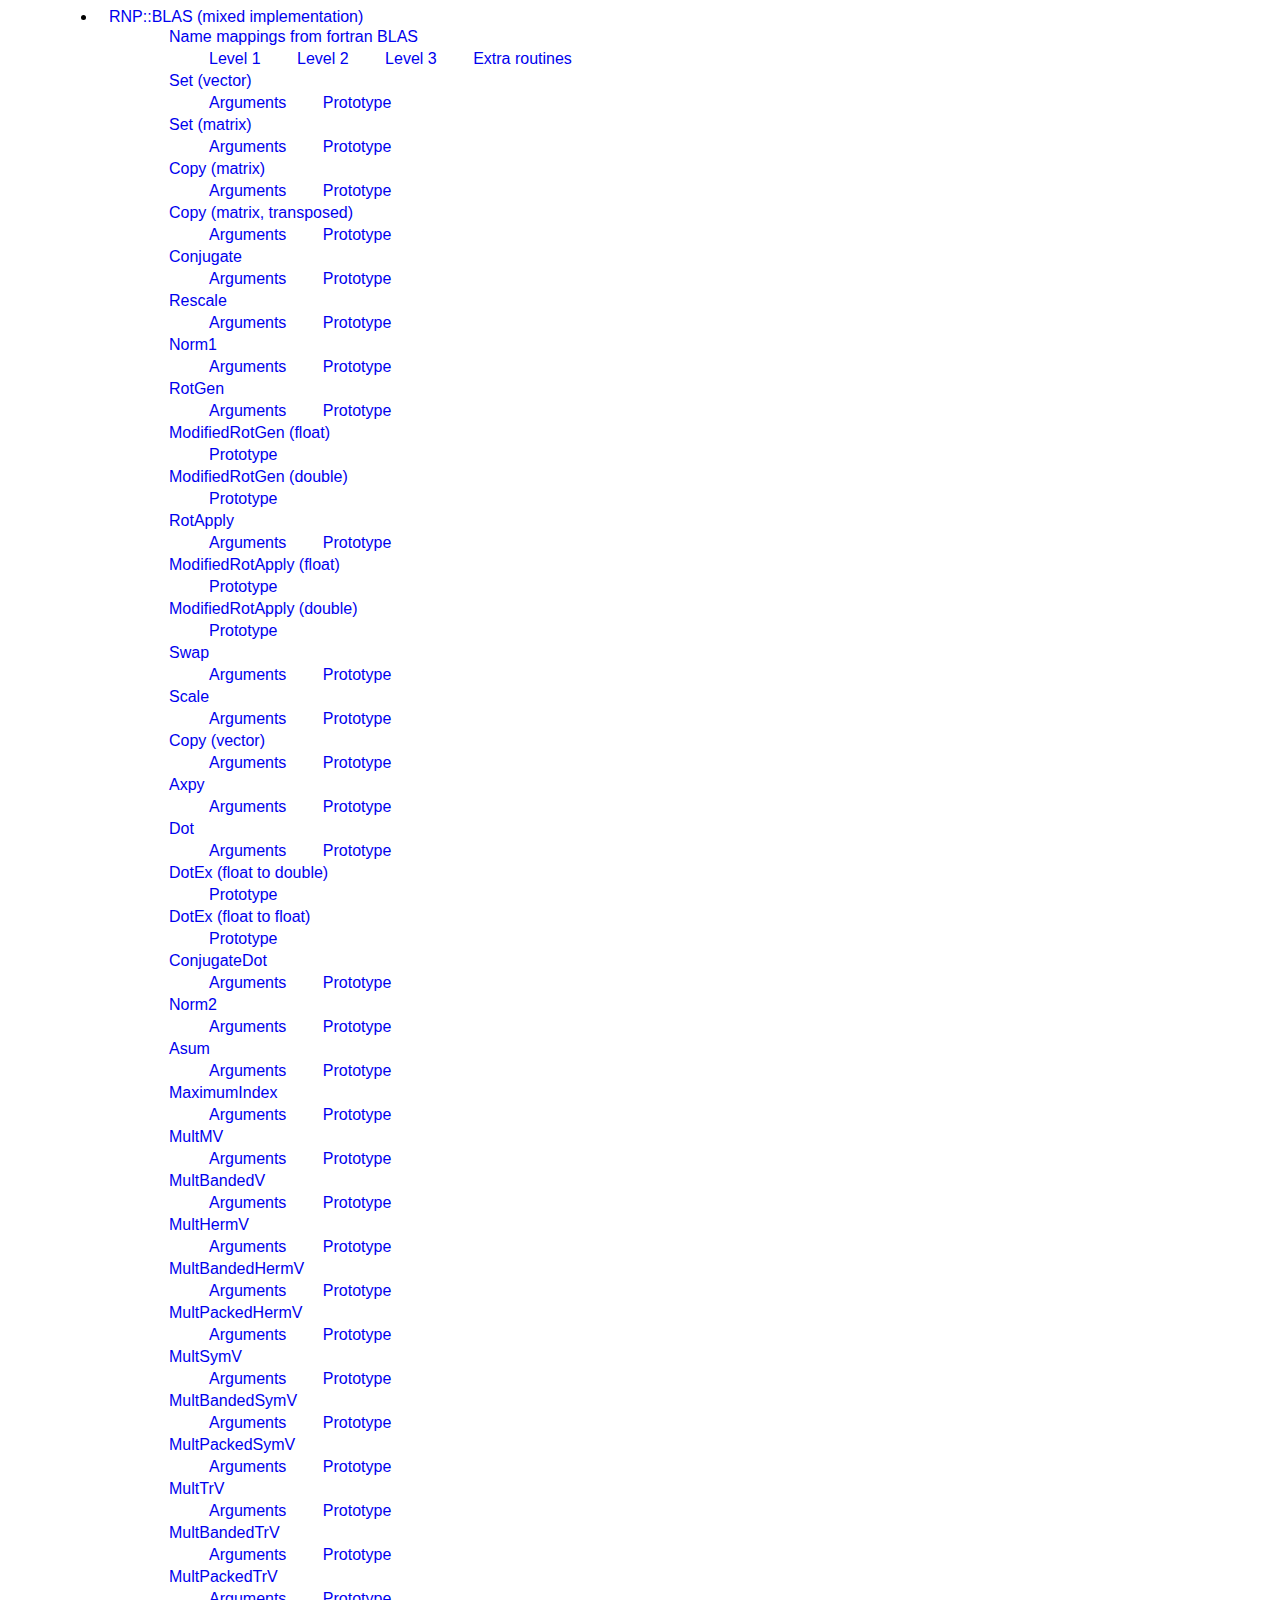
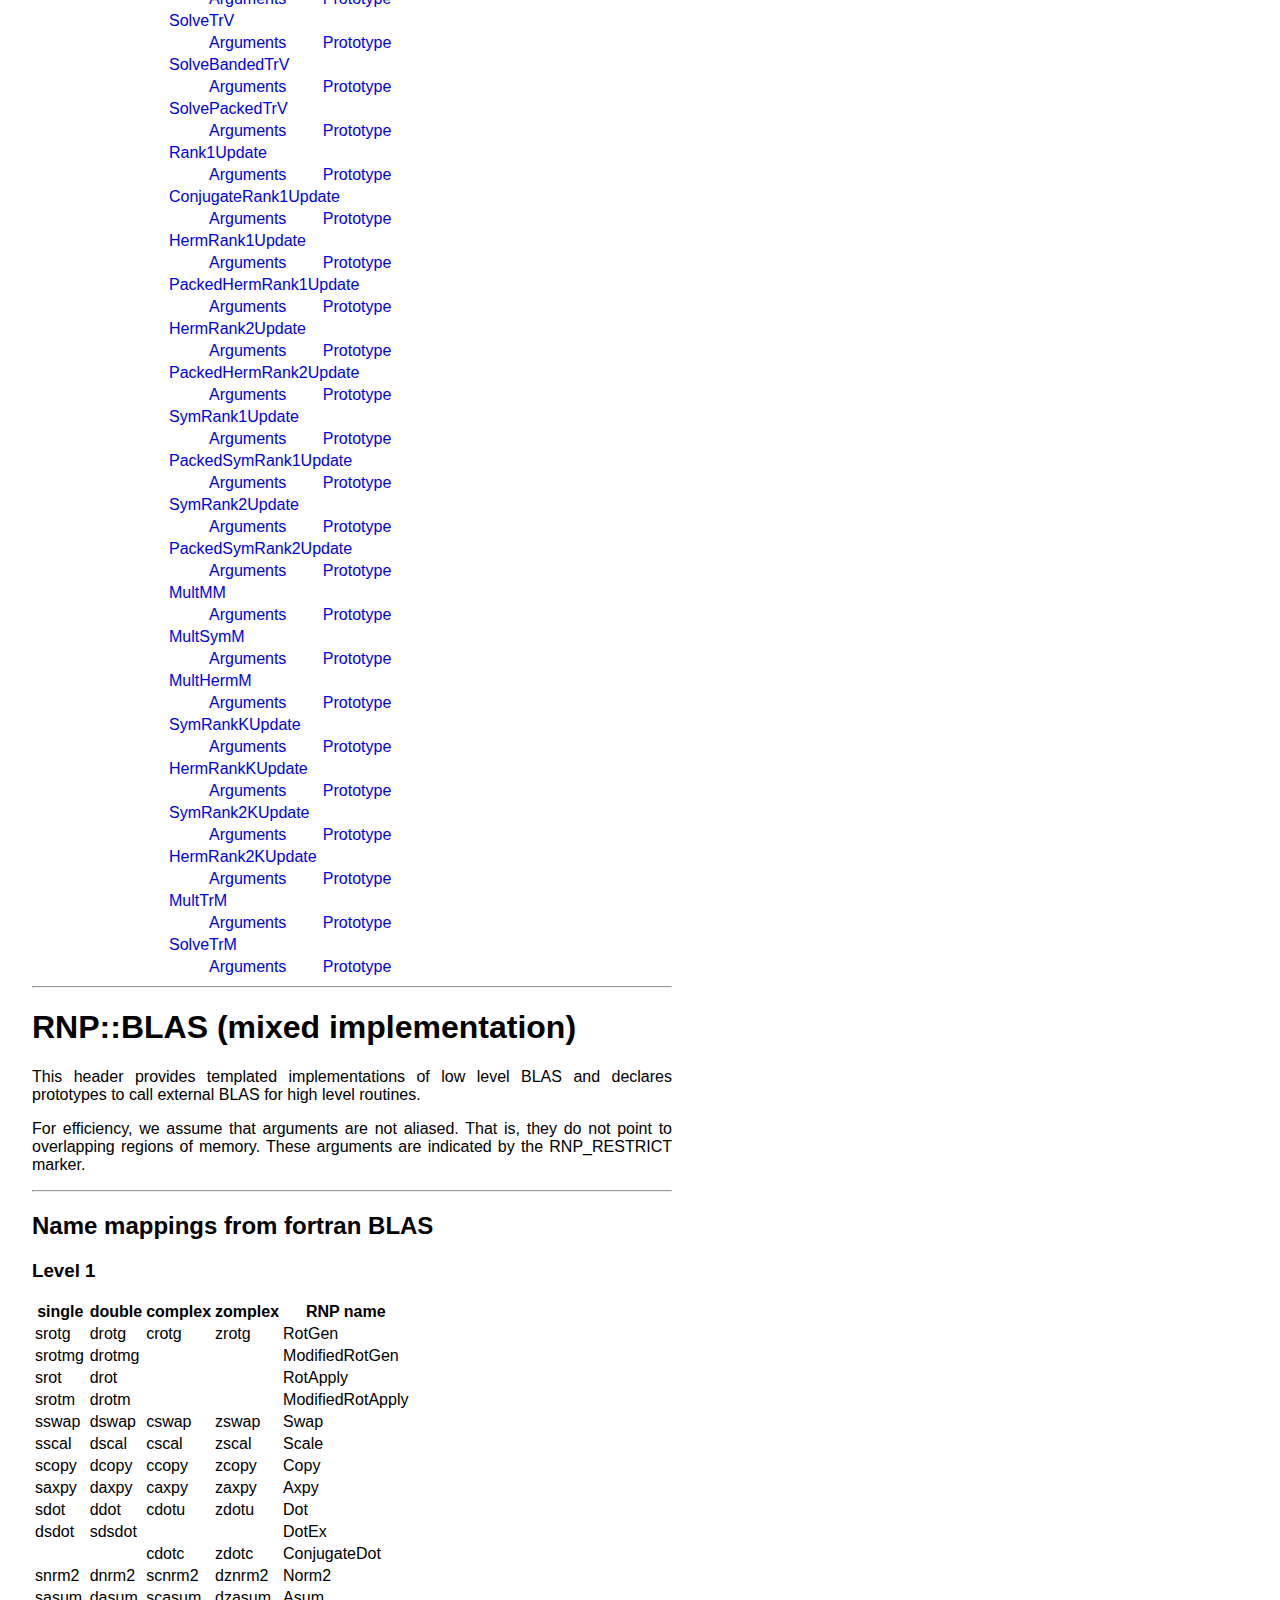
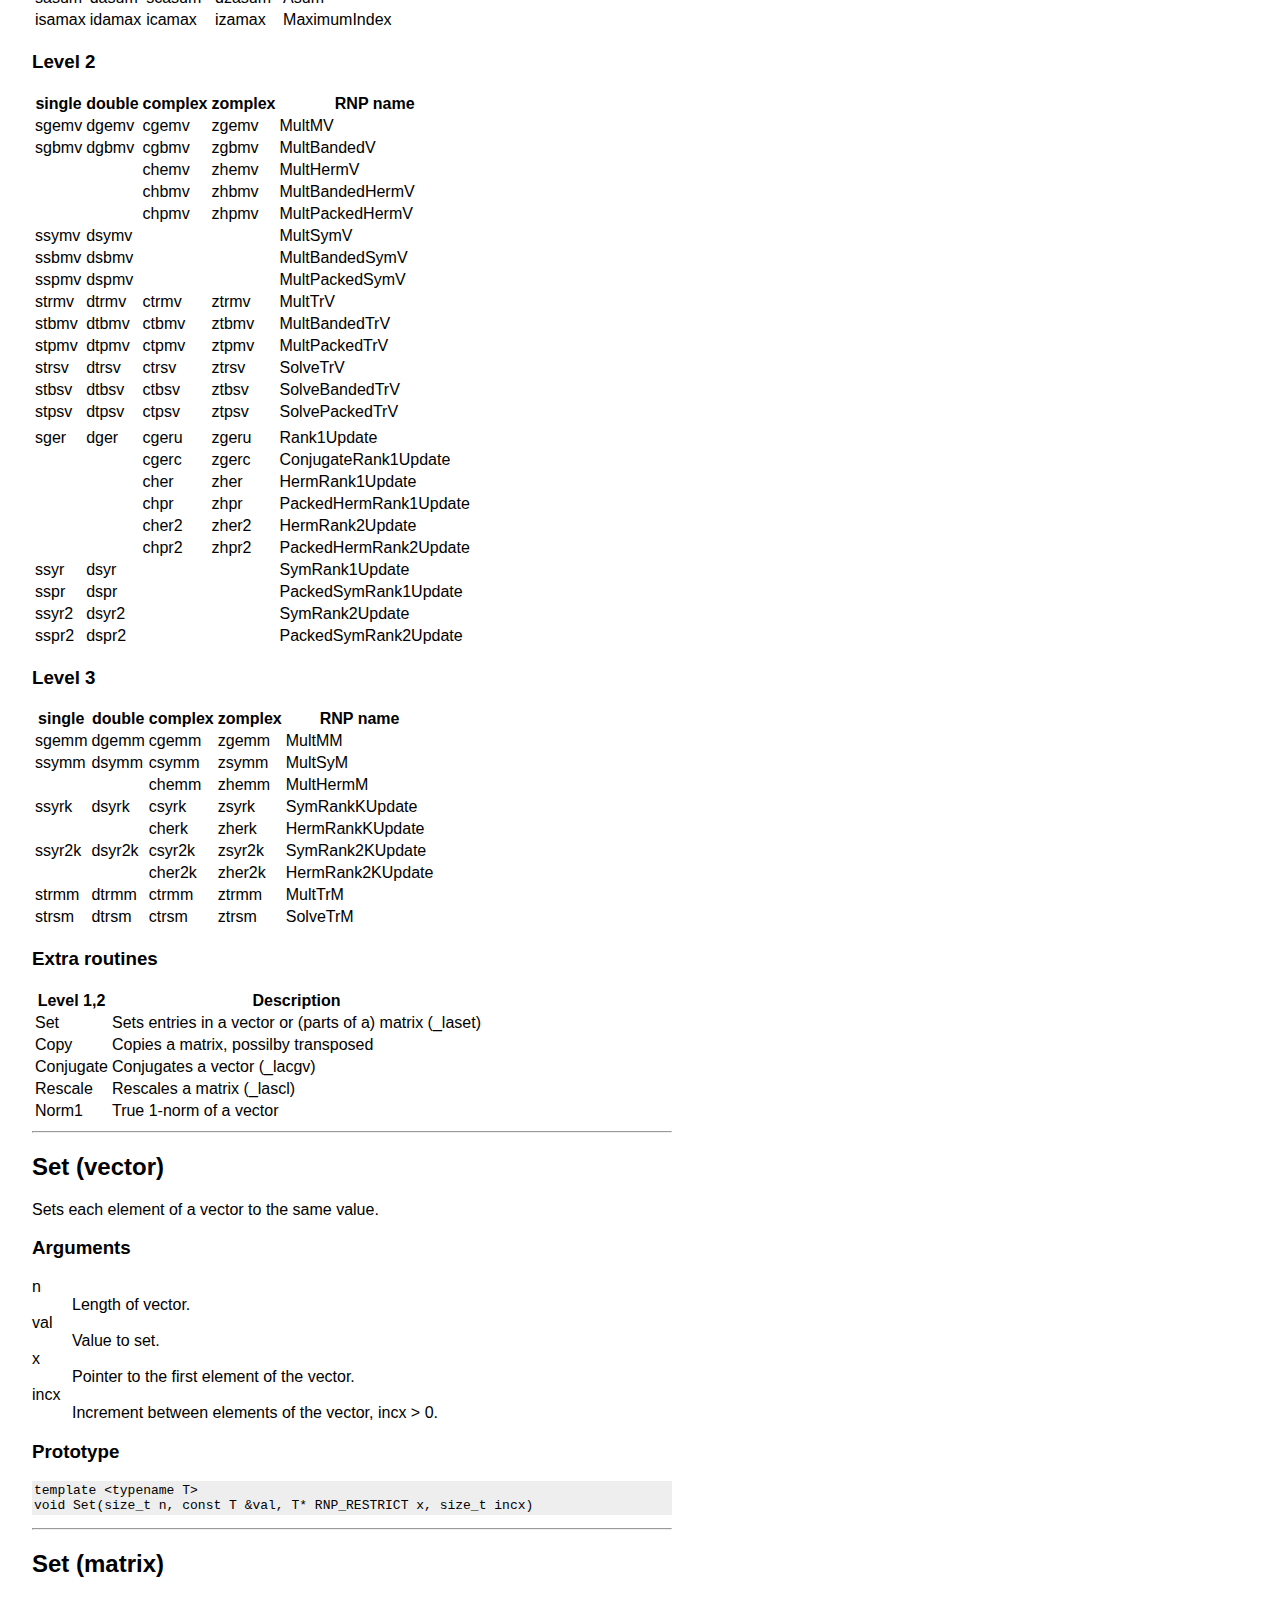
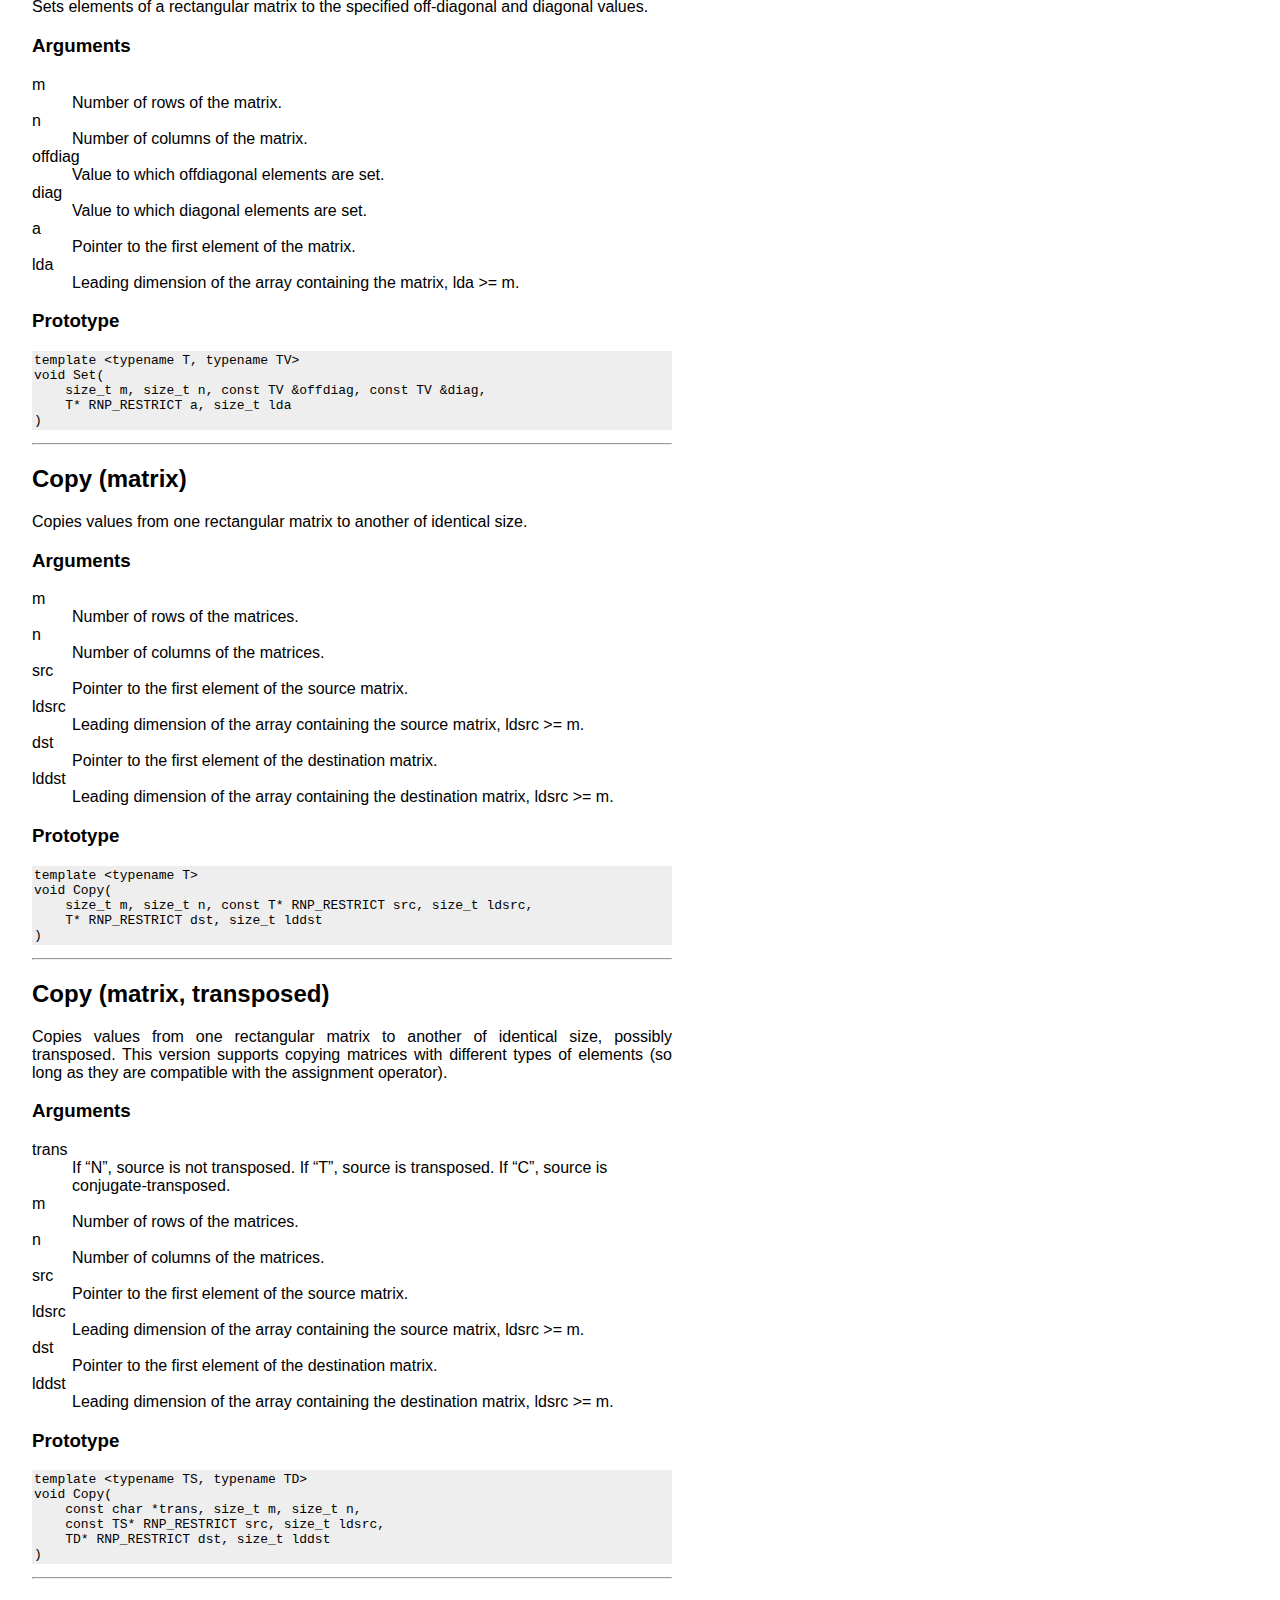
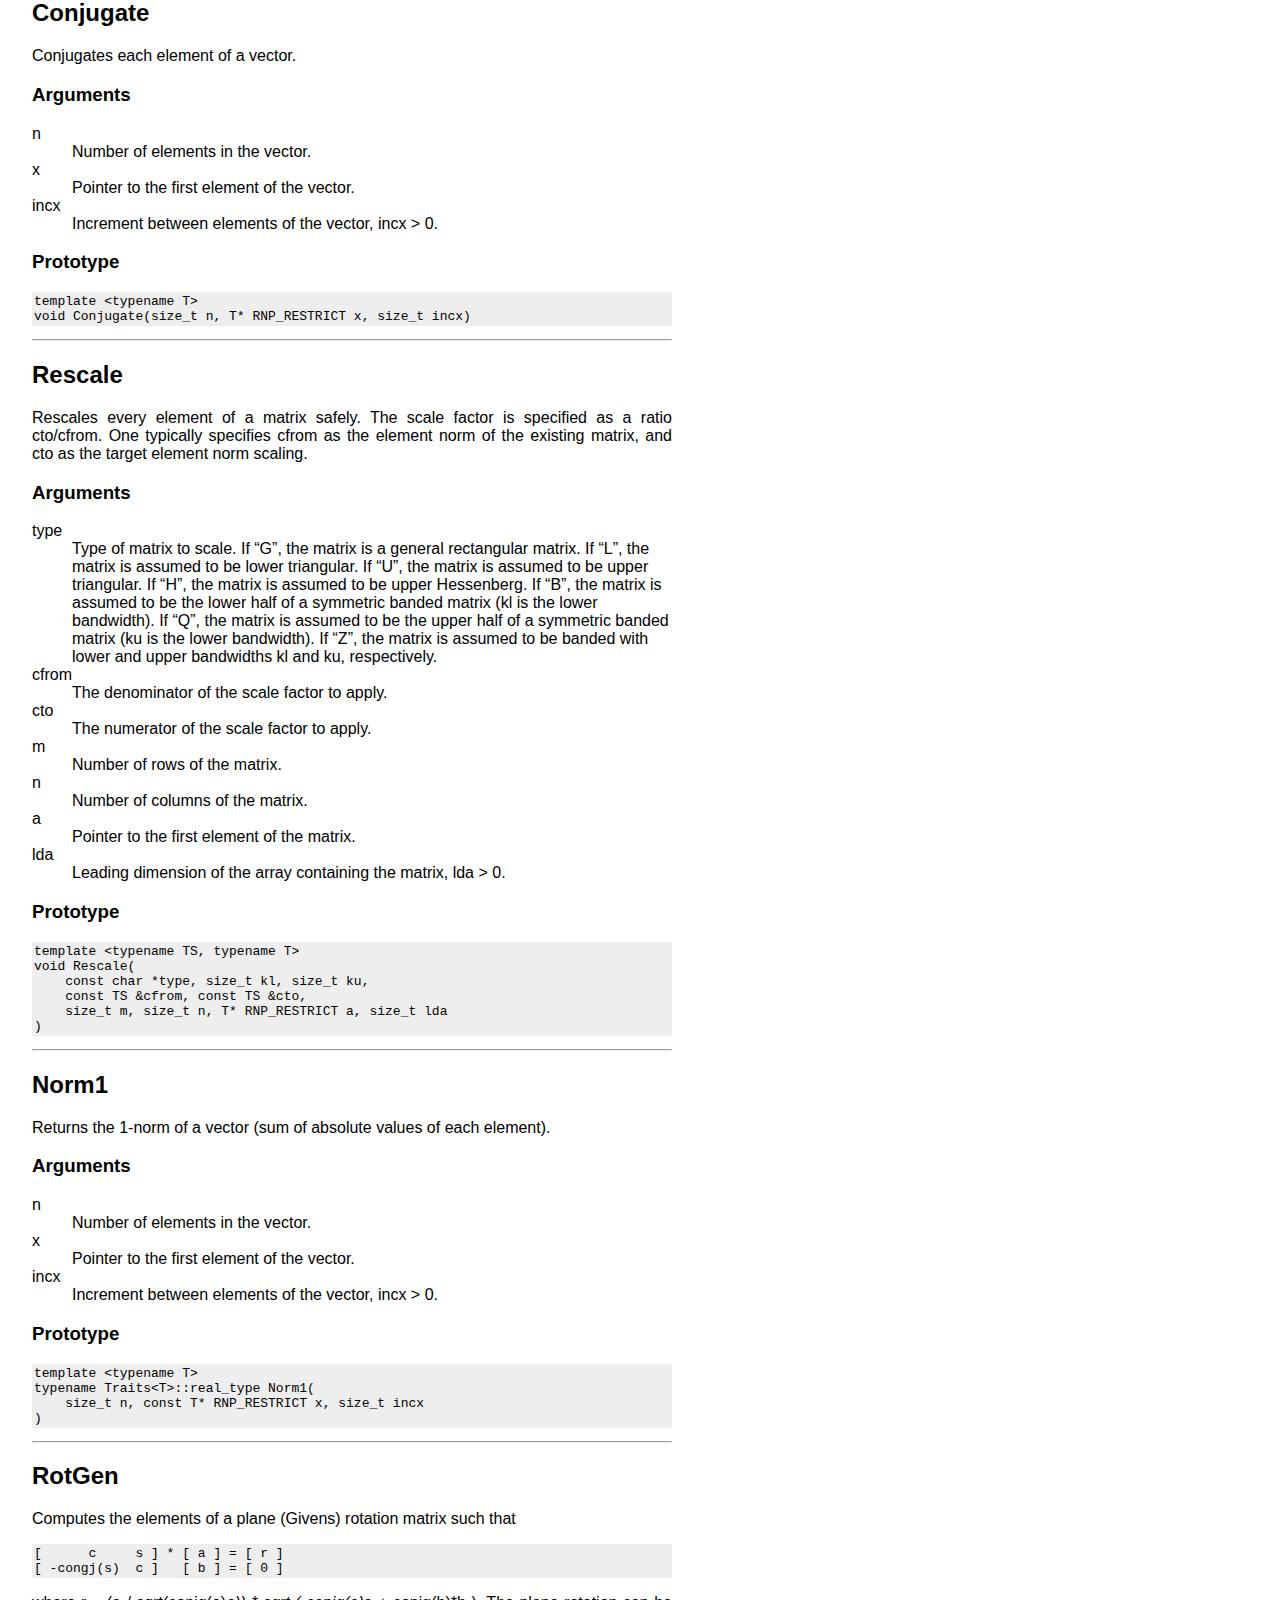
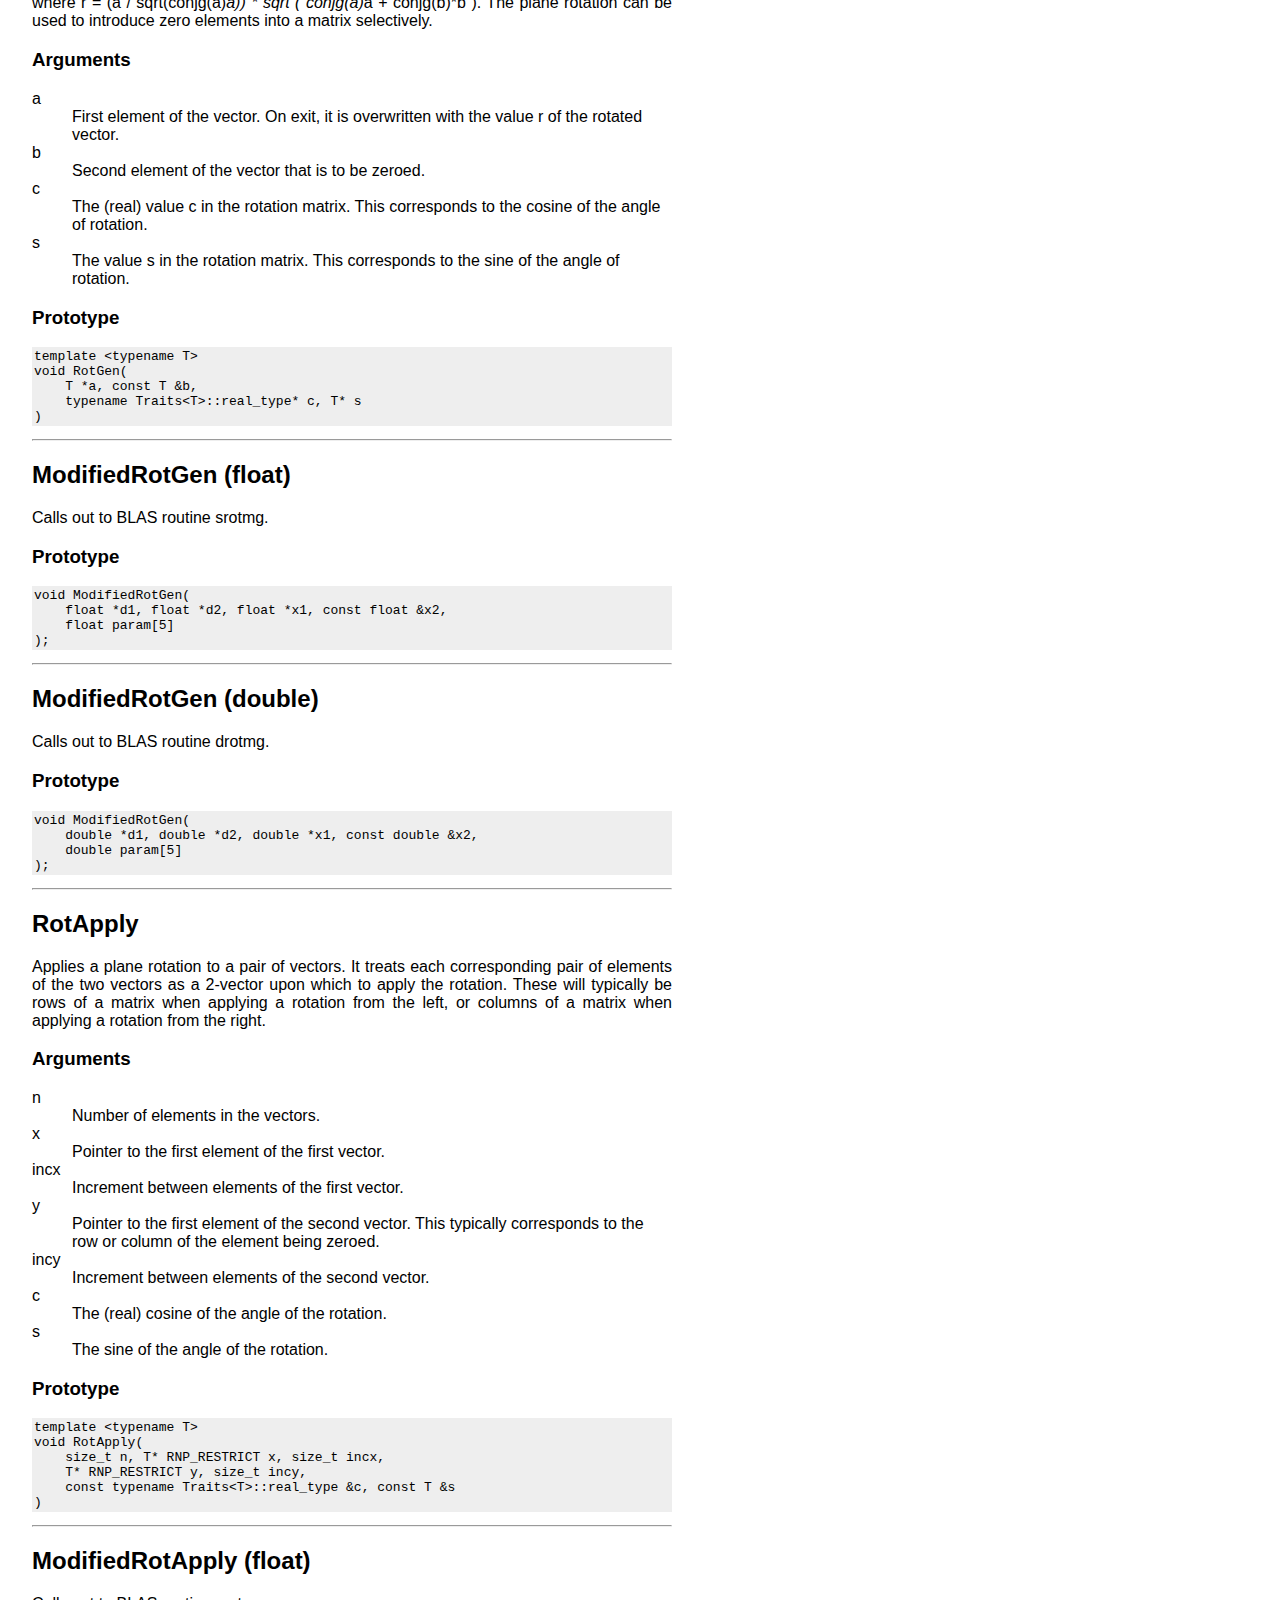
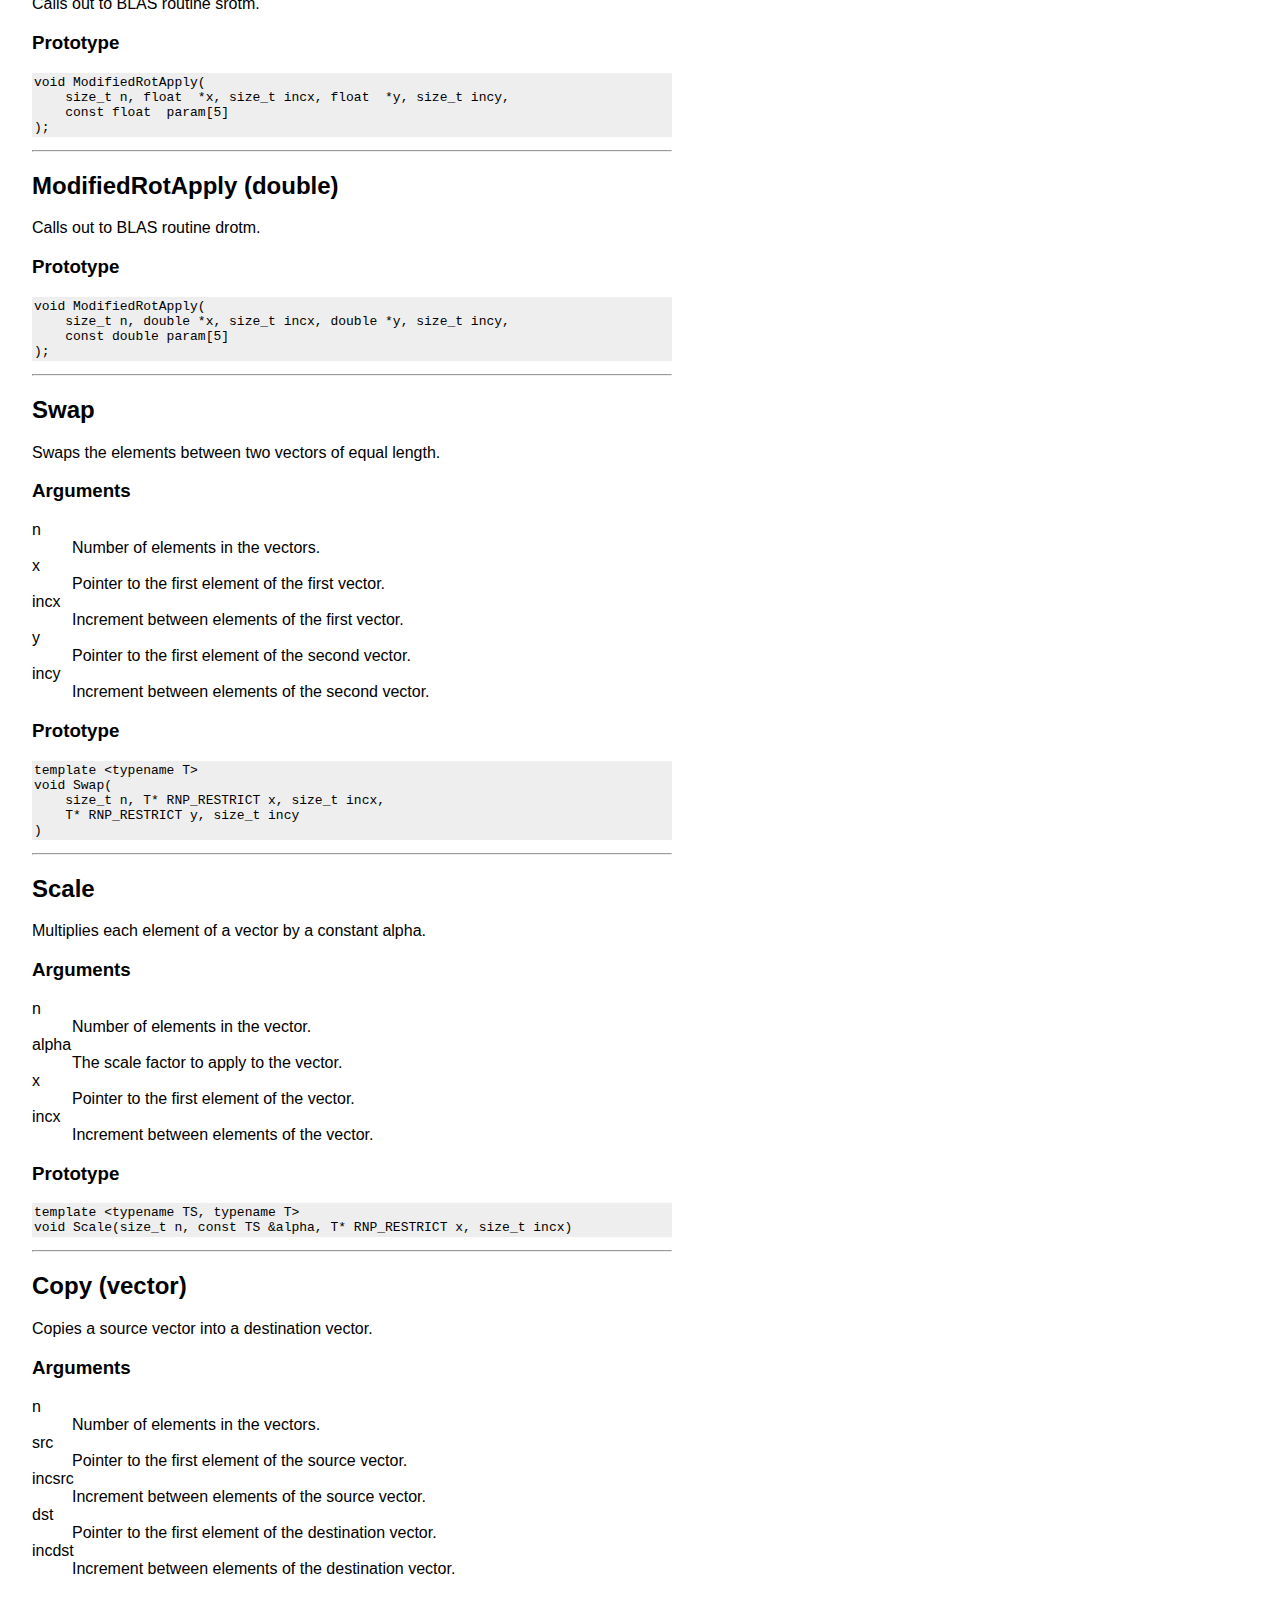
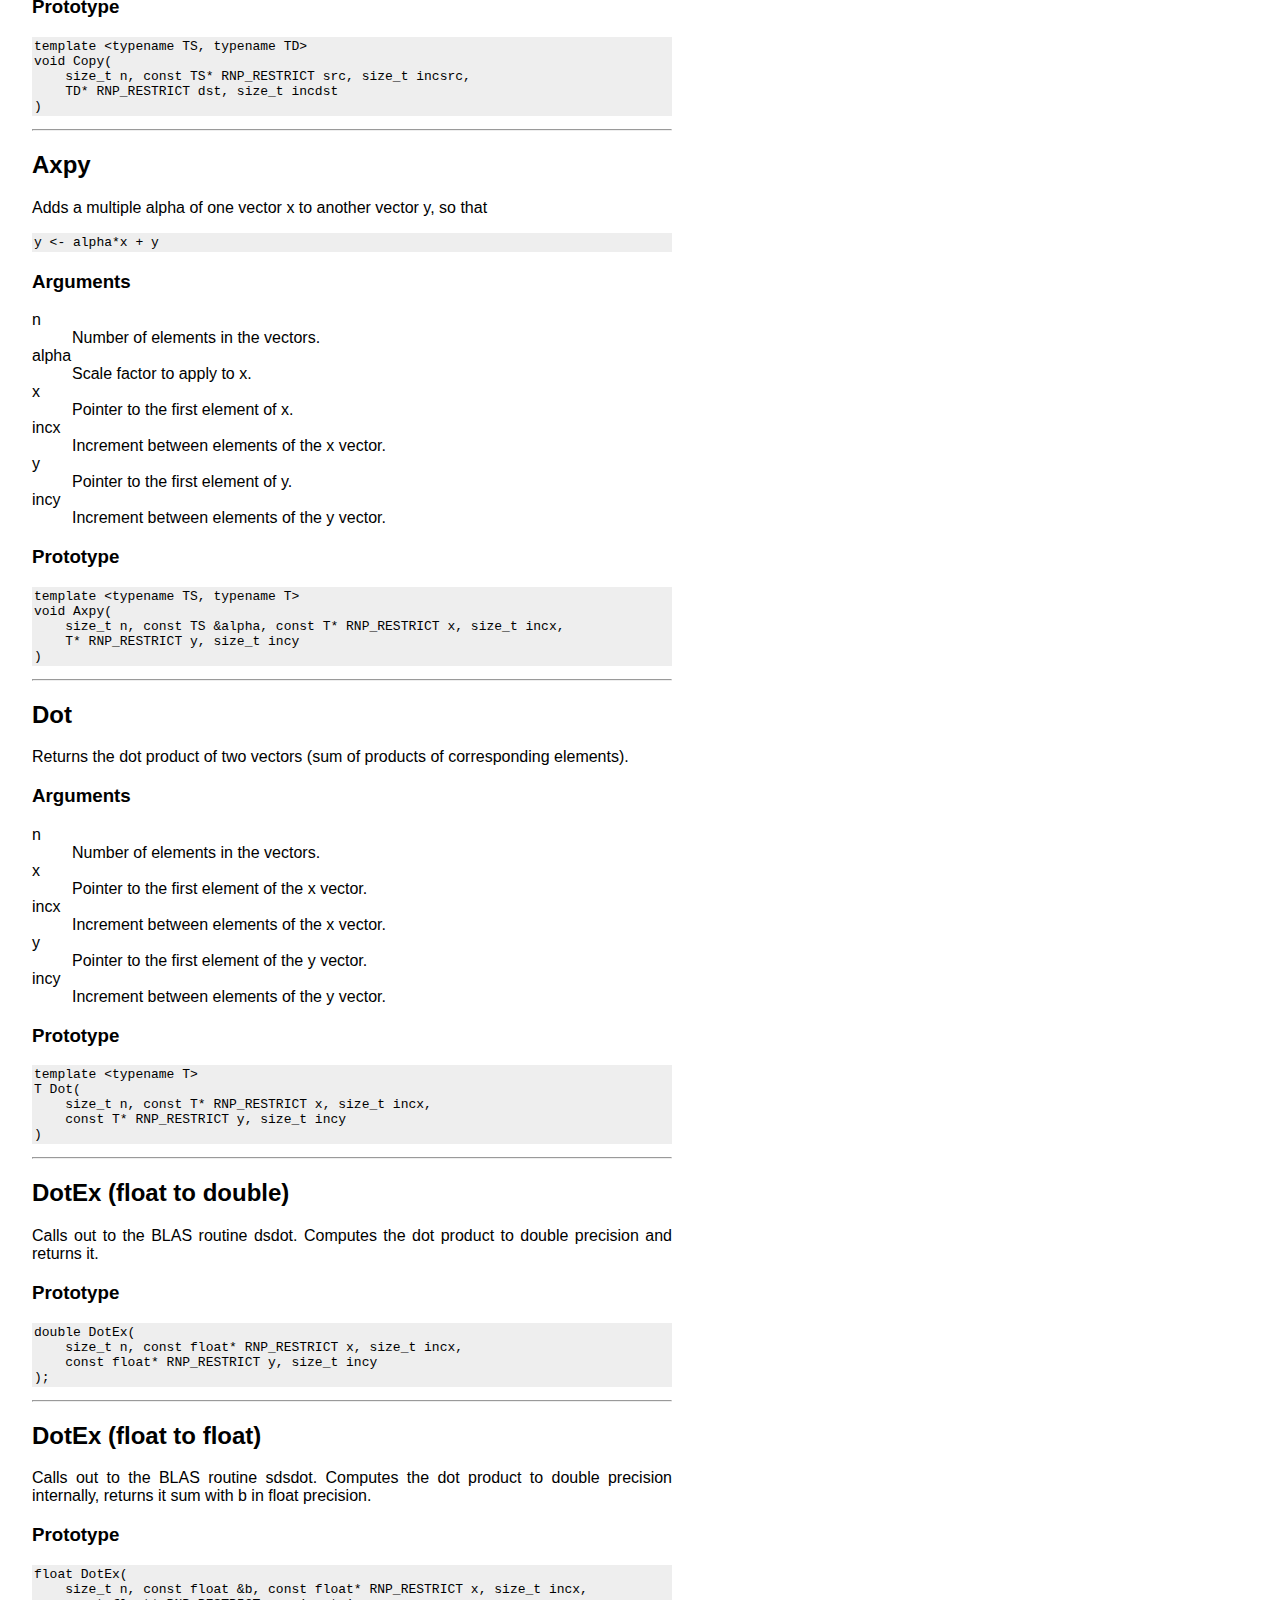
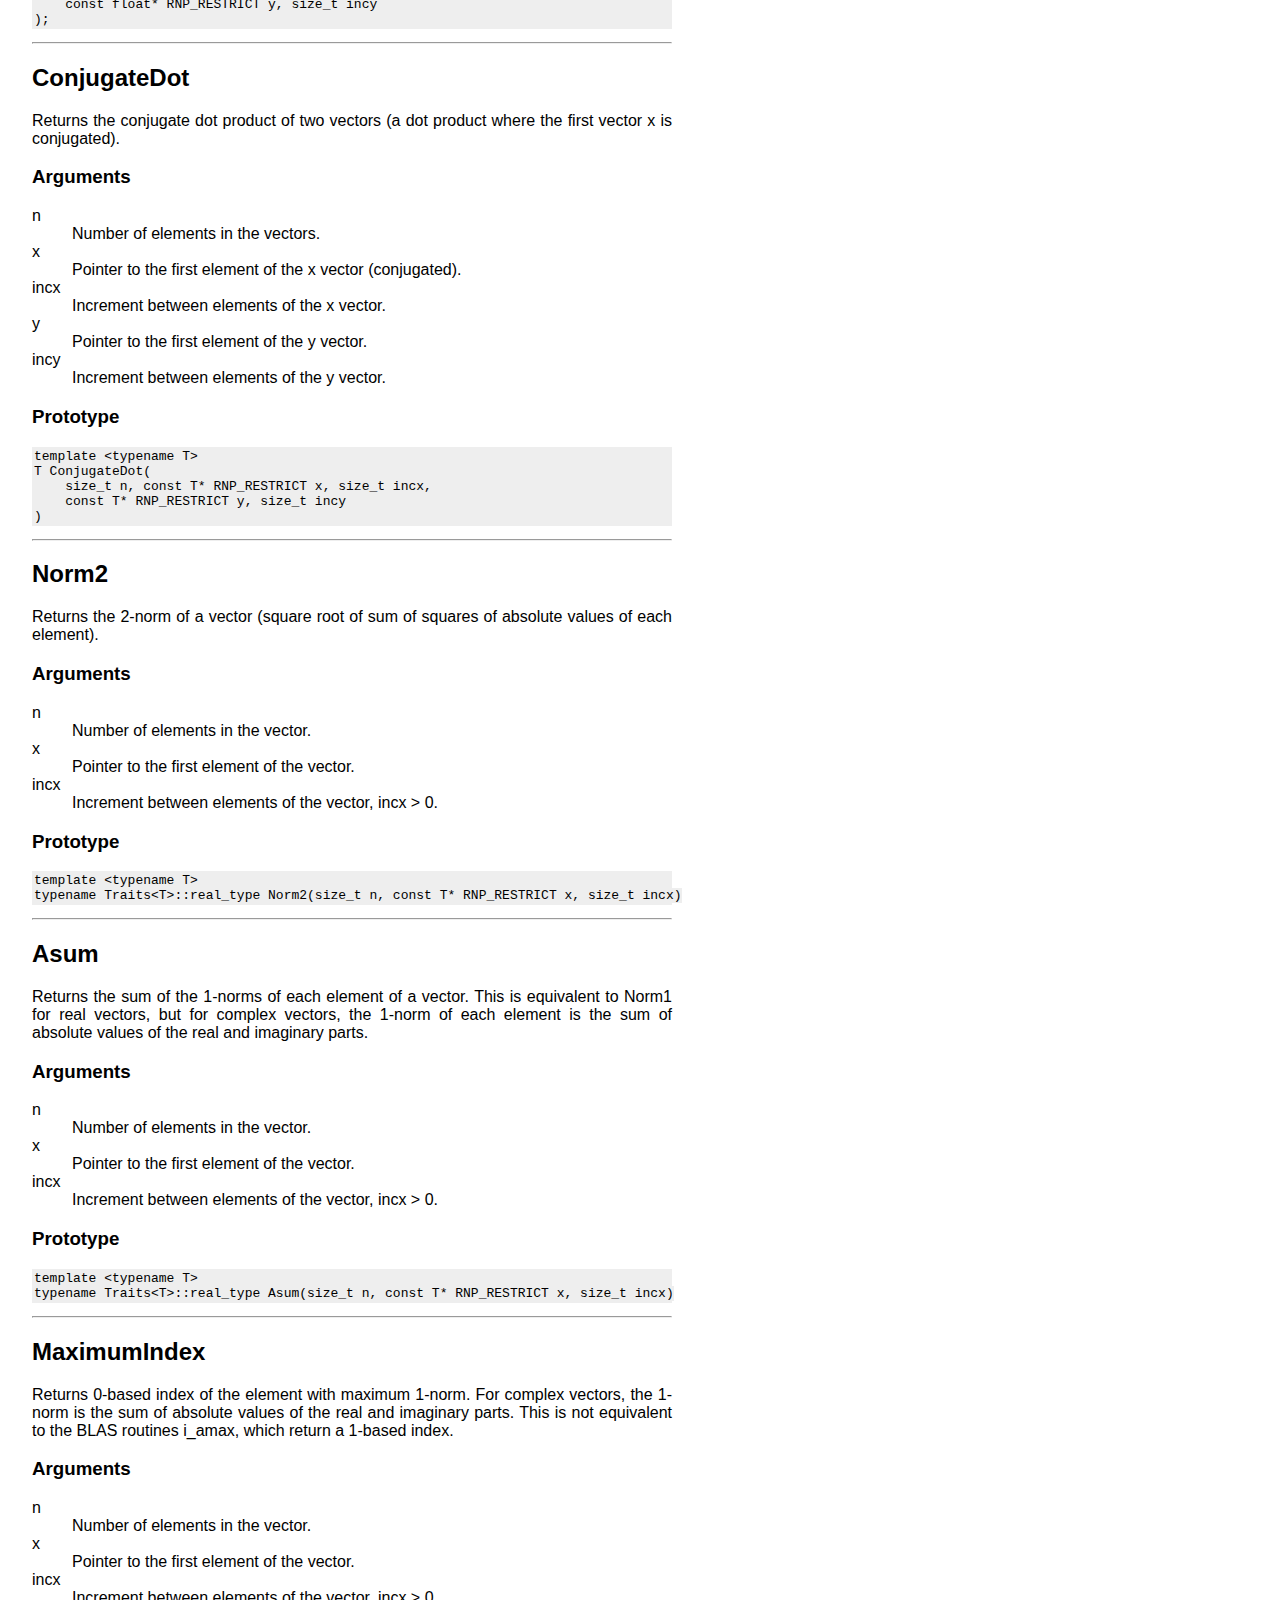
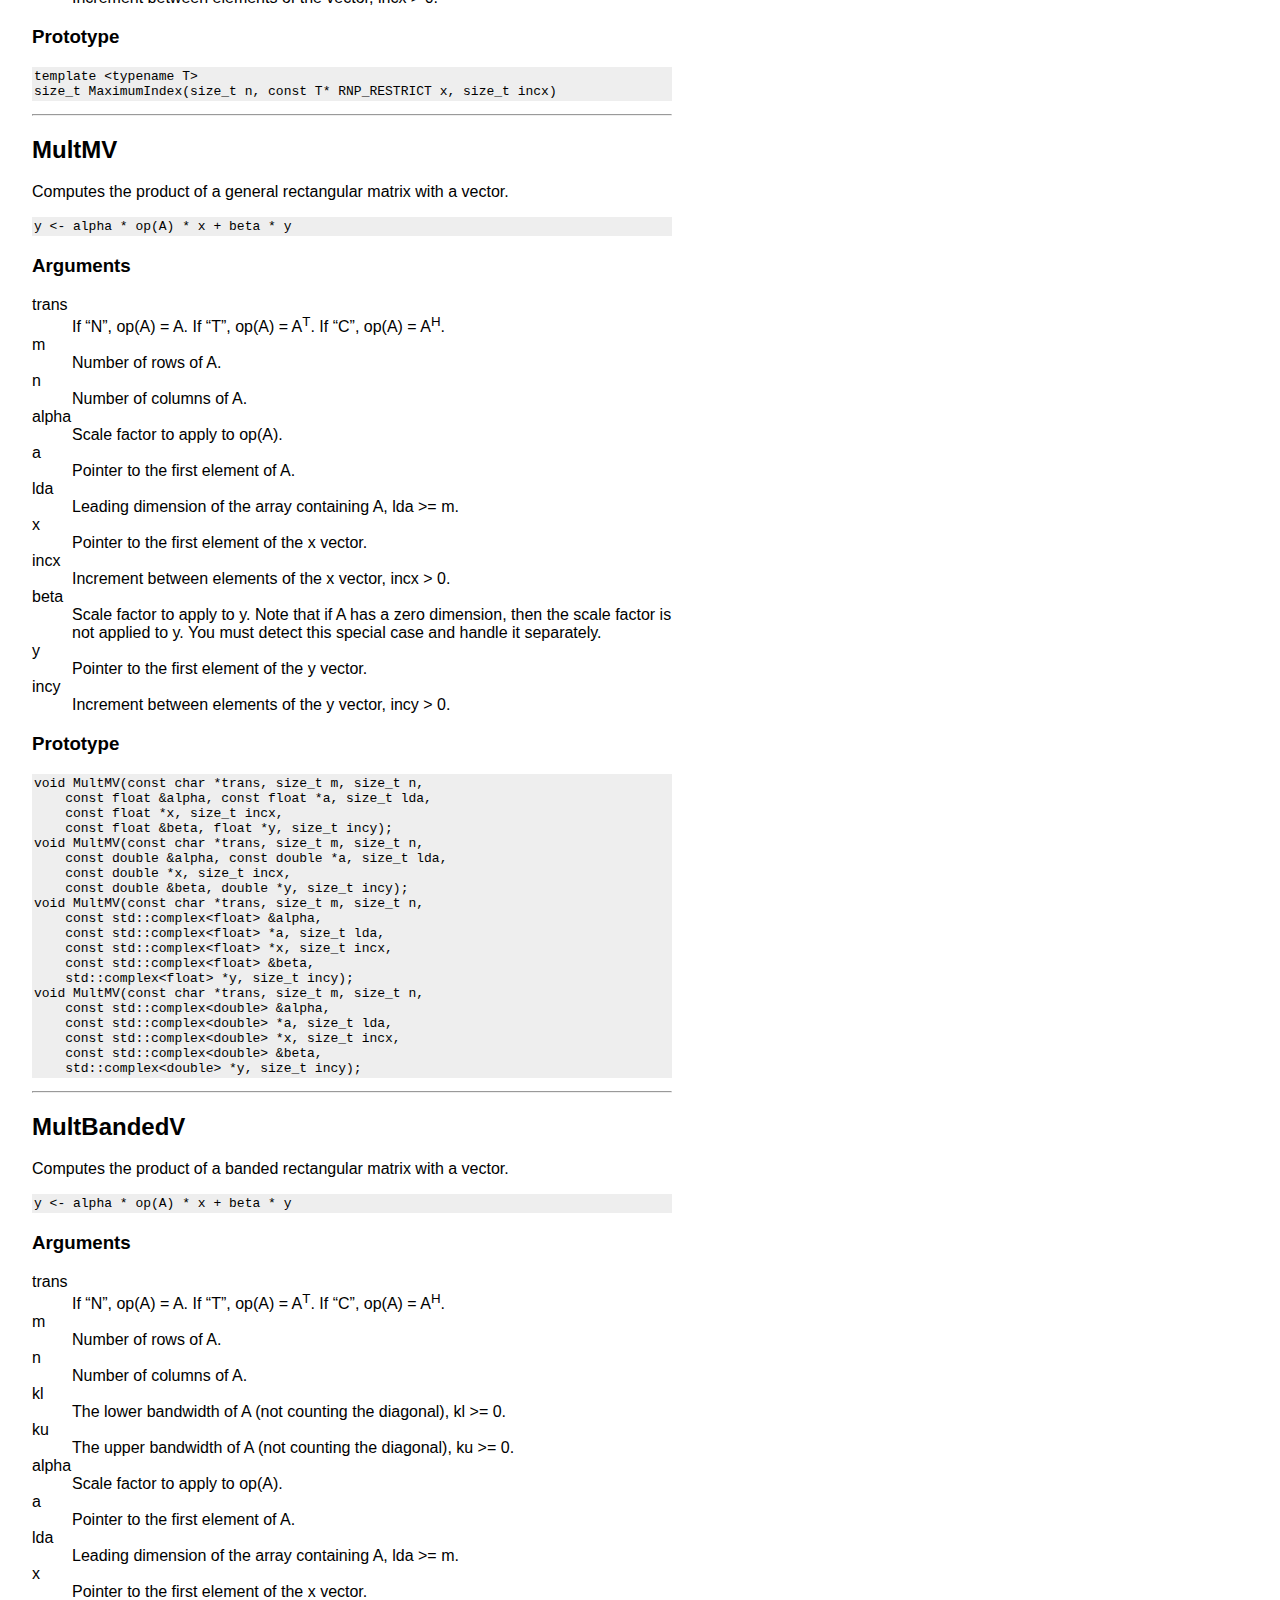
==== doc/html/BLAS_mix.html @ 8adfc4e8 "Added the full suite of QR-like routines, along with extensive tests (not involving "difficult" matr" ====
<html>
<head>
<title>RNP::BLAS (mixed implementation)</title>
<style type="text/css">
@import url(../style.css);
</style>
</head>
<body>
<ul id=toc>
 <li><a href="#RNP::BLAS..mixed.implementation.">RNP::BLAS (mixed implementation)</a>
 <ul class="tocsub">
  <li><a href="#Name.mappings.from.fortran.BLAS">Name mappings from fortran BLAS</a>
  <ul class="tocsub">
   <li><a href="#Level.1">Level 1</a></li>
   <li><a href="#Level.2">Level 2</a></li>
   <li><a href="#Level.3">Level 3</a></li>
   <li><a href="#Extra.routines">Extra routines</a></li>
  </ul>
  </li>
  <li><a href="#Set..vector.">Set (vector)</a>
  <ul class="tocsub">
   <li><a href="#Arguments">Arguments</a></li>
   <li><a href="#Prototype">Prototype</a></li>
  </ul>
  </li>
  <li><a href="#Set..matrix.">Set (matrix)</a>
  <ul class="tocsub">
   <li><a href="#Arguments">Arguments</a></li>
   <li><a href="#Prototype">Prototype</a></li>
  </ul>
  </li>
  <li><a href="#Copy..matrix.">Copy (matrix)</a>
  <ul class="tocsub">
   <li><a href="#Arguments">Arguments</a></li>
   <li><a href="#Prototype">Prototype</a></li>
  </ul>
  </li>
  <li><a href="#Copy..matrix..transposed.">Copy (matrix, transposed)</a>
  <ul class="tocsub">
   <li><a href="#Arguments">Arguments</a></li>
   <li><a href="#Prototype">Prototype</a></li>
  </ul>
  </li>
  <li><a href="#Conjugate">Conjugate</a>
  <ul class="tocsub">
   <li><a href="#Arguments">Arguments</a></li>
   <li><a href="#Prototype">Prototype</a></li>
  </ul>
  </li>
  <li><a href="#Rescale">Rescale</a>
  <ul class="tocsub">
   <li><a href="#Arguments">Arguments</a></li>
   <li><a href="#Prototype">Prototype</a></li>
  </ul>
  </li>
  <li><a href="#Norm1">Norm1</a>
  <ul class="tocsub">
   <li><a href="#Arguments">Arguments</a></li>
   <li><a href="#Prototype">Prototype</a></li>
  </ul>
  </li>
  <li><a href="#RotGen">RotGen</a>
  <ul class="tocsub">
   <li><a href="#Arguments">Arguments</a></li>
   <li><a href="#Prototype">Prototype</a></li>
  </ul>
  </li>
  <li><a href="#ModifiedRotGen..float.">ModifiedRotGen (float)</a>
  <ul class="tocsub">
   <li><a href="#Prototype">Prototype</a></li>
  </ul>
  </li>
  <li><a href="#ModifiedRotGen..double.">ModifiedRotGen (double)</a>
  <ul class="tocsub">
   <li><a href="#Prototype">Prototype</a></li>
  </ul>
  </li>
  <li><a href="#RotApply">RotApply</a>
  <ul class="tocsub">
   <li><a href="#Arguments">Arguments</a></li>
   <li><a href="#Prototype">Prototype</a></li>
  </ul>
  </li>
  <li><a href="#ModifiedRotApply..float.">ModifiedRotApply (float)</a>
  <ul class="tocsub">
   <li><a href="#Prototype">Prototype</a></li>
  </ul>
  </li>
  <li><a href="#ModifiedRotApply..double.">ModifiedRotApply (double)</a>
  <ul class="tocsub">
   <li><a href="#Prototype">Prototype</a></li>
  </ul>
  </li>
  <li><a href="#Swap">Swap</a>
  <ul class="tocsub">
   <li><a href="#Arguments">Arguments</a></li>
   <li><a href="#Prototype">Prototype</a></li>
  </ul>
  </li>
  <li><a href="#Scale">Scale</a>
  <ul class="tocsub">
   <li><a href="#Arguments">Arguments</a></li>
   <li><a href="#Prototype">Prototype</a></li>
  </ul>
  </li>
  <li><a href="#Copy..vector.">Copy (vector)</a>
  <ul class="tocsub">
   <li><a href="#Arguments">Arguments</a></li>
   <li><a href="#Prototype">Prototype</a></li>
  </ul>
  </li>
  <li><a href="#Axpy">Axpy</a>
  <ul class="tocsub">
   <li><a href="#Arguments">Arguments</a></li>
   <li><a href="#Prototype">Prototype</a></li>
  </ul>
  </li>
  <li><a href="#Dot">Dot</a>
  <ul class="tocsub">
   <li><a href="#Arguments">Arguments</a></li>
   <li><a href="#Prototype">Prototype</a></li>
  </ul>
  </li>
  <li><a href="#DotEx..float.to.double.">DotEx (float to double)</a>
  <ul class="tocsub">
   <li><a href="#Prototype">Prototype</a></li>
  </ul>
  </li>
  <li><a href="#DotEx..float.to.float.">DotEx (float to float)</a>
  <ul class="tocsub">
   <li><a href="#Prototype">Prototype</a></li>
  </ul>
  </li>
  <li><a href="#ConjugateDot">ConjugateDot</a>
  <ul class="tocsub">
   <li><a href="#Arguments">Arguments</a></li>
   <li><a href="#Prototype">Prototype</a></li>
  </ul>
  </li>
  <li><a href="#Norm2">Norm2</a>
  <ul class="tocsub">
   <li><a href="#Arguments">Arguments</a></li>
   <li><a href="#Prototype">Prototype</a></li>
  </ul>
  </li>
  <li><a href="#Asum">Asum</a>
  <ul class="tocsub">
   <li><a href="#Arguments">Arguments</a></li>
   <li><a href="#Prototype">Prototype</a></li>
  </ul>
  </li>
  <li><a href="#MaximumIndex">MaximumIndex</a>
  <ul class="tocsub">
   <li><a href="#Arguments">Arguments</a></li>
   <li><a href="#Prototype">Prototype</a></li>
  </ul>
  </li>
  <li><a href="#MultMV">MultMV</a>
  <ul class="tocsub">
   <li><a href="#Arguments">Arguments</a></li>
   <li><a href="#Prototype">Prototype</a></li>
  </ul>
  </li>
  <li><a href="#MultBandedV">MultBandedV</a>
  <ul class="tocsub">
   <li><a href="#Arguments">Arguments</a></li>
   <li><a href="#Prototype">Prototype</a></li>
  </ul>
  </li>
  <li><a href="#MultHermV">MultHermV</a>
  <ul class="tocsub">
   <li><a href="#Arguments">Arguments</a></li>
   <li><a href="#Prototype">Prototype</a></li>
  </ul>
  </li>
  <li><a href="#MultBandedHermV">MultBandedHermV</a>
  <ul class="tocsub">
   <li><a href="#Arguments">Arguments</a></li>
   <li><a href="#Prototype">Prototype</a></li>
  </ul>
  </li>
  <li><a href="#MultPackedHermV">MultPackedHermV</a>
  <ul class="tocsub">
   <li><a href="#Arguments">Arguments</a></li>
   <li><a href="#Prototype">Prototype</a></li>
  </ul>
  </li>
  <li><a href="#MultSymV">MultSymV</a>
  <ul class="tocsub">
   <li><a href="#Arguments">Arguments</a></li>
   <li><a href="#Prototype">Prototype</a></li>
  </ul>
  </li>
  <li><a href="#MultBandedSymV">MultBandedSymV</a>
  <ul class="tocsub">
   <li><a href="#Arguments">Arguments</a></li>
   <li><a href="#Prototype">Prototype</a></li>
  </ul>
  </li>
  <li><a href="#MultPackedSymV">MultPackedSymV</a>
  <ul class="tocsub">
   <li><a href="#Arguments">Arguments</a></li>
   <li><a href="#Prototype">Prototype</a></li>
  </ul>
  </li>
  <li><a href="#MultTrV">MultTrV</a>
  <ul class="tocsub">
   <li><a href="#Arguments">Arguments</a></li>
   <li><a href="#Prototype">Prototype</a></li>
  </ul>
  </li>
  <li><a href="#MultBandedTrV">MultBandedTrV</a>
  <ul class="tocsub">
   <li><a href="#Arguments">Arguments</a></li>
   <li><a href="#Prototype">Prototype</a></li>
  </ul>
  </li>
  <li><a href="#MultPackedTrV">MultPackedTrV</a>
  <ul class="tocsub">
   <li><a href="#Arguments">Arguments</a></li>
   <li><a href="#Prototype">Prototype</a></li>
  </ul>
  </li>
  <li><a href="#SolveTrV">SolveTrV</a>
  <ul class="tocsub">
   <li><a href="#Arguments">Arguments</a></li>
   <li><a href="#Prototype">Prototype</a></li>
  </ul>
  </li>
  <li><a href="#SolveBandedTrV">SolveBandedTrV</a>
  <ul class="tocsub">
   <li><a href="#Arguments">Arguments</a></li>
   <li><a href="#Prototype">Prototype</a></li>
  </ul>
  </li>
  <li><a href="#SolvePackedTrV">SolvePackedTrV</a>
  <ul class="tocsub">
   <li><a href="#Arguments">Arguments</a></li>
   <li><a href="#Prototype">Prototype</a></li>
  </ul>
  </li>
  <li><a href="#Rank1Update">Rank1Update</a>
  <ul class="tocsub">
   <li><a href="#Arguments">Arguments</a></li>
   <li><a href="#Prototype">Prototype</a></li>
  </ul>
  </li>
  <li><a href="#ConjugateRank1Update">ConjugateRank1Update</a>
  <ul class="tocsub">
   <li><a href="#Arguments">Arguments</a></li>
   <li><a href="#Prototype">Prototype</a></li>
  </ul>
  </li>
  <li><a href="#HermRank1Update">HermRank1Update</a>
  <ul class="tocsub">
   <li><a href="#Arguments">Arguments</a></li>
   <li><a href="#Prototype">Prototype</a></li>
  </ul>
  </li>
  <li><a href="#PackedHermRank1Update">PackedHermRank1Update</a>
  <ul class="tocsub">
   <li><a href="#Arguments">Arguments</a></li>
   <li><a href="#Prototype">Prototype</a></li>
  </ul>
  </li>
  <li><a href="#HermRank2Update">HermRank2Update</a>
  <ul class="tocsub">
   <li><a href="#Arguments">Arguments</a></li>
   <li><a href="#Prototype">Prototype</a></li>
  </ul>
  </li>
  <li><a href="#PackedHermRank2Update">PackedHermRank2Update</a>
  <ul class="tocsub">
   <li><a href="#Arguments">Arguments</a></li>
   <li><a href="#Prototype">Prototype</a></li>
  </ul>
  </li>
  <li><a href="#SymRank1Update">SymRank1Update</a>
  <ul class="tocsub">
   <li><a href="#Arguments">Arguments</a></li>
   <li><a href="#Prototype">Prototype</a></li>
  </ul>
  </li>
  <li><a href="#PackedSymRank1Update">PackedSymRank1Update</a>
  <ul class="tocsub">
   <li><a href="#Arguments">Arguments</a></li>
   <li><a href="#Prototype">Prototype</a></li>
  </ul>
  </li>
  <li><a href="#SymRank2Update">SymRank2Update</a>
  <ul class="tocsub">
   <li><a href="#Arguments">Arguments</a></li>
   <li><a href="#Prototype">Prototype</a></li>
  </ul>
  </li>
  <li><a href="#PackedSymRank2Update">PackedSymRank2Update</a>
  <ul class="tocsub">
   <li><a href="#Arguments">Arguments</a></li>
   <li><a href="#Prototype">Prototype</a></li>
  </ul>
  </li>
  <li><a href="#MultMM">MultMM</a>
  <ul class="tocsub">
   <li><a href="#Arguments">Arguments</a></li>
   <li><a href="#Prototype">Prototype</a></li>
  </ul>
  </li>
  <li><a href="#MultSymM">MultSymM</a>
  <ul class="tocsub">
   <li><a href="#Arguments">Arguments</a></li>
   <li><a href="#Prototype">Prototype</a></li>
  </ul>
  </li>
  <li><a href="#MultHermM">MultHermM</a>
  <ul class="tocsub">
   <li><a href="#Arguments">Arguments</a></li>
   <li><a href="#Prototype">Prototype</a></li>
  </ul>
  </li>
  <li><a href="#SymRankKUpdate">SymRankKUpdate</a>
  <ul class="tocsub">
   <li><a href="#Arguments">Arguments</a></li>
   <li><a href="#Prototype">Prototype</a></li>
  </ul>
  </li>
  <li><a href="#HermRankKUpdate">HermRankKUpdate</a>
  <ul class="tocsub">
   <li><a href="#Arguments">Arguments</a></li>
   <li><a href="#Prototype">Prototype</a></li>
  </ul>
  </li>
  <li><a href="#SymRank2KUpdate">SymRank2KUpdate</a>
  <ul class="tocsub">
   <li><a href="#Arguments">Arguments</a></li>
   <li><a href="#Prototype">Prototype</a></li>
  </ul>
  </li>
  <li><a href="#HermRank2KUpdate">HermRank2KUpdate</a>
  <ul class="tocsub">
   <li><a href="#Arguments">Arguments</a></li>
   <li><a href="#Prototype">Prototype</a></li>
  </ul>
  </li>
  <li><a href="#MultTrM">MultTrM</a>
  <ul class="tocsub">
   <li><a href="#Arguments">Arguments</a></li>
   <li><a href="#Prototype">Prototype</a></li>
  </ul>
  </li>
  <li><a href="#SolveTrM">SolveTrM</a>
  <ul class="tocsub">
   <li><a href="#Arguments">Arguments</a></li>
   <li><a href="#Prototype">Prototype</a></li>
  </ul>
  </li>
 </ul>
 </li>
</ul>
<hr />

<a name="RNP::BLAS..mixed.implementation."></a>
<h1>RNP::BLAS (mixed implementation)</h1>

<p>This header provides templated implementations of low level BLAS
and declares prototypes to call external BLAS for high level
routines.</p>

<p>For efficiency, we assume that arguments are not aliased. That is,
they do not point to overlapping regions of memory. These arguments
are indicated by the RNP_RESTRICT marker.</p>

<hr />

<a name="Name.mappings.from.fortran.BLAS"></a>
<h2>Name mappings from fortran BLAS</h2>

<a name="Level.1"></a>
<h3>Level 1</h3>

<table>
<thead>
<tr>
<th>single </th>
<th> double </th>
<th> complex </th>
<th> zomplex </th>
<th> RNP name</th>
</tr>
</thead>
<tbody>
<tr>
<td>srotg  </td>
<td> drotg  </td>
<td> crotg   </td>
<td> zrotg   </td>
<td> RotGen</td>
</tr>
<tr>
<td>srotmg </td>
<td> drotmg </td>
<td>         </td>
<td>         </td>
<td> ModifiedRotGen</td>
</tr>
<tr>
<td>srot   </td>
<td> drot   </td>
<td>         </td>
<td>         </td>
<td> RotApply</td>
</tr>
<tr>
<td>srotm  </td>
<td> drotm  </td>
<td>         </td>
<td>         </td>
<td> ModifiedRotApply</td>
</tr>
<tr>
<td>sswap  </td>
<td> dswap  </td>
<td> cswap   </td>
<td> zswap   </td>
<td> Swap</td>
</tr>
<tr>
<td>sscal  </td>
<td> dscal  </td>
<td> cscal   </td>
<td> zscal   </td>
<td> Scale</td>
</tr>
<tr>
<td>scopy  </td>
<td> dcopy  </td>
<td> ccopy   </td>
<td> zcopy   </td>
<td> Copy</td>
</tr>
<tr>
<td>saxpy  </td>
<td> daxpy  </td>
<td> caxpy   </td>
<td> zaxpy   </td>
<td> Axpy</td>
</tr>
<tr>
<td>sdot   </td>
<td> ddot   </td>
<td> cdotu   </td>
<td> zdotu   </td>
<td> Dot</td>
</tr>
<tr>
<td>dsdot  </td>
<td> sdsdot </td>
<td>         </td>
<td>         </td>
<td> DotEx</td>
</tr>
<tr>
<td></td>
<td>        </td>
<td> cdotc   </td>
<td> zdotc   </td>
<td> ConjugateDot</td>
</tr>
<tr>
<td>snrm2  </td>
<td> dnrm2  </td>
<td> scnrm2  </td>
<td> dznrm2  </td>
<td> Norm2</td>
</tr>
<tr>
<td>sasum  </td>
<td> dasum  </td>
<td> scasum  </td>
<td> dzasum  </td>
<td> Asum</td>
</tr>
<tr>
<td>isamax </td>
<td> idamax </td>
<td> icamax  </td>
<td> izamax  </td>
<td> MaximumIndex</td>
</tr>
</tbody>
</table>


<a name="Level.2"></a>
<h3>Level 2</h3>

<table>
<thead>
<tr>
<th>single </th>
<th> double </th>
<th> complex </th>
<th> zomplex </th>
<th> RNP name</th>
</tr>
</thead>
<tbody>
<tr>
<td>sgemv  </td>
<td> dgemv  </td>
<td> cgemv   </td>
<td> zgemv   </td>
<td> MultMV</td>
</tr>
<tr>
<td>sgbmv  </td>
<td> dgbmv  </td>
<td> cgbmv   </td>
<td> zgbmv   </td>
<td> MultBandedV</td>
</tr>
<tr>
<td></td>
<td>        </td>
<td> chemv   </td>
<td> zhemv   </td>
<td> MultHermV</td>
</tr>
<tr>
<td></td>
<td>        </td>
<td> chbmv   </td>
<td> zhbmv   </td>
<td> MultBandedHermV</td>
</tr>
<tr>
<td></td>
<td>        </td>
<td> chpmv   </td>
<td> zhpmv   </td>
<td> MultPackedHermV</td>
</tr>
<tr>
<td>ssymv  </td>
<td> dsymv  </td>
<td>         </td>
<td>         </td>
<td> MultSymV</td>
</tr>
<tr>
<td>ssbmv  </td>
<td> dsbmv  </td>
<td>         </td>
<td>         </td>
<td> MultBandedSymV</td>
</tr>
<tr>
<td>sspmv  </td>
<td> dspmv  </td>
<td>         </td>
<td>         </td>
<td> MultPackedSymV</td>
</tr>
<tr>
<td>strmv  </td>
<td> dtrmv  </td>
<td> ctrmv   </td>
<td> ztrmv   </td>
<td> MultTrV</td>
</tr>
<tr>
<td>stbmv  </td>
<td> dtbmv  </td>
<td> ctbmv   </td>
<td> ztbmv   </td>
<td> MultBandedTrV</td>
</tr>
<tr>
<td>stpmv  </td>
<td> dtpmv  </td>
<td> ctpmv   </td>
<td> ztpmv   </td>
<td> MultPackedTrV</td>
</tr>
<tr>
<td>strsv  </td>
<td> dtrsv  </td>
<td> ctrsv   </td>
<td> ztrsv   </td>
<td> SolveTrV</td>
</tr>
<tr>
<td>stbsv  </td>
<td> dtbsv  </td>
<td> ctbsv   </td>
<td> ztbsv   </td>
<td> SolveBandedTrV</td>
</tr>
<tr>
<td>stpsv  </td>
<td> dtpsv  </td>
<td> ctpsv   </td>
<td> ztpsv   </td>
<td> SolvePackedTrV</td>
</tr>
<tr>
<td></td>
<td>        </td>
<td>         </td>
<td>         </td>
<td></td>
</tr>
<tr>
<td>sger   </td>
<td> dger   </td>
<td> cgeru   </td>
<td> zgeru   </td>
<td> Rank1Update</td>
</tr>
<tr>
<td></td>
<td>        </td>
<td> cgerc   </td>
<td> zgerc   </td>
<td> ConjugateRank1Update</td>
</tr>
<tr>
<td></td>
<td>        </td>
<td> cher    </td>
<td> zher    </td>
<td> HermRank1Update</td>
</tr>
<tr>
<td></td>
<td>        </td>
<td> chpr    </td>
<td> zhpr    </td>
<td> PackedHermRank1Update</td>
</tr>
<tr>
<td></td>
<td>        </td>
<td> cher2   </td>
<td> zher2   </td>
<td> HermRank2Update</td>
</tr>
<tr>
<td></td>
<td>        </td>
<td> chpr2   </td>
<td> zhpr2   </td>
<td> PackedHermRank2Update</td>
</tr>
<tr>
<td>ssyr   </td>
<td> dsyr   </td>
<td>         </td>
<td>         </td>
<td> SymRank1Update</td>
</tr>
<tr>
<td>sspr   </td>
<td> dspr   </td>
<td>         </td>
<td>         </td>
<td> PackedSymRank1Update</td>
</tr>
<tr>
<td>ssyr2  </td>
<td> dsyr2  </td>
<td>         </td>
<td>         </td>
<td> SymRank2Update</td>
</tr>
<tr>
<td>sspr2  </td>
<td> dspr2  </td>
<td>         </td>
<td>         </td>
<td> PackedSymRank2Update</td>
</tr>
</tbody>
</table>


<a name="Level.3"></a>
<h3>Level 3</h3>

<table>
<thead>
<tr>
<th>single </th>
<th> double </th>
<th> complex </th>
<th> zomplex </th>
<th> RNP name</th>
</tr>
</thead>
<tbody>
<tr>
<td>sgemm  </td>
<td> dgemm  </td>
<td> cgemm   </td>
<td> zgemm   </td>
<td> MultMM</td>
</tr>
<tr>
<td>ssymm  </td>
<td> dsymm  </td>
<td> csymm   </td>
<td> zsymm   </td>
<td> MultSyM</td>
</tr>
<tr>
<td></td>
<td>        </td>
<td> chemm   </td>
<td> zhemm   </td>
<td> MultHermM</td>
</tr>
<tr>
<td>ssyrk  </td>
<td> dsyrk  </td>
<td> csyrk   </td>
<td> zsyrk   </td>
<td> SymRankKUpdate</td>
</tr>
<tr>
<td></td>
<td>        </td>
<td> cherk   </td>
<td> zherk   </td>
<td> HermRankKUpdate</td>
</tr>
<tr>
<td>ssyr2k </td>
<td> dsyr2k </td>
<td> csyr2k  </td>
<td> zsyr2k  </td>
<td> SymRank2KUpdate</td>
</tr>
<tr>
<td></td>
<td>        </td>
<td> cher2k  </td>
<td> zher2k  </td>
<td> HermRank2KUpdate</td>
</tr>
<tr>
<td>strmm  </td>
<td> dtrmm  </td>
<td> ctrmm   </td>
<td> ztrmm   </td>
<td> MultTrM</td>
</tr>
<tr>
<td>strsm  </td>
<td> dtrsm  </td>
<td> ctrsm   </td>
<td> ztrsm   </td>
<td> SolveTrM</td>
</tr>
</tbody>
</table>


<a name="Extra.routines"></a>
<h3>Extra routines</h3>

<table>
<thead>
<tr>
<th>Level 1,2 </th>
<th> Description</th>
</tr>
</thead>
<tbody>
<tr>
<td>Set       </td>
<td> Sets entries in a vector or (parts of a) matrix (_laset)</td>
</tr>
<tr>
<td>Copy      </td>
<td> Copies a matrix, possilby transposed</td>
</tr>
<tr>
<td>Conjugate </td>
<td> Conjugates a vector (_lacgv)</td>
</tr>
<tr>
<td>Rescale   </td>
<td> Rescales a matrix (_lascl)</td>
</tr>
<tr>
<td>Norm1     </td>
<td> True 1-norm of a vector</td>
</tr>
</tbody>
</table>


<hr />

<a name="Set..vector."></a>
<h2>Set (vector)</h2>

<p>Sets each element of a vector to the same value.</p>

<a name="Arguments"></a>
<h3>Arguments</h3>

<dl>
<dt>n</dt>
<dd> Length of vector.</dd>
<dt>val</dt>
<dd> Value to set.</dd>
<dt>x</dt>
<dd> Pointer to the first element of the vector.</dd>
<dt>incx</dt>
<dd> Increment between elements of the vector, incx > 0.</dd>
</dl>

<a name="Prototype"></a>
<h3>Prototype</h3>

<pre><code>template &lt;typename T&gt;
void Set(size_t n, const T &amp;val, T* RNP_RESTRICT x, size_t incx)
</code></pre>

<hr />

<a name="Set..matrix."></a>
<h2>Set (matrix)</h2>

<p>Sets elements of a rectangular matrix to the specified off-diagonal
and diagonal values.</p>

<a name="Arguments"></a>
<h3>Arguments</h3>

<dl>
<dt>m</dt>
<dd> Number of rows of the matrix.</dd>
<dt>n</dt>
<dd> Number of columns of the matrix.</dd>
<dt>offdiag</dt>
<dd> Value to which offdiagonal elements are set.</dd>
<dt>diag</dt>
<dd> Value to which diagonal elements are set.</dd>
<dt>a</dt>
<dd> Pointer to the first element of the matrix.</dd>
<dt>lda</dt>
<dd> Leading dimension of the array containing the matrix,
    lda >= m.</dd>
</dl>

<a name="Prototype"></a>
<h3>Prototype</h3>

<pre><code>template &lt;typename T, typename TV&gt;
void Set(
    size_t m, size_t n, const TV &amp;offdiag, const TV &amp;diag,
    T* RNP_RESTRICT a, size_t lda
)
</code></pre>

<hr />

<a name="Copy..matrix."></a>
<h2>Copy (matrix)</h2>

<p>Copies values from one rectangular matrix to another of identical
size.</p>

<a name="Arguments"></a>
<h3>Arguments</h3>

<dl>
<dt>m</dt>
<dd> Number of rows of the matrices.</dd>
<dt>n</dt>
<dd> Number of columns of the matrices.</dd>
<dt>src</dt>
<dd> Pointer to the first element of the source matrix.</dd>
<dt>ldsrc</dt>
<dd> Leading dimension of the array containing the source
    matrix, ldsrc >= m.</dd>
<dt>dst</dt>
<dd> Pointer to the first element of the destination matrix.</dd>
<dt>lddst</dt>
<dd> Leading dimension of the array containing the destination
    matrix, ldsrc >= m.</dd>
</dl>

<a name="Prototype"></a>
<h3>Prototype</h3>

<pre><code>template &lt;typename T&gt;
void Copy(
    size_t m, size_t n, const T* RNP_RESTRICT src, size_t ldsrc,
    T* RNP_RESTRICT dst, size_t lddst
)
</code></pre>

<hr />

<a name="Copy..matrix..transposed."></a>
<h2>Copy (matrix, transposed)</h2>

<p>Copies values from one rectangular matrix to another of identical
size, possibly transposed. This version supports copying matrices
with different types of elements (so long as they are compatible
with the assignment operator).</p>

<a name="Arguments"></a>
<h3>Arguments</h3>

<dl>
<dt>trans</dt>
<dd> If &ldquo;N&rdquo;, source is not transposed.
    If &ldquo;T&rdquo;, source is transposed.
    If &ldquo;C&rdquo;, source is conjugate-transposed.</dd>
<dt>m</dt>
<dd> Number of rows of the matrices.</dd>
<dt>n</dt>
<dd> Number of columns of the matrices.</dd>
<dt>src</dt>
<dd> Pointer to the first element of the source matrix.</dd>
<dt>ldsrc</dt>
<dd> Leading dimension of the array containing the source
    matrix, ldsrc >= m.</dd>
<dt>dst</dt>
<dd> Pointer to the first element of the destination matrix.</dd>
<dt>lddst</dt>
<dd> Leading dimension of the array containing the destination
    matrix, ldsrc >= m.</dd>
</dl>

<a name="Prototype"></a>
<h3>Prototype</h3>

<pre><code>template &lt;typename TS, typename TD&gt;
void Copy(
    const char *trans, size_t m, size_t n,
    const TS* RNP_RESTRICT src, size_t ldsrc,
    TD* RNP_RESTRICT dst, size_t lddst
)
</code></pre>

<hr />

<a name="Conjugate"></a>
<h2>Conjugate</h2>

<p>Conjugates each element of a vector.</p>

<a name="Arguments"></a>
<h3>Arguments</h3>

<dl>
<dt>n</dt>
<dd> Number of elements in the vector.</dd>
<dt>x</dt>
<dd> Pointer to the first element of the vector.</dd>
<dt>incx</dt>
<dd> Increment between elements of the vector, incx > 0.</dd>
</dl>

<a name="Prototype"></a>
<h3>Prototype</h3>

<pre><code>template &lt;typename T&gt;
void Conjugate(size_t n, T* RNP_RESTRICT x, size_t incx)
</code></pre>

<hr />

<a name="Rescale"></a>
<h2>Rescale</h2>

<p>Rescales every element of a matrix safely. The scale factor is
specified as a ratio cto/cfrom. One typically specifies cfrom
as the element norm of the existing matrix, and cto as the target
element norm scaling.</p>

<a name="Arguments"></a>
<h3>Arguments</h3>

<dl>
<dt>type</dt>
<dd> Type of matrix to scale.
  If &ldquo;G&rdquo;, the matrix is a general rectangular matrix.
  If &ldquo;L&rdquo;, the matrix is assumed to be lower triangular.
  If &ldquo;U&rdquo;, the matrix is assumed to be upper triangular.
  If &ldquo;H&rdquo;, the matrix is assumed to be upper Hessenberg.
  If &ldquo;B&rdquo;, the matrix is assumed to be the lower half of a
          symmetric banded matrix (kl is the lower bandwidth).
  If &ldquo;Q&rdquo;, the matrix is assumed to be the upper half of a
          symmetric banded matrix (ku is the lower bandwidth).
  If &ldquo;Z&rdquo;, the matrix is assumed to be banded with lower and
          upper bandwidths kl and ku, respectively.</dd>
<dt>cfrom</dt>
<dd> The denominator of the scale factor to apply.</dd>
<dt>cto</dt>
<dd> The numerator of the scale factor to apply.</dd>
<dt>m</dt>
<dd> Number of rows of the matrix.</dd>
<dt>n</dt>
<dd> Number of columns of the matrix.</dd>
<dt>a</dt>
<dd> Pointer to the first element of the matrix.</dd>
<dt>lda</dt>
<dd> Leading dimension of the array containing the matrix, lda > 0.</dd>
</dl>

<a name="Prototype"></a>
<h3>Prototype</h3>

<pre><code>template &lt;typename TS, typename T&gt;
void Rescale(
    const char *type, size_t kl, size_t ku,
    const TS &amp;cfrom, const TS &amp;cto,
    size_t m, size_t n, T* RNP_RESTRICT a, size_t lda
)
</code></pre>

<hr />

<a name="Norm1"></a>
<h2>Norm1</h2>

<p>Returns the 1-norm of a vector (sum of absolute values of each
element).</p>

<a name="Arguments"></a>
<h3>Arguments</h3>

<dl>
<dt>n</dt>
<dd> Number of elements in the vector.</dd>
<dt>x</dt>
<dd> Pointer to the first element of the vector.</dd>
<dt>incx</dt>
<dd> Increment between elements of the vector, incx > 0.</dd>
</dl>

<a name="Prototype"></a>
<h3>Prototype</h3>

<pre><code>template &lt;typename T&gt;
typename Traits&lt;T&gt;::real_type Norm1(
    size_t n, const T* RNP_RESTRICT x, size_t incx
)
</code></pre>

<hr />

<a name="RotGen"></a>
<h2>RotGen</h2>

<p>Computes the elements of a plane (Givens) rotation matrix such that</p>

<pre><code>[      c     s ] * [ a ] = [ r ]
[ -congj(s)  c ]   [ b ] = [ 0 ]
</code></pre>

<p>where r = (a / sqrt(conjg(a)<em>a)) * sqrt ( conjg(a)</em>a + conjg(b)*b ).
The plane rotation can be used to introduce zero elements into a
matrix selectively.</p>

<a name="Arguments"></a>
<h3>Arguments</h3>

<dl>
<dt>a</dt>
<dd> First element of the vector. On exit, it is overwritten with
  the value r of the rotated vector.</dd>
<dt>b</dt>
<dd> Second element of the vector that is to be zeroed.</dd>
<dt>c</dt>
<dd> The (real) value c in the rotation matrix. This corresponds
  to the cosine of the angle of rotation.</dd>
<dt>s</dt>
<dd> The value s in the rotation matrix. This corresponds to the
  sine of the angle of rotation.</dd>
</dl>

<a name="Prototype"></a>
<h3>Prototype</h3>

<pre><code>template &lt;typename T&gt;
void RotGen(
    T *a, const T &amp;b,
    typename Traits&lt;T&gt;::real_type* c, T* s
)
</code></pre>

<hr />

<a name="ModifiedRotGen..float."></a>
<h2>ModifiedRotGen (float)</h2>

<p>Calls out to BLAS routine srotmg.</p>

<a name="Prototype"></a>
<h3>Prototype</h3>

<pre><code>void ModifiedRotGen(
    float *d1, float *d2, float *x1, const float &amp;x2,
    float param[5]
);
</code></pre>

<hr />

<a name="ModifiedRotGen..double."></a>
<h2>ModifiedRotGen (double)</h2>

<p>Calls out to BLAS routine drotmg.</p>

<a name="Prototype"></a>
<h3>Prototype</h3>

<pre><code>void ModifiedRotGen(
    double *d1, double *d2, double *x1, const double &amp;x2,
    double param[5]
);
</code></pre>

<hr />

<a name="RotApply"></a>
<h2>RotApply</h2>

<p>Applies a plane rotation to a pair of vectors. It treats each
corresponding pair of elements of the two vectors as a 2-vector
upon which to apply the rotation. These will typically be rows
of a matrix when applying a rotation from the left, or columns of
a matrix when applying a rotation from the right.</p>

<a name="Arguments"></a>
<h3>Arguments</h3>

<dl>
<dt>n</dt>
<dd> Number of elements in the vectors.</dd>
<dt>x</dt>
<dd> Pointer to the first element of the first vector.</dd>
<dt>incx</dt>
<dd> Increment between elements of the first vector.</dd>
<dt>y</dt>
<dd> Pointer to the first element of the second vector. This
 typically corresponds to the row or column of the element
 being zeroed.</dd>
<dt>incy</dt>
<dd> Increment between elements of the second vector.</dd>
<dt>c</dt>
<dd> The (real) cosine of the angle of the rotation.</dd>
<dt>s</dt>
<dd> The sine of the angle of the rotation.</dd>
</dl>

<a name="Prototype"></a>
<h3>Prototype</h3>

<pre><code>template &lt;typename T&gt;
void RotApply(
    size_t n, T* RNP_RESTRICT x, size_t incx,
    T* RNP_RESTRICT y, size_t incy,
    const typename Traits&lt;T&gt;::real_type &amp;c, const T &amp;s
)
</code></pre>

<hr />

<a name="ModifiedRotApply..float."></a>
<h2>ModifiedRotApply (float)</h2>

<p>Calls out to BLAS routine srotm.</p>

<a name="Prototype"></a>
<h3>Prototype</h3>

<pre><code>void ModifiedRotApply(
    size_t n, float  *x, size_t incx, float  *y, size_t incy,
    const float  param[5]
);
</code></pre>

<hr />

<a name="ModifiedRotApply..double."></a>
<h2>ModifiedRotApply (double)</h2>

<p>Calls out to BLAS routine drotm.</p>

<a name="Prototype"></a>
<h3>Prototype</h3>

<pre><code>void ModifiedRotApply(
    size_t n, double *x, size_t incx, double *y, size_t incy,
    const double param[5]
);
</code></pre>

<hr />

<a name="Swap"></a>
<h2>Swap</h2>

<p>Swaps the elements between two vectors of equal length.</p>

<a name="Arguments"></a>
<h3>Arguments</h3>

<dl>
<dt>n</dt>
<dd> Number of elements in the vectors.</dd>
<dt>x</dt>
<dd> Pointer to the first element of the first vector.</dd>
<dt>incx</dt>
<dd> Increment between elements of the first vector.</dd>
<dt>y</dt>
<dd> Pointer to the first element of the second vector.</dd>
<dt>incy</dt>
<dd> Increment between elements of the second vector.</dd>
</dl>

<a name="Prototype"></a>
<h3>Prototype</h3>

<pre><code>template &lt;typename T&gt;
void Swap(
    size_t n, T* RNP_RESTRICT x, size_t incx,
    T* RNP_RESTRICT y, size_t incy
)
</code></pre>

<hr />

<a name="Scale"></a>
<h2>Scale</h2>

<p>Multiplies each element of a vector by a constant alpha.</p>

<a name="Arguments"></a>
<h3>Arguments</h3>

<dl>
<dt>n</dt>
<dd> Number of elements in the vector.</dd>
<dt>alpha</dt>
<dd> The scale factor to apply to the vector.</dd>
<dt>x</dt>
<dd> Pointer to the first element of the vector.</dd>
<dt>incx</dt>
<dd> Increment between elements of the vector.</dd>
</dl>

<a name="Prototype"></a>
<h3>Prototype</h3>

<pre><code>template &lt;typename TS, typename T&gt;
void Scale(size_t n, const TS &amp;alpha, T* RNP_RESTRICT x, size_t incx)
</code></pre>

<hr />

<a name="Copy..vector."></a>
<h2>Copy (vector)</h2>

<p>Copies a source vector into a destination vector.</p>

<a name="Arguments"></a>
<h3>Arguments</h3>

<dl>
<dt>n</dt>
<dd> Number of elements in the vectors.</dd>
<dt>src</dt>
<dd> Pointer to the first element of the source vector.</dd>
<dt>incsrc</dt>
<dd> Increment between elements of the source vector.</dd>
<dt>dst</dt>
<dd> Pointer to the first element of the destination vector.</dd>
<dt>incdst</dt>
<dd> Increment between elements of the destination vector.</dd>
</dl>

<a name="Prototype"></a>
<h3>Prototype</h3>

<pre><code>template &lt;typename TS, typename TD&gt;
void Copy(
    size_t n, const TS* RNP_RESTRICT src, size_t incsrc,
    TD* RNP_RESTRICT dst, size_t incdst
)
</code></pre>

<hr />

<a name="Axpy"></a>
<h2>Axpy</h2>

<p>Adds a multiple alpha of one vector x to another vector y, so that</p>

<pre><code>y &lt;- alpha*x + y
</code></pre>

<a name="Arguments"></a>
<h3>Arguments</h3>

<dl>
<dt>n</dt>
<dd> Number of elements in the vectors.</dd>
<dt>alpha</dt>
<dd> Scale factor to apply to x.</dd>
<dt>x</dt>
<dd> Pointer to the first element of x.</dd>
<dt>incx</dt>
<dd> Increment between elements of the x vector.</dd>
<dt>y</dt>
<dd> Pointer to the first element of y.</dd>
<dt>incy</dt>
<dd> Increment between elements of the y vector.</dd>
</dl>

<a name="Prototype"></a>
<h3>Prototype</h3>

<pre><code>template &lt;typename TS, typename T&gt;
void Axpy(
    size_t n, const TS &amp;alpha, const T* RNP_RESTRICT x, size_t incx,
    T* RNP_RESTRICT y, size_t incy
)
</code></pre>

<hr />

<a name="Dot"></a>
<h2>Dot</h2>

<p>Returns the dot product of two vectors (sum of products of
corresponding elements).</p>

<a name="Arguments"></a>
<h3>Arguments</h3>

<dl>
<dt>n</dt>
<dd> Number of elements in the vectors.</dd>
<dt>x</dt>
<dd> Pointer to the first element of the x vector.</dd>
<dt>incx</dt>
<dd> Increment between elements of the x vector.</dd>
<dt>y</dt>
<dd> Pointer to the first element of the y vector.</dd>
<dt>incy</dt>
<dd> Increment between elements of the y vector.</dd>
</dl>

<a name="Prototype"></a>
<h3>Prototype</h3>

<pre><code>template &lt;typename T&gt;
T Dot(
    size_t n, const T* RNP_RESTRICT x, size_t incx,
    const T* RNP_RESTRICT y, size_t incy
)
</code></pre>

<hr />

<a name="DotEx..float.to.double."></a>
<h2>DotEx (float to double)</h2>

<p>Calls out to the BLAS routine dsdot. Computes the dot product to
double precision and returns it.</p>

<a name="Prototype"></a>
<h3>Prototype</h3>

<pre><code>double DotEx(
    size_t n, const float* RNP_RESTRICT x, size_t incx,
    const float* RNP_RESTRICT y, size_t incy
);
</code></pre>

<hr />

<a name="DotEx..float.to.float."></a>
<h2>DotEx (float to float)</h2>

<p>Calls out to the BLAS routine sdsdot. Computes the dot product to
double precision internally, returns it sum with b in float
precision.</p>

<a name="Prototype"></a>
<h3>Prototype</h3>

<pre><code>float DotEx(
    size_t n, const float &amp;b, const float* RNP_RESTRICT x, size_t incx,
    const float* RNP_RESTRICT y, size_t incy
);
</code></pre>

<hr />

<a name="ConjugateDot"></a>
<h2>ConjugateDot</h2>

<p>Returns the conjugate dot product of two vectors (a dot product
where the first vector x is conjugated).</p>

<a name="Arguments"></a>
<h3>Arguments</h3>

<dl>
<dt>n</dt>
<dd> Number of elements in the vectors.</dd>
<dt>x</dt>
<dd> Pointer to the first element of the x vector (conjugated).</dd>
<dt>incx</dt>
<dd> Increment between elements of the x vector.</dd>
<dt>y</dt>
<dd> Pointer to the first element of the y vector.</dd>
<dt>incy</dt>
<dd> Increment between elements of the y vector.</dd>
</dl>

<a name="Prototype"></a>
<h3>Prototype</h3>

<pre><code>template &lt;typename T&gt;
T ConjugateDot(
    size_t n, const T* RNP_RESTRICT x, size_t incx,
    const T* RNP_RESTRICT y, size_t incy
)
</code></pre>

<hr />

<a name="Norm2"></a>
<h2>Norm2</h2>

<p>Returns the 2-norm of a vector (square root of sum of squares of
absolute values of each element).</p>

<a name="Arguments"></a>
<h3>Arguments</h3>

<dl>
<dt>n</dt>
<dd> Number of elements in the vector.</dd>
<dt>x</dt>
<dd> Pointer to the first element of the vector.</dd>
<dt>incx</dt>
<dd> Increment between elements of the vector, incx > 0.</dd>
</dl>

<a name="Prototype"></a>
<h3>Prototype</h3>

<pre><code>template &lt;typename T&gt;
typename Traits&lt;T&gt;::real_type Norm2(size_t n, const T* RNP_RESTRICT x, size_t incx)
</code></pre>

<hr />

<a name="Asum"></a>
<h2>Asum</h2>

<p>Returns the sum of the 1-norms of each element of a vector. This is
equivalent to Norm1 for real vectors, but for complex vectors, the
1-norm of each element is the sum of absolute values of the real
and imaginary parts.</p>

<a name="Arguments"></a>
<h3>Arguments</h3>

<dl>
<dt>n</dt>
<dd> Number of elements in the vector.</dd>
<dt>x</dt>
<dd> Pointer to the first element of the vector.</dd>
<dt>incx</dt>
<dd> Increment between elements of the vector, incx > 0.</dd>
</dl>

<a name="Prototype"></a>
<h3>Prototype</h3>

<pre><code>template &lt;typename T&gt;
typename Traits&lt;T&gt;::real_type Asum(size_t n, const T* RNP_RESTRICT x, size_t incx)
</code></pre>

<hr />

<a name="MaximumIndex"></a>
<h2>MaximumIndex</h2>

<p>Returns 0-based index of the element with maximum 1-norm. For
complex vectors, the 1-norm is the sum of absolute values of the
real and imaginary parts. This is not equivalent to the BLAS
routines i_amax, which return a 1-based index.</p>

<a name="Arguments"></a>
<h3>Arguments</h3>

<dl>
<dt>n</dt>
<dd> Number of elements in the vector.</dd>
<dt>x</dt>
<dd> Pointer to the first element of the vector.</dd>
<dt>incx</dt>
<dd> Increment between elements of the vector, incx > 0.</dd>
</dl>

<a name="Prototype"></a>
<h3>Prototype</h3>

<pre><code>template &lt;typename T&gt;
size_t MaximumIndex(size_t n, const T* RNP_RESTRICT x, size_t incx)
</code></pre>

<hr />

<a name="MultMV"></a>
<h2>MultMV</h2>

<p>Computes the product of a general rectangular matrix with a vector.</p>

<pre><code>y &lt;- alpha * op(A) * x + beta * y
</code></pre>

<a name="Arguments"></a>
<h3>Arguments</h3>

<dl>
<dt>trans</dt>
<dd> If &ldquo;N&rdquo;, op(A) = A. If &ldquo;T&rdquo;, op(A) = A<sup>T</sup>. If &ldquo;C&rdquo;, op(A) = A<sup>H</sup>.</dd>
<dt>m</dt>
<dd> Number of rows of A.</dd>
<dt>n</dt>
<dd> Number of columns of A.</dd>
<dt>alpha</dt>
<dd> Scale factor to apply to op(A).</dd>
<dt>a</dt>
<dd> Pointer to the first element of A.</dd>
<dt>lda</dt>
<dd> Leading dimension of the array containing A, lda >= m.</dd>
<dt>x</dt>
<dd> Pointer to the first element of the x vector.</dd>
<dt>incx</dt>
<dd> Increment between elements of the x vector, incx > 0.</dd>
<dt>beta</dt>
<dd> Scale factor to apply to y. Note that if A has a zero
  dimension, then the scale factor is not applied to y.
  You must detect this special case and handle it separately.</dd>
<dt>y</dt>
<dd> Pointer to the first element of the y vector.</dd>
<dt>incy</dt>
<dd> Increment between elements of the y vector, incy > 0.</dd>
</dl>

<a name="Prototype"></a>
<h3>Prototype</h3>

<pre><code>void MultMV(const char *trans, size_t m, size_t n,
    const float &amp;alpha, const float *a, size_t lda,
    const float *x, size_t incx,
    const float &amp;beta, float *y, size_t incy);
void MultMV(const char *trans, size_t m, size_t n,
    const double &amp;alpha, const double *a, size_t lda,
    const double *x, size_t incx,
    const double &amp;beta, double *y, size_t incy);
void MultMV(const char *trans, size_t m, size_t n,
    const std::complex&lt;float&gt; &amp;alpha,
    const std::complex&lt;float&gt; *a, size_t lda,
    const std::complex&lt;float&gt; *x, size_t incx,
    const std::complex&lt;float&gt; &amp;beta,
    std::complex&lt;float&gt; *y, size_t incy);
void MultMV(const char *trans, size_t m, size_t n,
    const std::complex&lt;double&gt; &amp;alpha,
    const std::complex&lt;double&gt; *a, size_t lda,
    const std::complex&lt;double&gt; *x, size_t incx,
    const std::complex&lt;double&gt; &amp;beta,
    std::complex&lt;double&gt; *y, size_t incy);
</code></pre>

<hr />

<a name="MultBandedV"></a>
<h2>MultBandedV</h2>

<p>Computes the product of a banded rectangular matrix with a vector.</p>

<pre><code>y &lt;- alpha * op(A) * x + beta * y
</code></pre>

<a name="Arguments"></a>
<h3>Arguments</h3>

<dl>
<dt>trans</dt>
<dd> If &ldquo;N&rdquo;, op(A) = A. If &ldquo;T&rdquo;, op(A) = A<sup>T</sup>. If &ldquo;C&rdquo;, op(A) = A<sup>H</sup>.</dd>
<dt>m</dt>
<dd> Number of rows of A.</dd>
<dt>n</dt>
<dd> Number of columns of A.</dd>
<dt>kl</dt>
<dd> The lower bandwidth of A (not counting the diagonal), kl >= 0.</dd>
<dt>ku</dt>
<dd> The upper bandwidth of A (not counting the diagonal), ku >= 0.</dd>
<dt>alpha</dt>
<dd> Scale factor to apply to op(A).</dd>
<dt>a</dt>
<dd> Pointer to the first element of A.</dd>
<dt>lda</dt>
<dd> Leading dimension of the array containing A, lda >= m.</dd>
<dt>x</dt>
<dd> Pointer to the first element of the x vector.</dd>
<dt>incx</dt>
<dd> Increment between elements of the x vector, incx > 0.</dd>
<dt>beta</dt>
<dd> Scale factor to apply to y. Note that if A has a zero
  dimension, then the scale factor is not applied to y.
  You must detect this special case and handle it separately.</dd>
<dt>y</dt>
<dd> Pointer to the first element of the y vector.</dd>
<dt>incy</dt>
<dd> Increment between elements of the y vector, incy > 0.</dd>
</dl>

<a name="Prototype"></a>
<h3>Prototype</h3>

<pre><code>void MultBandedV(
    const char *trans, size_t m, size_t n, size_t kl, size_t ku,
    const float &amp;alpha, const float *a, size_t lda,
    const float *x, size_t incx,
    const float &amp;beta, float *y, size_t incy);
void MultBandedV(
    const char *trans, size_t m, size_t n, size_t kl, size_t ku,
    const double &amp;alpha, const double *a, size_t lda,
    const double *x, size_t incx,
    const double &amp;beta, double *y, size_t incy);
void MultBandedV(
    const char *trans, size_t m, size_t n, size_t kl, size_t ku,
    const std::complex&lt;float&gt; &amp;alpha,
    const std::complex&lt;float&gt; *a, size_t lda,
    const std::complex&lt;float&gt; *x, size_t incx,
    const std::complex&lt;float&gt; &amp;beta,
    std::complex&lt;float&gt; *y, size_t incy);
void MultBandedV(
    const char *trans, size_t m, size_t n, size_t kl, size_t ku,
    const std::complex&lt;double&gt; &amp;alpha,
    const std::complex&lt;double&gt; *a, size_t lda,
    const std::complex&lt;double&gt; *x, size_t incx,
    const std::complex&lt;double&gt; &amp;beta,
    std::complex&lt;double&gt; *y, size_t incy);
</code></pre>

<hr />

<a name="MultHermV"></a>
<h2>MultHermV</h2>

<p>Computes the product of a Hermitian square matrix with a vector.</p>

<pre><code>y &lt;- alpha * A * x + beta * y
</code></pre>

<a name="Arguments"></a>
<h3>Arguments</h3>

<dl>
<dt>uplo</dt>
<dd> If &ldquo;U&rdquo;, the upper triangle of A is given.
  If &ldquo;L&rdquo;, the lower triangle of A is given.</dd>
<dt>n</dt>
<dd> Number of rows and columns of A.</dd>
<dt>alpha</dt>
<dd> Scale factor to apply to A.</dd>
<dt>a</dt>
<dd> Pointer to the first element of A.</dd>
<dt>lda</dt>
<dd> Leading dimension of the array containing A, lda >= n.</dd>
<dt>x</dt>
<dd> Pointer to the first element of the x vector.</dd>
<dt>incx</dt>
<dd> Increment between elements of the x vector, incx > 0.</dd>
<dt>beta</dt>
<dd> Scale factor to apply to y. Note that if A has a zero
  dimension, then the scale factor is not applied to y.
  You must detect this special case and handle it separately.</dd>
<dt>y</dt>
<dd> Pointer to the first element of the y vector.</dd>
<dt>incy</dt>
<dd> Increment between elements of the y vector, incy > 0.</dd>
</dl>

<a name="Prototype"></a>
<h3>Prototype</h3>

<pre><code>void MultHermV(const char *uplo, size_t n,
    const float &amp;alpha, const float *a, size_t lda,
    const float *x, size_t incx,
    const float &amp;beta, float *y, size_t incy);
void MultHermV(const char *uplo, size_t n,
    const double &amp;alpha, const double *a, size_t lda,
    const double *x, size_t incx,
    const double &amp;beta, double *y, size_t incy);
void MultHermV(const char *uplo, size_t n,
    const std::complex&lt;float&gt; &amp;alpha,
    const std::complex&lt;float&gt; *a, size_t lda,
    const std::complex&lt;float&gt; *x, size_t incx,
    const std::complex&lt;float&gt; &amp;beta,
    std::complex&lt;float&gt; *y, size_t incy);
void MultHermV(const char *uplo, size_t n,
    const std::complex&lt;double&gt; &amp;alpha,
    const std::complex&lt;double&gt; *a, size_t lda,
    const std::complex&lt;double&gt; *x, size_t incx,
    const std::complex&lt;double&gt; &amp;beta,
    std::complex&lt;double&gt; *y, size_t incy);
</code></pre>

<hr />

<a name="MultBandedHermV"></a>
<h2>MultBandedHermV</h2>

<p>Computes the product of a Hermitian banded matrix with a vector.</p>

<pre><code>y &lt;- alpha * A * x + beta * y
</code></pre>

<a name="Arguments"></a>
<h3>Arguments</h3>

<dl>
<dt>uplo</dt>
<dd> If &ldquo;U&rdquo;, the upper triangle of A is given.
  If &ldquo;L&rdquo;, the lower triangle of A is given.</dd>
<dt>n</dt>
<dd> Number of rows and columns of A.</dd>
<dt>k</dt>
<dd> Number of sub- or super-diagonals of A, k >= 0.</dd>
<dt>alpha</dt>
<dd> Scale factor to apply to A.</dd>
<dt>a</dt>
<dd> Pointer to the first element of A.</dd>
<dt>lda</dt>
<dd> Leading dimension of the array containing A, lda >= n.</dd>
<dt>x</dt>
<dd> Pointer to the first element of the x vector.</dd>
<dt>incx</dt>
<dd> Increment between elements of the x vector, incx > 0.</dd>
<dt>beta</dt>
<dd> Scale factor to apply to y. Note that if A has a zero
  dimension, then the scale factor is not applied to y.
  You must detect this special case and handle it separately.</dd>
<dt>y</dt>
<dd> Pointer to the first element of the y vector.</dd>
<dt>incy</dt>
<dd> Increment between elements of the y vector, incy > 0.</dd>
</dl>

<a name="Prototype"></a>
<h3>Prototype</h3>

<pre><code>void MultBandedHermV(const char *uplo, size_t n, size_t k,
    const float &amp;alpha, const float *a, size_t lda,
    const float *x, size_t incx,
    const float &amp;beta, float *y, size_t incy);
void MultBandedHermV(const char *uplo, size_t n, size_t k,
    const double &amp;alpha, const double *a, size_t lda,
    const double *x, size_t incx,
    const double &amp;beta, double *y, size_t incy);
void MultBandedHermV(const char *uplo, size_t n, size_t k,
    const std::complex&lt;float&gt; &amp;alpha,
    const std::complex&lt;float&gt; *a, size_t lda,
    const std::complex&lt;float&gt; *x, size_t incx,
    const std::complex&lt;float&gt; &amp;beta,
    std::complex&lt;float&gt; *y, size_t incy);
void MultBandedHermV(const char *uplo, size_t n, size_t k,
    const std::complex&lt;double&gt; &amp;alpha,
    const std::complex&lt;double&gt; *a, size_t lda,
    const std::complex&lt;double&gt; *x, size_t incx,
    const std::complex&lt;double&gt; &amp;beta,
    std::complex&lt;double&gt; *y, size_t incy);
</code></pre>

<hr />

<a name="MultPackedHermV"></a>
<h2>MultPackedHermV</h2>

<p>Computes the product of a Hermitian square matrix with a vector.
The Hermitian matrix is assumed to be in packed form.</p>

<pre><code>y &lt;- alpha * A * x + beta * y
</code></pre>

<a name="Arguments"></a>
<h3>Arguments</h3>

<dl>
<dt>uplo</dt>
<dd> If &ldquo;U&rdquo;, the upper triangle of A is given.
  If &ldquo;L&rdquo;, the lower triangle of A is given.</dd>
<dt>n</dt>
<dd> Number of rows and columns of A.</dd>
<dt>alpha</dt>
<dd> Scale factor to apply to A.</dd>
<dt>ap</dt>
<dd> Pointer to the first element of A, length n*(n+1)/2.
  If uplo = &ldquo;U&rdquo;, the columns of the upper triangle of A are
  stored sequentially, so ap[0] is A[0,0], ap[1] is A[0,1],
  and ap[2] is A[1,1], etc.
  If uplo = &ldquo;L&rdquo;, the columns of the lower triangle of A are
  stored sequentially, so ap[0] is A[0,0], ap[1] is A[1,0],
  and ap[2] is A[2,0], etc.</dd>
<dt>x</dt>
<dd> Pointer to the first element of the x vector.</dd>
<dt>incx</dt>
<dd> Increment between elements of the x vector, incx > 0.</dd>
<dt>beta</dt>
<dd> Scale factor to apply to y. Note that if A has a zero
  dimension, then the scale factor is not applied to y.
  You must detect this special case and handle it separately.</dd>
<dt>y</dt>
<dd> Pointer to the first element of the y vector.</dd>
<dt>incy</dt>
<dd> Increment between elements of the y vector, incy > 0.</dd>
</dl>

<a name="Prototype"></a>
<h3>Prototype</h3>

<pre><code>void MultPackedHermV(const char *uplo, size_t n,
    const float &amp;alpha, const float *ap,
    const float *x, size_t incx,
    const float &amp;beta, float *y, size_t incy);
void MultPackedHermV(const char *uplo, size_t n,
    const double &amp;alpha, const double *ap,
    const double *x, size_t incx,
    const double &amp;beta, double *y, size_t incy);
void MultPackedHermV(const char *uplo, size_t n,
    const std::complex&lt;float&gt; &amp;alpha,
    const std::complex&lt;float&gt; *ap,
    const std::complex&lt;float&gt; *x, size_t incx,
    const std::complex&lt;float&gt; &amp;beta,
    std::complex&lt;float&gt; *y, size_t incy);
void MultPackedHermV(const char *uplo, size_t n,
    const std::complex&lt;double&gt; &amp;alpha,
    const std::complex&lt;double&gt; *ap,
    const std::complex&lt;double&gt; *x, size_t incx,
    const std::complex&lt;double&gt; &amp;beta,
    std::complex&lt;double&gt; *y, size_t incy);
</code></pre>

<hr />

<a name="MultSymV"></a>
<h2>MultSymV</h2>

<p>Computes the product of a symmetric square matrix with a vector.</p>

<pre><code>y &lt;- alpha * A * x + beta * y
</code></pre>

<a name="Arguments"></a>
<h3>Arguments</h3>

<dl>
<dt>uplo</dt>
<dd> If &ldquo;U&rdquo;, the upper triangle of A is given.
  If &ldquo;L&rdquo;, the lower triangle of A is given.</dd>
<dt>n</dt>
<dd> Number of rows and columns of A.</dd>
<dt>alpha</dt>
<dd> Scale factor to apply to A.</dd>
<dt>a</dt>
<dd> Pointer to the first element of A.</dd>
<dt>lda</dt>
<dd> Leading dimension of the array containing A, lda >= n.</dd>
<dt>x</dt>
<dd> Pointer to the first element of the x vector.</dd>
<dt>incx</dt>
<dd> Increment between elements of the x vector, incx > 0.</dd>
<dt>beta</dt>
<dd> Scale factor to apply to y. Note that if A has a zero
  dimension, then the scale factor is not applied to y.
  You must detect this special case and handle it separately.</dd>
<dt>y</dt>
<dd> Pointer to the first element of the y vector.</dd>
<dt>incy</dt>
<dd> Increment between elements of the y vector, incy > 0.</dd>
</dl>

<a name="Prototype"></a>
<h3>Prototype</h3>

<pre><code>void MultSymV(const char *uplo, size_t n,
    const float &amp;alpha, const float *a, size_t lda,
    const float *x, size_t incx,
    const float &amp;beta, float *y, size_t incy);
void MultSymV(const char *uplo, size_t n,
    const double &amp;alpha, const double *a, size_t lda,
    const double *x, size_t incx,
    const double &amp;beta, double *y, size_t incy);
/* These don't exist in BLAS
void MultSymV(const char *uplo, size_t n,
    const std::complex&lt;float&gt; &amp;alpha,
    const std::complex&lt;float&gt; *a, size_t lda,
    const std::complex&lt;float&gt; *x, size_t incx,
    const std::complex&lt;float&gt; &amp;beta,
    std::complex&lt;float&gt; *y, size_t incy);
void MultSymV(const char *uplo, size_t n,
    const std::complex&lt;double&gt; &amp;alpha,
    const std::complex&lt;double&gt; *a, size_t lda,
    const std::complex&lt;double&gt; *x, size_t incx,
    const std::complex&lt;double&gt; &amp;beta,
    std::complex&lt;double&gt; *y, size_t incy);
*/
</code></pre>

<hr />

<a name="MultBandedSymV"></a>
<h2>MultBandedSymV</h2>

<p>Computes the product of a symmetric banded matrix with a vector.</p>

<pre><code>y &lt;- alpha * A * x + beta * y
</code></pre>

<a name="Arguments"></a>
<h3>Arguments</h3>

<dl>
<dt>uplo</dt>
<dd> If &ldquo;U&rdquo;, the upper triangle of A is given.
  If &ldquo;L&rdquo;, the lower triangle of A is given.</dd>
<dt>n</dt>
<dd> Number of rows and columns of A.</dd>
<dt>k</dt>
<dd> Number of sub- or super-diagonals of A, k >= 0.</dd>
<dt>alpha</dt>
<dd> Scale factor to apply to A.</dd>
<dt>a</dt>
<dd> Pointer to the first element of A.</dd>
<dt>lda</dt>
<dd> Leading dimension of the array containing A, lda >= n.</dd>
<dt>x</dt>
<dd> Pointer to the first element of the x vector.</dd>
<dt>incx</dt>
<dd> Increment between elements of the x vector, incx > 0.</dd>
<dt>beta</dt>
<dd> Scale factor to apply to y. Note that if A has a zero
  dimension, then the scale factor is not applied to y.
  You must detect this special case and handle it separately.</dd>
<dt>y</dt>
<dd> Pointer to the first element of the y vector.</dd>
<dt>incy</dt>
<dd> Increment between elements of the y vector, incy > 0.</dd>
</dl>

<a name="Prototype"></a>
<h3>Prototype</h3>

<pre><code>void MultBandedSymV(const char *uplo, size_t n, size_t k,
    const float &amp;alpha, const float *a, size_t lda,
    const float *x, size_t incx,
    const float &amp;beta, float *y, size_t incy);
void MultBandedSymV(const char *uplo, size_t n, size_t k,
    const double &amp;alpha, const double *a, size_t lda,
    const double *x, size_t incx,
    const double &amp;beta, double *y, size_t incy);
/* These don't exist in BLAS
void MultBandedSymV(const char *uplo, size_t n, size_t k,
    const std::complex&lt;float&gt; &amp;alpha,
    const std::complex&lt;float&gt; *a, size_t lda,
    const std::complex&lt;float&gt; *x, size_t incx,
    const std::complex&lt;float&gt; &amp;beta,
    std::complex&lt;float&gt; *y, size_t incy);
void MultBandedSymV(const char *uplo, size_t n, size_t k,
    const std::complex&lt;double&gt; &amp;alpha,
    const std::complex&lt;double&gt; *a, size_t lda,
    const std::complex&lt;double&gt; *x, size_t incx,
    const std::complex&lt;double&gt; &amp;beta,
    std::complex&lt;double&gt; *y, size_t incy);
*/
</code></pre>

<hr />

<a name="MultPackedSymV"></a>
<h2>MultPackedSymV</h2>

<p>Computes the product of a symmetric square matrix with a vector.
The symmetric matrix is assumed to be in packed form.</p>

<pre><code>y &lt;- alpha * A * x + beta * y
</code></pre>

<a name="Arguments"></a>
<h3>Arguments</h3>

<dl>
<dt>uplo</dt>
<dd> If &ldquo;U&rdquo;, the upper triangle of A is given.
  If &ldquo;L&rdquo;, the lower triangle of A is given.</dd>
<dt>n</dt>
<dd> Number of rows and columns of A.</dd>
<dt>alpha</dt>
<dd> Scale factor to apply to A.</dd>
<dt>ap</dt>
<dd> Pointer to the first element of A, length n*(n+1)/2.
  If uplo = &ldquo;U&rdquo;, the columns of the upper triangle of A are
  stored sequentially, so ap[0] is A[0,0], ap[1] is A[0,1],
  and ap[2] is A[1,1], etc.
  If uplo = &ldquo;L&rdquo;, the columns of the lower triangle of A are
  stored sequentially, so ap[0] is A[0,0], ap[1] is A[1,0],
  and ap[2] is A[2,0], etc.</dd>
<dt>x</dt>
<dd> Pointer to the first element of the x vector.</dd>
<dt>incx</dt>
<dd> Increment between elements of the x vector, incx > 0.</dd>
<dt>beta</dt>
<dd> Scale factor to apply to y. Note that if A has a zero
  dimension, then the scale factor is not applied to y.
  You must detect this special case and handle it separately.</dd>
<dt>y</dt>
<dd> Pointer to the first element of the y vector.</dd>
<dt>incy</dt>
<dd> Increment between elements of the y vector, incy > 0.</dd>
</dl>

<a name="Prototype"></a>
<h3>Prototype</h3>

<pre><code>void MultPackedSymV(const char *uplo, size_t n,
    const float &amp;alpha, const float *ap,
    const float *x, size_t incx,
    const float &amp;beta, float *y, size_t incy);
void MultPackedSymV(const char *uplo, size_t n,
    const double &amp;alpha, const double *ap,
    const double *x, size_t incx,
    const double &amp;beta, double *y, size_t incy);
/* These don't exist in BLAS
void MultPackedSymV(const char *uplo, size_t n,
    const std::complex&lt;float&gt; &amp;alpha,
    const std::complex&lt;float&gt; *ap,
    const std::complex&lt;float&gt; *x, size_t incx,
    const std::complex&lt;float&gt; &amp;beta,
    std::complex&lt;float&gt; *y, size_t incy);
void MultPackedSymV(const char *uplo, size_t n,
    const std::complex&lt;double&gt; &amp;alpha,
    const std::complex&lt;double&gt; *ap,
    const std::complex&lt;double&gt; *x, size_t incx,
    const std::complex&lt;double&gt; &amp;beta,
    std::complex&lt;double&gt; *y, size_t incy);
*/
</code></pre>

<hr />

<a name="MultTrV"></a>
<h2>MultTrV</h2>

<p>Computes the product of a triangular matrix with a vector.</p>

<pre><code>x &lt;- op(A) * x
</code></pre>

<a name="Arguments"></a>
<h3>Arguments</h3>

<dl>
<dt>uplo</dt>
<dd> If &ldquo;U&rdquo;, the upper triangle of A is given.
  If &ldquo;L&rdquo;, the lower triangle of A is given.</dd>
<dt>trans</dt>
<dd> If &ldquo;N&rdquo;, op(A) = A. If &ldquo;T&rdquo;, op(A) = A<sup>T</sup>. If &ldquo;C&rdquo;, op(A) = A<sup>H</sup>.</dd>
<dt>diag</dt>
<dd> If &ldquo;U&rdquo;, the diagonal of A is assumed to be all 1&rsquo;s.
  If &ldquo;N&rdquo;, the diagonal of A is given.</dd>
<dt>n</dt>
<dd> Number of rows and columns of A.</dd>
<dt>a</dt>
<dd> Pointer to the first element of A.</dd>
<dt>lda</dt>
<dd> Leading dimension of the array containing A, lda >= n.</dd>
<dt>x</dt>
<dd> Pointer to the first element of the x vector. On exit, it is
  overwritten by op(A) * x.</dd>
<dt>incx</dt>
<dd> Increment between elements of the x vector, incx > 0.</dd>
</dl>

<a name="Prototype"></a>
<h3>Prototype</h3>

<pre><code>void MultTrV(const char *uplo, const char *trans, const char *diag,
    size_t n, const float *a, size_t lda, float *x, size_t incx);
void MultTrV(const char *uplo, const char *trans, const char *diag,
    size_t n, const double *a, size_t lda, double *x, size_t incx);
void MultTrV(const char *uplo, const char *trans, const char *diag,
    size_t n, const std::complex&lt;float&gt; *a, size_t lda,
    std::complex&lt;float&gt; *x, size_t incx);
void MultTrV(const char *uplo, const char *trans, const char *diag,
    size_t n, const std::complex&lt;double&gt; *a, size_t lda,
    std::complex&lt;double&gt; *x, size_t incx);
</code></pre>

<hr />

<a name="MultBandedTrV"></a>
<h2>MultBandedTrV</h2>

<p>Computes the product of a banded triangular matrix with a vector.</p>

<pre><code>x &lt;- op(A) * x
</code></pre>

<a name="Arguments"></a>
<h3>Arguments</h3>

<dl>
<dt>uplo</dt>
<dd> If &ldquo;U&rdquo;, the upper triangle of A is given.
  If &ldquo;L&rdquo;, the lower triangle of A is given.</dd>
<dt>trans</dt>
<dd> If &ldquo;N&rdquo;, op(A) = A. If &ldquo;T&rdquo;, op(A) = A<sup>T</sup>. If &ldquo;C&rdquo;, op(A) = A<sup>H</sup>.</dd>
<dt>diag</dt>
<dd> If &ldquo;U&rdquo;, the diagonal of A is assumed to be all 1&rsquo;s.
  If &ldquo;N&rdquo;, the diagonal of A is given.</dd>
<dt>n</dt>
<dd> Number of rows and columns of A.</dd>
<dt>k</dt>
<dd> Bandwidth of A (not counting the diagonal), k >= 0.</dd>
<dt>a</dt>
<dd> Pointer to the first element of A.</dd>
<dt>lda</dt>
<dd> Leading dimension of the array containing A, lda >= n.</dd>
<dt>x</dt>
<dd> Pointer to the first element of the x vector. On exit, it is
  overwritten by op(A) * x.</dd>
<dt>incx</dt>
<dd> Increment between elements of the x vector, incx > 0.</dd>
</dl>

<a name="Prototype"></a>
<h3>Prototype</h3>

<pre><code>void MultBandedTrV(const char *uplo, const char *trans, const char *diag,
    size_t n, size_t k, const float *a, size_t lda,
    float *x, size_t incx);
void MultBandedTrV(const char *uplo, const char *trans, const char *diag,
    size_t n, size_t k, const double *a, size_t lda,
    double *x, size_t incx);
void MultBandedTrV(const char *uplo, const char *trans, const char *diag,
    size_t n, size_t k, const std::complex&lt;float&gt; *a, size_t lda,
    std::complex&lt;float&gt; *x, size_t incx);
void MultBandedTrV(const char *uplo, const char *trans, const char *diag,
    size_t n, size_t k, const std::complex&lt;double&gt; *a, size_t lda,
    std::complex&lt;double&gt; *x, size_t incx);
</code></pre>

<hr />

<a name="MultPackedTrV"></a>
<h2>MultPackedTrV</h2>

<p>Computes the product of a packed triangular matrix with a vector.</p>

<pre><code>x &lt;- op(A) * x
</code></pre>

<a name="Arguments"></a>
<h3>Arguments</h3>

<dl>
<dt>uplo</dt>
<dd> If &ldquo;U&rdquo;, the upper triangle of A is given.
  If &ldquo;L&rdquo;, the lower triangle of A is given.</dd>
<dt>trans</dt>
<dd> If &ldquo;N&rdquo;, op(A) = A. If &ldquo;T&rdquo;, op(A) = A<sup>T</sup>. If &ldquo;C&rdquo;, op(A) = A<sup>H</sup>.</dd>
<dt>diag</dt>
<dd> If &ldquo;U&rdquo;, the diagonal of A is assumed to be all 1&rsquo;s.
  If &ldquo;N&rdquo;, the diagonal of A is given.</dd>
<dt>n</dt>
<dd> Number of rows and columns of A.</dd>
<dt>ap</dt>
<dd> Pointer to the first element of A, length n*(n+1)/2.
  If uplo = &ldquo;U&rdquo;, the columns of the upper triangle of A are
  stored sequentially, so ap[0] is A[0,0], ap[1] is A[0,1],
  and ap[2] is A[1,1], etc.
  If uplo = &ldquo;L&rdquo;, the columns of the lower triangle of A are
  stored sequentially, so ap[0] is A[0,0], ap[1] is A[1,0],
  and ap[2] is A[2,0], etc.</dd>
<dt>lda</dt>
<dd> Leading dimension of the array containing A, lda >= n.</dd>
<dt>x</dt>
<dd> Pointer to the first element of the x vector. On exit, it is
  overwritten by op(A) * x.</dd>
<dt>incx</dt>
<dd> Increment between elements of the x vector, incx > 0.</dd>
</dl>

<a name="Prototype"></a>
<h3>Prototype</h3>

<pre><code>void MultPackedTrV(const char *uplo, const char *trans, const char *diag,
    size_t n, const float *ap, float *x, size_t incx);
void MultPackedTrV(const char *uplo, const char *trans, const char *diag,
    size_t n, const double *ap, double *x, size_t incx);
void MultPackedTrV(const char *uplo, const char *trans, const char *diag,
    size_t n, const std::complex&lt;float&gt; *ap,
    std::complex&lt;float&gt; *x, size_t incx);
void MultPackedTrV(const char *uplo, const char *trans, const char *diag,
    size_t n, const std::complex&lt;double&gt; *ap,
    std::complex&lt;double&gt; *x, size_t incx);
</code></pre>

<hr />

<a name="SolveTrV"></a>
<h2>SolveTrV</h2>

<p>Computes the product of the inverse of a triangular matrix with
a vector. Solves for y in</p>

<pre><code>op(A) * y = x
</code></pre>

<a name="Arguments"></a>
<h3>Arguments</h3>

<dl>
<dt>uplo</dt>
<dd> If &ldquo;U&rdquo;, the upper triangle of A is given.
  If &ldquo;L&rdquo;, the lower triangle of A is given.</dd>
<dt>trans</dt>
<dd> If &ldquo;N&rdquo;, op(A) = A. If &ldquo;T&rdquo;, op(A) = A<sup>T</sup>. If &ldquo;C&rdquo;, op(A) = A<sup>H</sup>.</dd>
<dt>diag</dt>
<dd> If &ldquo;U&rdquo;, the diagonal of A is assumed to be all 1&rsquo;s.
  If &ldquo;N&rdquo;, the diagonal of A is given.</dd>
<dt>n</dt>
<dd> Number of rows and columns of A.</dd>
<dt>a</dt>
<dd> Pointer to the first element of A.</dd>
<dt>lda</dt>
<dd> Leading dimension of the array containing A, lda >= n.</dd>
<dt>x</dt>
<dd> Pointer to the first element of the x vector. On exit, it is
  overwritten by the solution y.</dd>
<dt>incx</dt>
<dd> Increment between elements of the x vector, incx > 0.</dd>
</dl>

<a name="Prototype"></a>
<h3>Prototype</h3>

<pre><code>void SolveTrV(const char *uplo, const char *trans, const char *diag,
    size_t n, const float *a, size_t lda, float *x, size_t incx);
void SolveTrV(const char *uplo, const char *trans, const char *diag,
    size_t n, const double *a, size_t lda, double *x, size_t incx);
void SolveTrV(const char *uplo, const char *trans, const char *diag,
    size_t n, const std::complex&lt;float&gt; *a, size_t lda,
    std::complex&lt;float&gt; *x, size_t incx);
void SolveTrV(const char *uplo, const char *trans, const char *diag,
    size_t n, const std::complex&lt;double&gt; *a, size_t lda,
    std::complex&lt;double&gt; *x, size_t incx);
</code></pre>

<hr />

<a name="SolveBandedTrV"></a>
<h2>SolveBandedTrV</h2>

<p>Computes the product of the inverse of a banded triangular matrix
with a vector. Solves for x in</p>

<pre><code>op(A) * x = y
</code></pre>

<a name="Arguments"></a>
<h3>Arguments</h3>

<dl>
<dt>uplo</dt>
<dd> If &ldquo;U&rdquo;, the upper triangle of A is given.
  If &ldquo;L&rdquo;, the lower triangle of A is given.</dd>
<dt>trans</dt>
<dd> If &ldquo;N&rdquo;, op(A) = A. If &ldquo;T&rdquo;, op(A) = A<sup>T</sup>. If &ldquo;C&rdquo;, op(A) = A<sup>H</sup>.</dd>
<dt>diag</dt>
<dd> If &ldquo;U&rdquo;, the diagonal of A is assumed to be all 1&rsquo;s.
  If &ldquo;N&rdquo;, the diagonal of A is given.</dd>
<dt>n</dt>
<dd> Number of rows and columns of A.</dd>
<dt>k</dt>
<dd> Bandwidth of A (not counting the diagonal), k >= 0.</dd>
<dt>a</dt>
<dd> Pointer to the first element of A.</dd>
<dt>lda</dt>
<dd> Leading dimension of the array containing A, lda >= n.</dd>
<dt>x</dt>
<dd> Pointer to the first element of the y vector. On exit, it is
  overwritten by the solution x.</dd>
<dt>incx</dt>
<dd> Increment between elements of the x vector, incx > 0.</dd>
</dl>

<a name="Prototype"></a>
<h3>Prototype</h3>

<pre><code>void SolveBandedTrV(const char *uplo, const char *trans, const char *diag,
    size_t n, size_t k, const float *a, size_t lda, float *x, size_t incx);
void SolveBandedTrV(const char *uplo, const char *trans, const char *diag,
    size_t n, size_t k, const double *a, size_t lda, double *x, size_t incx);
void SolveBandedTrV(const char *uplo, const char *trans, const char *diag,
    size_t n, size_t k, const std::complex&lt;float&gt; *a, size_t lda,
    std::complex&lt;float&gt; *x, size_t incx);
void SolveBandedTrV(const char *uplo, const char *trans, const char *diag,
    size_t n, size_t k, const std::complex&lt;double&gt; *a, size_t lda,
    std::complex&lt;double&gt; *x, size_t incx);
</code></pre>

<hr />

<a name="SolvePackedTrV"></a>
<h2>SolvePackedTrV</h2>

<p>Computes the product of the inverse of a packed triangular matrix
with a vector. Solves for x in</p>

<pre><code>op(A) * x = y
</code></pre>

<a name="Arguments"></a>
<h3>Arguments</h3>

<dl>
<dt>uplo</dt>
<dd> If &ldquo;U&rdquo;, the upper triangle of A is given.
  If &ldquo;L&rdquo;, the lower triangle of A is given.</dd>
<dt>trans</dt>
<dd> If &ldquo;N&rdquo;, op(A) = A. If &ldquo;T&rdquo;, op(A) = A<sup>T</sup>. If &ldquo;C&rdquo;, op(A) = A<sup>H</sup>.</dd>
<dt>diag</dt>
<dd> If &ldquo;U&rdquo;, the diagonal of A is assumed to be all 1&rsquo;s.
  If &ldquo;N&rdquo;, the diagonal of A is given.</dd>
<dt>n</dt>
<dd> Number of rows and columns of A.</dd>
<dt>ap</dt>
<dd> Pointer to the first element of A, length n*(n+1)/2.
  If uplo = &ldquo;U&rdquo;, the columns of the upper triangle of A are
  stored sequentially, so ap[0] is A[0,0], ap[1] is A[0,1],
  and ap[2] is A[1,1], etc.
  If uplo = &ldquo;L&rdquo;, the columns of the lower triangle of A are
  stored sequentially, so ap[0] is A[0,0], ap[1] is A[1,0],
  and ap[2] is A[2,0], etc.</dd>
<dt>lda</dt>
<dd> Leading dimension of the array containing A, lda >= n.</dd>
<dt>x</dt>
<dd> Pointer to the first element of the x vector. On exit, it is
  overwritten by op(A) * x.</dd>
<dt>incx</dt>
<dd> Increment between elements of the x vector, incx > 0.</dd>
</dl>

<a name="Prototype"></a>
<h3>Prototype</h3>

<pre><code>void SolvePackedTrV(const char *uplo, const char *trans, const char *diag,
    size_t n, const float *ap, float *x, size_t incx);
void SolvePackedTrV(const char *uplo, const char *trans, const char *diag,
    size_t n, const double *ap, double *x, size_t incx);
void SolvePackedTrV(const char *uplo, const char *trans, const char *diag,
    size_t n, const std::complex&lt;float&gt; *ap,
    std::complex&lt;float&gt; *x, size_t incx);
void SolvePackedTrV(const char *uplo, const char *trans, const char *diag,
    size_t n, const std::complex&lt;double&gt; *ap,
    std::complex&lt;double&gt; *x, size_t incx);
</code></pre>

<hr />

<a name="Rank1Update"></a>
<h2>Rank1Update</h2>

<p>Computes a rank-1 update to a general rectangular matrix.</p>

<pre><code>A &lt;- alpha * x * y^T + A
</code></pre>

<a name="Arguments"></a>
<h3>Arguments</h3>

<dl>
<dt>m</dt>
<dd> Number of rows of A.</dd>
<dt>n</dt>
<dd> Number of columns of A.</dd>
<dt>alpha</dt>
<dd> Scale factor to apply to the rank-1 update.</dd>
<dt>x</dt>
<dd> Pointer to the first element of the x vector, length m.</dd>
<dt>incx</dt>
<dd> Increment between elements of the x vector, incx > 0.</dd>
<dt>y</dt>
<dd> Pointer to the first element of the y vector, length n.</dd>
<dt>incy</dt>
<dd> Increment between elements of the y vector, incy > 0.</dd>
<dt>a</dt>
<dd> Pointer to the first element of the matrix A.</dd>
<dt>lda</dt>
<dd> Leading dimension of the array containing A, lda >= m.</dd>
</dl>

<a name="Prototype"></a>
<h3>Prototype</h3>

<pre><code>void Rank1Update(size_t m, size_t n, const float &amp;alpha,
    const float *x, size_t incx, const float *y, size_t incy,
    float *a, size_t lda);
void Rank1Update(size_t m, size_t n, const double &amp;alpha,
    const double *x, size_t incx, const double *y, size_t incy,
    double *a, size_t lda);
void Rank1Update(size_t m, size_t n, const std::complex&lt;float&gt; &amp;alpha,
    const std::complex&lt;float&gt; *x, size_t incx,
    const std::complex&lt;float&gt; *y, size_t incy,
    std::complex&lt;float&gt; *a, size_t lda);
void Rank1Update(size_t m, size_t n, const std::complex&lt;double&gt; &amp;alpha,
    const std::complex&lt;double&gt; *x, size_t incx,
    const std::complex&lt;double&gt; *y, size_t incy,
    std::complex&lt;double&gt; *a, size_t lda);
</code></pre>

<hr />

<a name="ConjugateRank1Update"></a>
<h2>ConjugateRank1Update</h2>

<p>Computes a rank-1 update to a general rectangular matrix, where the
row vector is conjugated.</p>

<pre><code>A &lt;- alpha * x * y^H + A
</code></pre>

<a name="Arguments"></a>
<h3>Arguments</h3>

<dl>
<dt>m</dt>
<dd> Number of rows of A.</dd>
<dt>n</dt>
<dd> Number of columns of A.</dd>
<dt>alpha</dt>
<dd> Scale factor to apply to the rank-1 update.</dd>
<dt>x</dt>
<dd> Pointer to the first element of the x vector, length m.</dd>
<dt>incx</dt>
<dd> Increment between elements of the x vector, incx > 0.</dd>
<dt>y</dt>
<dd> Pointer to the first element of the y vector (conjugated),
  length n.</dd>
<dt>incy</dt>
<dd> Increment between elements of the y vector, incy > 0.</dd>
<dt>a</dt>
<dd> Pointer to the first element of the matrix A.</dd>
<dt>lda</dt>
<dd> Leading dimension of the array containing A, lda >= m.</dd>
</dl>

<a name="Prototype"></a>
<h3>Prototype</h3>

<pre><code>void ConjugateRank1Update(size_t m, size_t n, const float &amp;alpha,
    const float *x, size_t incx, const float *y, size_t incy,
    float *a, size_t lda);
void ConjugateRank1Update(size_t m, size_t n, const double &amp;alpha,
    const double *x, size_t incx, const double *y, size_t incy,
    double *a, size_t lda);
void ConjugateRank1Update(size_t m, size_t n,
    const std::complex&lt;float&gt; &amp;alpha,
    const std::complex&lt;float&gt; *x, size_t incx,
    const std::complex&lt;float&gt; *y, size_t incy,
    std::complex&lt;float&gt; *a, size_t lda);
void ConjugateRank1Update(size_t m, size_t n,
    const std::complex&lt;double&gt; &amp;alpha,
    const std::complex&lt;double&gt; *x, size_t incx,
    const std::complex&lt;double&gt; *y, size_t incy,
    std::complex&lt;double&gt; *a, size_t lda);
</code></pre>

<hr />

<a name="HermRank1Update"></a>
<h2>HermRank1Update</h2>

<p>Computes a rank-1 update to a Hermitian square matrix, where the
row vector is conjugated.</p>

<pre><code>A &lt;- alpha * x * x^H + A
</code></pre>

<a name="Arguments"></a>
<h3>Arguments</h3>

<dl>
<dt>uplo</dt>
<dd> If &ldquo;U&rdquo;, the upper triangle of A is given.
  If &ldquo;L&rdquo;, the lower triangle of A is given.</dd>
<dt>n</dt>
<dd> Number of rows and columns of A.</dd>
<dt>alpha</dt>
<dd> Scale factor to apply to the rank-1 update.</dd>
<dt>x</dt>
<dd> Pointer to the first element of the x vector, length n.</dd>
<dt>incx</dt>
<dd> Increment between elements of the x vector, incx > 0.</dd>
<dt>a</dt>
<dd> Pointer to the first element of the matrix A.</dd>
<dt>lda</dt>
<dd> Leading dimension of the array containing A, lda >= n.</dd>
</dl>

<a name="Prototype"></a>
<h3>Prototype</h3>

<pre><code>void HermRank1Update(const char *uplo, size_t n, const float &amp;alpha,
    const float *x, size_t incx, float *a, size_t lda);
void HermRank1Update(const char *uplo, size_t n, const double &amp;alpha,
    const double *x, size_t incx, double *a, size_t lda);
void HermRank1Update(const char *uplo, size_t n, const float &amp;alpha,
    const std::complex&lt;float&gt; *x, size_t incx,
    std::complex&lt;float&gt; *a, size_t lda);
void HermRank1Update(const char *uplo, size_t n, const double &amp;alpha,
    const std::complex&lt;double&gt; *x, size_t incx,
    std::complex&lt;double&gt; *a, size_t lda);
</code></pre>

<hr />

<a name="PackedHermRank1Update"></a>
<h2>PackedHermRank1Update</h2>

<p>Computes a rank-1 update to a Hermitian square matrix, where the
row vector is conjugated. The matrix is stored in packed format.</p>

<pre><code>A &lt;- alpha * x * x^H + A
</code></pre>

<a name="Arguments"></a>
<h3>Arguments</h3>

<dl>
<dt>uplo</dt>
<dd> If &ldquo;U&rdquo;, the upper triangle of A is given.
  If &ldquo;L&rdquo;, the lower triangle of A is given.</dd>
<dt>n</dt>
<dd> Number of rows and columns of A.</dd>
<dt>alpha</dt>
<dd> Scale factor to apply to the rank-1 update.</dd>
<dt>x</dt>
<dd> Pointer to the first element of the x vector, length n.</dd>
<dt>incx</dt>
<dd> Increment between elements of the x vector, incx > 0.</dd>
<dt>ap</dt>
<dd> Pointer to the first element of A, length n*(n+1)/2.
  If uplo = &ldquo;U&rdquo;, the columns of the upper triangle of A are
  stored sequentially, so ap[0] is A[0,0], ap[1] is A[0,1],
  and ap[2] is A[1,1], etc.
  If uplo = &ldquo;L&rdquo;, the columns of the lower triangle of A are
  stored sequentially, so ap[0] is A[0,0], ap[1] is A[1,0],
  and ap[2] is A[2,0], etc.</dd>
</dl>

<a name="Prototype"></a>
<h3>Prototype</h3>

<pre><code>void PackedHermRank1Update(const char *uplo, size_t n, const float &amp;alpha,
    const float *x, size_t incx, float *ap);
void PackedHermRank1Update(const char *uplo, size_t n, const double &amp;alpha,
    const double *x, size_t incx, double *ap);
void PackedHermRank1Update(const char *uplo, size_t n, const float &amp;alpha,
    const std::complex&lt;float&gt; *x, size_t incx, std::complex&lt;float&gt; *ap);
void PackedHermRank1Update(const char *uplo, size_t n, const double &amp;alpha,
    const std::complex&lt;double&gt; *x, size_t incx, std::complex&lt;double&gt; *ap);
</code></pre>

<hr />

<a name="HermRank2Update"></a>
<h2>HermRank2Update</h2>

<p>Computes a rank-2 update to a Hermitian square matrix.</p>

<pre><code>A &lt;- alpha * x * y^H + conj(alpha) * y * x^H + A
</code></pre>

<a name="Arguments"></a>
<h3>Arguments</h3>

<dl>
<dt>uplo</dt>
<dd> If &ldquo;U&rdquo;, the upper triangle of A is given.
  If &ldquo;L&rdquo;, the lower triangle of A is given.</dd>
<dt>n</dt>
<dd> Number of rows and columns of A.</dd>
<dt>alpha</dt>
<dd> Scale factor to apply to the rank-1 updates.</dd>
<dt>x</dt>
<dd> Pointer to the first element of the x vector, length n.</dd>
<dt>incx</dt>
<dd> Increment between elements of the x vector, incx > 0.</dd>
<dt>y</dt>
<dd> Pointer to the first element of the y vector, length n.</dd>
<dt>incy</dt>
<dd> Increment between elements of the y vector, incy > 0.</dd>
<dt>a</dt>
<dd> Pointer to the first element of the matrix A.</dd>
<dt>lda</dt>
<dd> Leading dimension of the array containing A, lda >= n.</dd>
</dl>

<a name="Prototype"></a>
<h3>Prototype</h3>

<pre><code>void HermRank2Update(const char *uplo, size_t n, const float &amp;alpha,
    const float *x, size_t incx, const float *y, size_t incy,
    float *a, size_t lda);
void HermRank2Update(const char *uplo, size_t n, const double &amp;alpha,
    const double *x, size_t incx, const double *y, size_t incy,
    double *a, size_t lda);
void HermRank2Update(const char *uplo, size_t n,
    const std::complex&lt;float&gt; &amp;alpha,
    const std::complex&lt;float&gt; *x, size_t incx,
    const std::complex&lt;float&gt; *y, size_t incy,
    std::complex&lt;float&gt; *a, size_t lda);
void HermRank2Update(const char *uplo, size_t n,
    const std::complex&lt;double&gt; &amp;alpha,
    const std::complex&lt;double&gt; *x, size_t incx,
    const std::complex&lt;double&gt; *y, size_t incy,
    std::complex&lt;double&gt; *a, size_t lda);
</code></pre>

<hr />

<a name="PackedHermRank2Update"></a>
<h2>PackedHermRank2Update</h2>

<p>Computes a rank-2 update to a Hermitian square matrix.
The matrix is stored in packed format.</p>

<pre><code>A &lt;- alpha * x * y^H + conj(alpha) * y * x^H + A
</code></pre>

<a name="Arguments"></a>
<h3>Arguments</h3>

<dl>
<dt>uplo</dt>
<dd> If &ldquo;U&rdquo;, the upper triangle of A is given.
  If &ldquo;L&rdquo;, the lower triangle of A is given.</dd>
<dt>n</dt>
<dd> Number of rows and columns of A.</dd>
<dt>alpha</dt>
<dd> Scale factor to apply to the rank-1 updates.</dd>
<dt>x</dt>
<dd> Pointer to the first element of the x vector, length n.</dd>
<dt>incx</dt>
<dd> Increment between elements of the x vector, incx > 0.</dd>
<dt>y</dt>
<dd> Pointer to the first element of the y vector, length n.</dd>
<dt>incy</dt>
<dd> Increment between elements of the y vector, incy > 0.</dd>
<dt>ap</dt>
<dd> Pointer to the first element of A, length n*(n+1)/2.
  If uplo = &ldquo;U&rdquo;, the columns of the upper triangle of A are
  stored sequentially, so ap[0] is A[0,0], ap[1] is A[0,1],
  and ap[2] is A[1,1], etc.
  If uplo = &ldquo;L&rdquo;, the columns of the lower triangle of A are
  stored sequentially, so ap[0] is A[0,0], ap[1] is A[1,0],
  and ap[2] is A[2,0], etc.</dd>
</dl>

<a name="Prototype"></a>
<h3>Prototype</h3>

<pre><code>void PackedHermRank2Update(const char *uplo, size_t n, const float &amp;alpha,
    const float *x, size_t incx, const float *y, size_t incy, float *ap);
void PackedHermRank2Update(const char *uplo, size_t n, const double &amp;alpha,
    const double *x, size_t incx, const double *y, size_t incy, double *ap);
void PackedHermRank2Update(const char *uplo, size_t n,
    const std::complex&lt;float&gt; &amp;alpha,
    const std::complex&lt;float&gt; *x, size_t incx, const std::complex&lt;float&gt; *y,
    size_t incy, std::complex&lt;float&gt; *ap);
void PackedHermRank2Update(const char *uplo, size_t n,
    const std::complex&lt;double&gt; &amp;alpha,
    const std::complex&lt;double&gt; *x, size_t incx, const std::complex&lt;double&gt; *y,
    size_t incy, std::complex&lt;double&gt; *ap);
</code></pre>

<hr />

<a name="SymRank1Update"></a>
<h2>SymRank1Update</h2>

<p>Computes a rank-1 update to a symmetric square matrix.</p>

<pre><code>A &lt;- alpha * x * x^T + A
</code></pre>

<a name="Arguments"></a>
<h3>Arguments</h3>

<dl>
<dt>uplo</dt>
<dd> If &ldquo;U&rdquo;, the upper triangle of A is given.
  If &ldquo;L&rdquo;, the lower triangle of A is given.</dd>
<dt>n</dt>
<dd> Number of rows and columns of A.</dd>
<dt>alpha</dt>
<dd> Scale factor to apply to the rank-1 update.</dd>
<dt>x</dt>
<dd> Pointer to the first element of the x vector, length n.</dd>
<dt>incx</dt>
<dd> Increment between elements of the x vector, incx > 0.</dd>
<dt>a</dt>
<dd> Pointer to the first element of the matrix A.</dd>
<dt>lda</dt>
<dd> Leading dimension of the array containing A, lda >= n.</dd>
</dl>

<a name="Prototype"></a>
<h3>Prototype</h3>

<pre><code>void SymRank1Update(const char *uplo, size_t n, const float &amp;alpha,
    const float *x, size_t incx, float *a, size_t lda);
void SymRank1Update(const char *uplo, size_t n, const double &amp;alpha,
    const double *x, size_t incx, double *a, size_t lda);
/*
void SymRank1Update(const char *uplo, size_t n, const std::complex&lt;float&gt; &amp;alpha,
    const std::complex&lt;float&gt; *x, size_t incx, std::complex&lt;float&gt; *a, size_t lda);
void SymRank1Update(const char *uplo, size_t n, const std::complex&lt;double&gt; &amp;alpha,
    const std::complex&lt;double&gt; *x, size_t incx, std::complex&lt;double&gt; *a, size_t lda);
*/
</code></pre>

<hr />

<a name="PackedSymRank1Update"></a>
<h2>PackedSymRank1Update</h2>

<p>Computes a rank-1 update to a symmetric square matrix.
The matrix is stored in packed format.</p>

<pre><code>A &lt;- alpha * x * x^T + A
</code></pre>

<a name="Arguments"></a>
<h3>Arguments</h3>

<dl>
<dt>uplo</dt>
<dd> If &ldquo;U&rdquo;, the upper triangle of A is given.
  If &ldquo;L&rdquo;, the lower triangle of A is given.</dd>
<dt>n</dt>
<dd> Number of rows and columns of A.</dd>
<dt>alpha</dt>
<dd> Scale factor to apply to the rank-1 update.</dd>
<dt>x</dt>
<dd> Pointer to the first element of the x vector, length n.</dd>
<dt>incx</dt>
<dd> Increment between elements of the x vector, incx > 0.</dd>
<dt>ap</dt>
<dd> Pointer to the first element of A, length n*(n+1)/2.
  If uplo = &ldquo;U&rdquo;, the columns of the upper triangle of A are
  stored sequentially, so ap[0] is A[0,0], ap[1] is A[0,1],
  and ap[2] is A[1,1], etc.
  If uplo = &ldquo;L&rdquo;, the columns of the lower triangle of A are
  stored sequentially, so ap[0] is A[0,0], ap[1] is A[1,0],
  and ap[2] is A[2,0], etc.</dd>
</dl>

<a name="Prototype"></a>
<h3>Prototype</h3>

<pre><code>void PackedSymRank1Update(const char *uplo, size_t n, const float &amp;alpha,
    const float *x, size_t incx, float *a);
void PackedSymRank1Update(const char *uplo, size_t n, const double &amp;alpha,
    const double *x, size_t incx, double *a);
/*
void PackedSymRank1Update(const char *uplo, size_t n,
    const std::complex&lt;float&gt; &amp;alpha,
    const std::complex&lt;float&gt; *x, size_t incx, std::complex&lt;float&gt; *a);
void PackedSymRank1Update(const char *uplo, size_t n,
    const std::complex&lt;double&gt; &amp;alpha,
    const std::complex&lt;double&gt; *x, size_t incx, std::complex&lt;double&gt; *a);
*/
</code></pre>

<hr />

<a name="SymRank2Update"></a>
<h2>SymRank2Update</h2>

<p>Computes a rank-2 update to a symmetric square matrix.</p>

<pre><code>A &lt;- alpha * x * y^T + alpha * y * x^T + A
</code></pre>

<a name="Arguments"></a>
<h3>Arguments</h3>

<dl>
<dt>uplo</dt>
<dd> If &ldquo;U&rdquo;, the upper triangle of A is given.
  If &ldquo;L&rdquo;, the lower triangle of A is given.</dd>
<dt>n</dt>
<dd> Number of rows and columns of A.</dd>
<dt>alpha</dt>
<dd> Scale factor to apply to the rank-1 updates.</dd>
<dt>x</dt>
<dd> Pointer to the first element of the x vector, length n.</dd>
<dt>incx</dt>
<dd> Increment between elements of the x vector, incx > 0.</dd>
<dt>y</dt>
<dd> Pointer to the first element of the y vector, length n.</dd>
<dt>incy</dt>
<dd> Increment between elements of the y vector, incy > 0.</dd>
<dt>a</dt>
<dd> Pointer to the first element of the matrix A.</dd>
<dt>lda</dt>
<dd> Leading dimension of the array containing A, lda >= n.</dd>
</dl>

<a name="Prototype"></a>
<h3>Prototype</h3>

<pre><code>void SymRank2Update(const char *uplo, size_t n, const float &amp;alpha,
    const float *x, size_t incx, const float *y, size_t incy,
    float *a, size_t lda);
void SymRank2Update(const char *uplo, size_t n, const double &amp;alpha,
    const double *x, size_t incx, const double *y, size_t incy,
    double *a, size_t lda);
/*
void SymRank2Update(const char *uplo, size_t n,
    const std::complex&lt;float&gt; &amp;alpha,
    const std::complex&lt;float&gt; *x, size_t incx,
    const std::complex&lt;float&gt; *y, size_t incy,
    std::complex&lt;float&gt; *a, size_t lda);
void SymRank2Update(const char *uplo, size_t n,
    const std::complex&lt;double&gt; &amp;alpha,
    const std::complex&lt;double&gt; *x, size_t incx,
    const std::complex&lt;double&gt; *y, size_t incy,
    std::complex&lt;double&gt; *a, size_t lda);
*/
</code></pre>

<hr />

<a name="PackedSymRank2Update"></a>
<h2>PackedSymRank2Update</h2>

<p>Computes a rank-2 update to a symmetric square matrix.
The matrix is stored in packed format.</p>

<pre><code>A &lt;- alpha * x * y^T + alpha * y * x^T + A
</code></pre>

<a name="Arguments"></a>
<h3>Arguments</h3>

<dl>
<dt>uplo</dt>
<dd> If &ldquo;U&rdquo;, the upper triangle of A is given.
  If &ldquo;L&rdquo;, the lower triangle of A is given.</dd>
<dt>n</dt>
<dd> Number of rows and columns of A.</dd>
<dt>alpha</dt>
<dd> Scale factor to apply to the rank-1 updates.</dd>
<dt>x</dt>
<dd> Pointer to the first element of the x vector, length n.</dd>
<dt>incx</dt>
<dd> Increment between elements of the x vector, incx > 0.</dd>
<dt>y</dt>
<dd> Pointer to the first element of the y vector, length n.</dd>
<dt>incy</dt>
<dd> Increment between elements of the y vector, incy > 0.</dd>
<dt>ap</dt>
<dd> Pointer to the first element of A, length n*(n+1)/2.
  If uplo = &ldquo;U&rdquo;, the columns of the upper triangle of A are
  stored sequentially, so ap[0] is A[0,0], ap[1] is A[0,1],
  and ap[2] is A[1,1], etc.
  If uplo = &ldquo;L&rdquo;, the columns of the lower triangle of A are
  stored sequentially, so ap[0] is A[0,0], ap[1] is A[1,0],
  and ap[2] is A[2,0], etc.</dd>
</dl>

<a name="Prototype"></a>
<h3>Prototype</h3>

<pre><code>void PackedSymRank2Update(const char *uplo, size_t n, const float &amp;alpha,
    const float *x, size_t incx, const float *y, size_t incy, float *ap);
void PackedSymRank2Update(const char *uplo, size_t n, const double &amp;alpha,
    const double *x, size_t incx, const double *y, size_t incy, double *ap);
/*
void PackedSymRank2Update(const char *uplo, size_t n,
const std::complex&lt;float&gt; &amp;alpha,
    const std::complex&lt;float&gt; *x, size_t incx,
    const std::complex&lt;float&gt; *y, size_t incy, std::complex&lt;float&gt; *ap);
void PackedSymRank2Update(const char *uplo, size_t n,
const std::complex&lt;double&gt; &amp;alpha,
    const std::complex&lt;double&gt; *x, size_t incx,
    const std::complex&lt;double&gt; *y, size_t incy, std::complex&lt;double&gt; *ap);
*/
</code></pre>

<hr />

<a name="MultMM"></a>
<h2>MultMM</h2>

<p>Computes the product of two general rectangular matrices.</p>

<pre><code>C = alpha * op(A) * op(B) + beta * C
</code></pre>

<a name="Arguments"></a>
<h3>Arguments</h3>

<dl>
<dt>transa</dt>
<dd> If &ldquo;N&rdquo;, op(A) = A. If &ldquo;T&rdquo;, op(A) = A<sup>T</sup>. If &ldquo;C&rdquo;, op(A) = A<sup>H</sup>.</dd>
<dt>transb</dt>
<dd> If &ldquo;N&rdquo;, op(B) = B. If &ldquo;T&rdquo;, op(B) = B<sup>T</sup>. If &ldquo;C&rdquo;, op(B) = B<sup>H</sup>.</dd>
<dt>m</dt>
<dd> Number of rows of C, and number of rows of op(A).</dd>
<dt>n</dt>
<dd> Number of columns of C, and number of columns of op(B).</dd>
<dt>k</dt>
<dd> Number of columns of op(A), and number of rows of op(B).</dd>
<dt>alpha</dt>
<dd> Scale factor to apply to the product.</dd>
<dt>a</dt>
<dd> Pointer to the first element of A.</dd>
<dt>lda</dt>
<dd> Leading dimension of the array containing A.
   If transa = &ldquo;N&rdquo;, lda >= m, otherwise lda >= k.</dd>
<dt>b</dt>
<dd> Pointer to the first element of B.</dd>
<dt>ldb</dt>
<dd> Leading dimension of the array containing B.
   If transb = &ldquo;N&rdquo;, ldb >= k, otherwise lda >= n.</dd>
<dt>beta</dt>
<dd> Scale factor to apply to C.</dd>
<dt>c</dt>
<dd> Pointer to the first element of C.</dd>
<dt>ldc</dt>
<dd> Leading dimension of the array containing C, ldc >= m.</dd>
</dl>

<a name="Prototype"></a>
<h3>Prototype</h3>

<pre><code>void MultMM(
    const char *transa, const char *transb, size_t m, size_t n, size_t k,
    const float &amp;alpha, const float *a, size_t lda, const float *b, size_t ldb,
    const float &amp;beta, float *c, size_t ldc);
void MultMM(
    const char *transa, const char *transb, size_t m, size_t n, size_t k,
    const double &amp;alpha, const double *a, size_t lda, const double *b, size_t ldb,
    const double &amp;beta, double *c, size_t ldc);
void MultMM(
    const char *transa, const char *transb, size_t m, size_t n, size_t k,
    const std::complex&lt;float&gt; &amp;alpha, const std::complex&lt;float&gt; *a, size_t lda,
    const std::complex&lt;float&gt; *b, size_t ldb,
    const std::complex&lt;float&gt; &amp;beta, std::complex&lt;float&gt; *c, size_t ldc);
void MultMM(
    const char *transa, const char *transb, size_t m, size_t n, size_t k,
    const std::complex&lt;double&gt; &amp;alpha, const std::complex&lt;double&gt; *a, size_t lda,
    const std::complex&lt;double&gt; *b, size_t ldb,
    const std::complex&lt;double&gt; &amp;beta, std::complex&lt;double&gt; *c, size_t ldc);
</code></pre>

<hr />

<a name="MultSymM"></a>
<h2>MultSymM</h2>

<p>Computes the product of a symmetric square matrix with a general
rectangular matrix</p>

<pre><code>C = alpha * A * B + beta * C     if side = "L"
C = alpha * B * A + beta * C     if side = "R"
</code></pre>

<a name="Arguments"></a>
<h3>Arguments</h3>

<dl>
<dt>side</dt>
<dd> If &ldquo;L&rdquo;, the symmetric matrix A is applied from the left.
   If &ldquo;R&rdquo;, the symmetric matrix A is applied from the right.</dd>
<dt>uplo</dt>
<dd> If &ldquo;U&rdquo;, the upper triangle of C is given.
   If &ldquo;L&rdquo;, the upper triangle of C is given.</dd>
<dt>m</dt>
<dd> Number of rows of C.</dd>
<dt>n</dt>
<dd> Number of columns of C.</dd>
<dt>alpha</dt>
<dd> Scale factor to apply to the product.</dd>
<dt>a</dt>
<dd> Pointer to the first element of the symmetric matrix A.</dd>
<dt>lda</dt>
<dd> Leading dimension of the array containing A.
   If side = &ldquo;L&rdquo;, lda >= m, otherwise lda >= n.</dd>
<dt>b</dt>
<dd> Pointer to the first element of B.</dd>
<dt>ldb</dt>
<dd> Leading dimension of the array containing B, ldb >= m.</dd>
<dt>beta</dt>
<dd> Scale factor to apply to C.</dd>
<dt>c</dt>
<dd> Pointer to the first element of C.</dd>
<dt>ldc</dt>
<dd> Leading dimension of the array containing C, ldc >= m.</dd>
</dl>

<a name="Prototype"></a>
<h3>Prototype</h3>

<pre><code>void MultSymM(const char *side, const char *uplo, size_t m, size_t n,
    const float &amp;alpha, const float *a, size_t lda, const float *b, size_t ldb,
    const float &amp;beta, float *c, size_t ldc);
void MultSymM(const char *side, const char *uplo, size_t m, size_t n,
    const double &amp;alpha, const double *a, size_t lda, const double *b, size_t ldb,
    const double &amp;beta, double *c, size_t ldc);
void MultSymM(const char *side, const char *uplo, size_t m, size_t n,
    const std::complex&lt;float&gt; &amp;alpha, const std::complex&lt;float&gt; *a, size_t lda,
    const std::complex&lt;float&gt; *b, size_t ldb,
    const std::complex&lt;float&gt; &amp;beta, std::complex&lt;float&gt; *c, size_t ldc);
void MultSymM(const char *side, const char *uplo, size_t m, size_t n,
    const std::complex&lt;double&gt; &amp;alpha, const std::complex&lt;double&gt; *a, size_t lda,
    const std::complex&lt;double&gt; *b, size_t ldb,
    const std::complex&lt;double&gt; &amp;beta, std::complex&lt;double&gt; *c, size_t ldc);
</code></pre>

<hr />

<a name="MultHermM"></a>
<h2>MultHermM</h2>

<p>Computes the product of a Hermitian square matrix with a general
rectangular matrix</p>

<pre><code>C = alpha * A * B + beta * C     if side = "L"
C = alpha * B * A + beta * C     if side = "R"
</code></pre>

<a name="Arguments"></a>
<h3>Arguments</h3>

<dl>
<dt>side</dt>
<dd> If &ldquo;L&rdquo;, the Hermitian matrix A is applied from the left.
   If &ldquo;R&rdquo;, the Hermitian matrix A is applied from the right.</dd>
<dt>uplo</dt>
<dd> If &ldquo;U&rdquo;, the upper triangle of C is given.
   If &ldquo;L&rdquo;, the upper triangle of C is given.</dd>
<dt>m</dt>
<dd> Number of rows of C.</dd>
<dt>n</dt>
<dd> Number of columns of C.</dd>
<dt>alpha</dt>
<dd> Scale factor to apply to the product.</dd>
<dt>a</dt>
<dd> Pointer to the first element of the Hermitian matrix A.</dd>
<dt>lda</dt>
<dd> Leading dimension of the array containing A.
   If side = &ldquo;L&rdquo;, lda >= m, otherwise lda >= n.</dd>
<dt>b</dt>
<dd> Pointer to the first element of B.</dd>
<dt>ldb</dt>
<dd> Leading dimension of the array containing B, ldb >= m.</dd>
<dt>beta</dt>
<dd> Scale factor to apply to C.</dd>
<dt>c</dt>
<dd> Pointer to the first element of C.</dd>
<dt>ldc</dt>
<dd> Leading dimension of the array containing C, ldc >= m.</dd>
</dl>

<a name="Prototype"></a>
<h3>Prototype</h3>

<pre><code>void MultHermM(const char *side, const char *uplo, size_t m, size_t n,
    const float &amp;alpha, const float *a, size_t lda, const float *b, size_t ldb,
    const float &amp;beta, float *c, size_t ldc);
void MultHermM(const char *side, const char *uplo, size_t m, size_t n,
    const double &amp;alpha, const double *a, size_t lda, const double *b, size_t ldb,
    const double &amp;beta, double *c, size_t ldc);
void MultHermM(const char *side, const char *uplo, size_t m, size_t n,
    const std::complex&lt;float&gt; &amp;alpha, const std::complex&lt;float&gt; *a, size_t lda,
    const std::complex&lt;float&gt; *b, size_t ldb,
    const std::complex&lt;float&gt; &amp;beta, std::complex&lt;float&gt; *c, size_t ldc);
void MultHermM(const char *side, const char *uplo, size_t m, size_t n,
    const std::complex&lt;double&gt; &amp;alpha, const std::complex&lt;double&gt; *a, size_t lda,
    const std::complex&lt;double&gt; *b, size_t ldb,
    const std::complex&lt;double&gt; &amp;beta, std::complex&lt;double&gt; *c, size_t ldc);
</code></pre>

<hr />

<a name="SymRankKUpdate"></a>
<h2>SymRankKUpdate</h2>

<p>Computes a rank-k update to a symmetric square matrix.</p>

<pre><code>C &lt;- alpha * op(A) * op(A)^T + beta * C
</code></pre>

<a name="Arguments"></a>
<h3>Arguments</h3>

<dl>
<dt>uplo</dt>
<dd> If &ldquo;U&rdquo;, the upper triangle of C is given.
  If &ldquo;L&rdquo;, the lower triangle of C is given.</dd>
<dt>trans</dt>
<dd> If &ldquo;N&rdquo;, op(A) = A. If &ldquo;T&rdquo;, op(A) = A<sup>T</sup>. If &ldquo;C&rdquo;, op(A) = A<sup>H</sup>.</dd>
<dt>n</dt>
<dd> Number of rows and columns of C.</dd>
<dt>k</dt>
<dd> If trans = &ldquo;N&rdquo;, k is the number of columns of A, otherwise
  it is the number of rows of A.</dd>
<dt>alpha</dt>
<dd> Scale factor to apply to the rank-1 updates.</dd>
<dt>a</dt>
<dd> Pointer to the first element of the matrix A.</dd>
<dt>lda</dt>
<dd> Leading dimension of the array containing A.
  If trans = &ldquo;N&rdquo;, lda >= n, otherwise lda >= k.</dd>
<dt>beta</dt>
<dd> Scale factor to apply to C.</dd>
<dt>c</dt>
<dd> Pointer to the first element of the matrix C.</dd>
<dt>ldc</dt>
<dd> Leading dimension of the array containing C, ldc >= n.</dd>
</dl>

<a name="Prototype"></a>
<h3>Prototype</h3>

<pre><code>void SymRankKUpdate(const char *uplo, const char *trans, size_t n, size_t k,
    const float &amp;alpha, const float *a, size_t lda,
    const float &amp;beta, float *c, size_t ldc);
void SymRankKUpdate(const char *uplo, const char *trans, size_t n, size_t k,
    const double &amp;alpha, const double *a, size_t lda,
    const double &amp;beta, double *c, size_t ldc);
void SymRankKUpdate(const char *uplo, const char *trans, size_t n, size_t k,
    const std::complex&lt;float&gt; &amp;alpha, const std::complex&lt;float&gt; *a, size_t lda,
    const std::complex&lt;float&gt; &amp;beta, std::complex&lt;float&gt; *c, size_t ldc);
void SymRankKUpdate(const char *uplo, const char *trans, size_t n, size_t k,
    const std::complex&lt;double&gt; &amp;alpha, const std::complex&lt;double&gt; *a, size_t lda,
    const std::complex&lt;double&gt; &amp;beta, std::complex&lt;double&gt; *c, size_t ldc);
</code></pre>

<hr />

<a name="HermRankKUpdate"></a>
<h2>HermRankKUpdate</h2>

<p>Computes a rank-k update to a Hermitian square matrix.</p>

<pre><code>C &lt;- alpha * op(A) * op(A)^H + beta * C
</code></pre>

<a name="Arguments"></a>
<h3>Arguments</h3>

<dl>
<dt>uplo</dt>
<dd> If &ldquo;U&rdquo;, the upper triangle of C is given.
  If &ldquo;L&rdquo;, the lower triangle of C is given.</dd>
<dt>trans</dt>
<dd> If &ldquo;N&rdquo;, op(A) = A. If &ldquo;C&rdquo;, op(A) = A<sup>H</sup>.</dd>
<dt>n</dt>
<dd> Number of rows and columns of C.</dd>
<dt>k</dt>
<dd> If trans = &ldquo;N&rdquo;, k is the number of columns of A, otherwise
  it is the number of rows of A.</dd>
<dt>alpha</dt>
<dd> Scale factor to apply to the rank-1 updates.</dd>
<dt>a</dt>
<dd> Pointer to the first element of the matrix A.</dd>
<dt>lda</dt>
<dd> Leading dimension of the array containing A.
  If trans = &ldquo;N&rdquo;, lda >= n, otherwise lda >= k.</dd>
<dt>beta</dt>
<dd> Scale factor to apply to C.</dd>
<dt>c</dt>
<dd> Pointer to the first element of the matrix C.</dd>
<dt>ldc</dt>
<dd> Leading dimension of the array containing C, ldc >= n.</dd>
</dl>

<a name="Prototype"></a>
<h3>Prototype</h3>

<pre><code>void HermRankKUpdate(const char *uplo, const char *trans, size_t n, size_t k,
    const float &amp;alpha, const float *a, size_t lda,
    const float &amp;beta, float *c, size_t ldc);
void HermRankKUpdate(const char *uplo, const char *trans, size_t n, size_t k,
    const double &amp;alpha, const double *a, size_t lda,
    const double &amp;beta, double *c, size_t ldc);
void HermRankKUpdate(const char *uplo, const char *trans, size_t n, size_t k,
    const float &amp;alpha, const std::complex&lt;float&gt; *a, size_t lda,
    const float &amp;beta, std::complex&lt;float&gt; *c, size_t ldc);
void HermRankKUpdate(const char *uplo, const char *trans, size_t n, size_t k,
    const double &amp;alpha, const std::complex&lt;double&gt; *a, size_t lda,
    const double &amp;beta, std::complex&lt;double&gt; *c, size_t ldc);
</code></pre>

<hr />

<a name="SymRank2KUpdate"></a>
<h2>SymRank2KUpdate</h2>

<p>Computes a rank-2k update to a symmetric square matrix.</p>

<pre><code>C &lt;- alpha * A * B^T + alpha * B * A^T + beta * C
</code></pre>

<p>or</p>

<pre><code>C &lt;- alpha * A^T * B + alpha * B^T * A + beta * C
</code></pre>

<a name="Arguments"></a>
<h3>Arguments</h3>

<dl>
<dt>uplo</dt>
<dd> If &ldquo;U&rdquo;, the upper triangle of C is given.
  If &ldquo;L&rdquo;, the lower triangle of C is given.</dd>
<dt>trans</dt>
<dd> If &ldquo;N&rdquo;, then C &lt;- alpha * A * B<sup>T</sup> + alpha * B * A<sup>T</sup> + beta * C
  If &ldquo;T&rdquo;, then C &lt;- alpha * A<sup>T</sup> * B + alpha * B<sup>T</sup> * A + beta * C</dd>
<dt>n</dt>
<dd> Number of rows and columns of C.</dd>
<dt>k</dt>
<dd> If trans = &ldquo;N&rdquo;, k is the number of columns of A and B,
  otherwise it is the number of rows of A and B.</dd>
<dt>alpha</dt>
<dd> Scale factor to apply to the rank-1 updates.</dd>
<dt>a</dt>
<dd> Pointer to the first element of the matrix A.</dd>
<dt>lda</dt>
<dd> Leading dimension of the array containing A.
  If trans = &ldquo;N&rdquo;, lda >= n, otherwise lda >= k.</dd>
<dt>b</dt>
<dd> Pointer to the first element of the matrix B.</dd>
<dt>ldb</dt>
<dd> Leading dimension of the array containing B.
  If trans = &ldquo;N&rdquo;, lda >= n, otherwise ldb >= k.</dd>
<dt>beta</dt>
<dd> Scale factor to apply to C.</dd>
<dt>c</dt>
<dd> Pointer to the first element of the matrix C.</dd>
<dt>ldc</dt>
<dd> Leading dimension of the array containing C, ldc >= n.</dd>
</dl>

<a name="Prototype"></a>
<h3>Prototype</h3>

<pre><code>void SymRank2KUpdate(const char *uplo, const char *trans, size_t n, size_t k,
    const float &amp;alpha, const float *a, size_t lda,
    const float *b, size_t ldb,
    const float &amp;beta, float *c, size_t ldc);
void SymRank2KUpdate(const char *uplo, const char *trans, size_t n, size_t k,
    const double &amp;alpha, const double *a, size_t lda,
    const double *b, size_t ldb,
    const double &amp;beta, double *c, size_t ldc);
void SymRank2KUpdate(const char *uplo, const char *trans, size_t n, size_t k,
    const std::complex&lt;float&gt; &amp;alpha, const std::complex&lt;float&gt; *a, size_t lda,
    const std::complex&lt;float&gt; *b, size_t ldb,
    const std::complex&lt;float&gt; &amp;beta, std::complex&lt;float&gt; *c, size_t ldc);
void SymRank2KUpdate(const char *uplo, const char *trans, size_t n, size_t k,
    const std::complex&lt;double&gt; &amp;alpha, const std::complex&lt;double&gt; *a, size_t lda,
    const std::complex&lt;double&gt; *b, size_t ldb,
    const std::complex&lt;double&gt; &amp;beta, std::complex&lt;double&gt; *c, size_t ldc);
</code></pre>

<hr />

<a name="HermRank2KUpdate"></a>
<h2>HermRank2KUpdate</h2>

<p>Computes a rank-2k update to a Hermitian square matrix.</p>

<pre><code>C &lt;- alpha * A * B^H + conj(alpha) * B * A^H + beta * C
</code></pre>

<p>or</p>

<pre><code>C &lt;- alpha * A^H * B + conj(alpha) * B^H * A + beta * C
</code></pre>

<a name="Arguments"></a>
<h3>Arguments</h3>

<dl>
<dt>uplo</dt>
<dd> If &ldquo;U&rdquo;, the upper triangle of C is given.
  If &ldquo;L&rdquo;, the lower triangle of C is given.</dd>
<dt>trans</dt>
<dd> If &ldquo;N&rdquo;, then C &lt;- alpha * A * B<sup>H</sup> + conj(alpha) * B * A<sup>H</sup> + beta * C
  If &ldquo;C&rdquo;, then C &lt;- alpha * A<sup>H</sup> * B + conj(alpha) * B<sup>H</sup> * A + beta * C</dd>
<dt>n</dt>
<dd> Number of rows and columns of C.</dd>
<dt>k</dt>
<dd> If trans = &ldquo;N&rdquo;, k is the number of columns of A and B,
  otherwise it is the number of rows of A and B.</dd>
<dt>alpha</dt>
<dd> Scale factor to apply to the rank-1 updates.</dd>
<dt>a</dt>
<dd> Pointer to the first element of the matrix A.</dd>
<dt>lda</dt>
<dd> Leading dimension of the array containing A.
  If trans = &ldquo;N&rdquo;, lda >= n, otherwise lda >= k.</dd>
<dt>b</dt>
<dd> Pointer to the first element of the matrix B.</dd>
<dt>ldb</dt>
<dd> Leading dimension of the array containing B.
  If trans = &ldquo;N&rdquo;, lda >= n, otherwise ldb >= k.</dd>
<dt>beta</dt>
<dd> Scale factor to apply to C.</dd>
<dt>c</dt>
<dd> Pointer to the first element of the matrix C.</dd>
<dt>ldc</dt>
<dd> Leading dimension of the array containing C, ldc >= n.</dd>
</dl>

<a name="Prototype"></a>
<h3>Prototype</h3>

<pre><code>void HermRank2KUpdate(const char *uplo, const char *trans, size_t n, size_t k,
    const float &amp;alpha, const float *a, size_t lda,
    const float *b, size_t ldb,
    const float &amp;beta, float *c, size_t ldc);
void HermRank2KUpdate(const char *uplo, const char *trans, size_t n, size_t k,
    const double &amp;alpha, const double *a, size_t lda,
    const double *b, size_t ldb,
    const double &amp;beta, double *c, size_t ldc);
void HermRank2KUpdate(const char *uplo, const char *trans, size_t n, size_t k,
    const std::complex&lt;float&gt; &amp;alpha, const std::complex&lt;float&gt; *a, size_t lda,
    const std::complex&lt;float&gt; *b, size_t ldb,
    const std::complex&lt;float&gt; &amp;beta, std::complex&lt;float&gt; *c, size_t ldc);
void HermRank2KUpdate(const char *uplo, const char *trans, size_t n, size_t k,
    const std::complex&lt;double&gt; &amp;alpha, const std::complex&lt;double&gt; *a, size_t lda,
    const std::complex&lt;double&gt; *b, size_t ldb,
    const std::complex&lt;double&gt; &amp;beta, std::complex&lt;double&gt; *c, size_t ldc);
</code></pre>

<hr />

<a name="MultTrM"></a>
<h2>MultTrM</h2>

<p>Computes the product of a triangular matrix with a general
rectangular matrix.</p>

<pre><code>B &lt;- alpha * op(A) * B     or     B &lt;- alpha * B * op(A)
</code></pre>

<a name="Arguments"></a>
<h3>Arguments</h3>

<dl>
<dt>side</dt>
<dd> If &ldquo;L&rdquo;, then op(A) is applied from the left.
   If &ldquo;R&rdquo;, then op(A) is applied from the right.</dd>
<dt>uplo</dt>
<dd> If &ldquo;U&rdquo;, then A is upper triangular.
   If &ldquo;L&rdquo;, then A is upper triangular.</dd>
<dt>trans</dt>
<dd> If &ldquo;N&rdquo;, op(A) = A. If &ldquo;T&rdquo;, op(A) = A<sup>T</sup>. If &ldquo;C&rdquo;, op(A) = A<sup>H</sup>.</dd>
<dt>diag</dt>
<dd> If &ldquo;U&rdquo;, the diagonal of A is assumed to be all 1&rsquo;s.
   If &ldquo;N&rdquo;, the digonal of A is given.</dd>
<dt>m</dt>
<dd> Number of rows of B, and the dimension of A when side = &ldquo;L&rdquo;.</dd>
<dt>n</dt>
<dd> Number of columns of B, and the dimension of A when
   side = &ldquo;R&rdquo;.</dd>
<dt>alpha</dt>
<dd> Scale factor to apply.</dd>
<dt>a</dt>
<dd> Pointer to the first element of A.</dd>
<dt>lda</dt>
<dd> Leading dimension of the array containing A.
   If trans = &ldquo;N&rdquo;, lda >= m, otherwise lda >= n.</dd>
<dt>b</dt>
<dd> Pointer to the first element of B. On exit, B is overwritten
   with the product.</dd>
<dt>ldb</dt>
<dd> Leading dimension of the array containing B, ldb >= m.</dd>
</dl>

<a name="Prototype"></a>
<h3>Prototype</h3>

<pre><code>void MultTrM(
    const char *side, const char *uplo, const char *trans, const char *diag,
    size_t m, size_t n, const float &amp;alpha, const float *a, size_t lda,
    float *b, size_t ldb);
void MultTrM(
    const char *side, const char *uplo, const char *trans, const char *diag,
    size_t m, size_t n, const double &amp;alpha, const double *a, size_t lda,
    double *b, size_t ldb);
void MultTrM(
    const char *side, const char *uplo, const char *trans, const char *diag,
    size_t m, size_t n, const std::complex&lt;float&gt; &amp;alpha,
    const std::complex&lt;float&gt; *a, size_t lda,
    std::complex&lt;float&gt; *b, size_t ldb);
void MultTrM(
    const char *side, const char *uplo, const char *trans, const char *diag,
    size_t m, size_t n, const std::complex&lt;double&gt; &amp;alpha,
    const std::complex&lt;double&gt; *a, size_t lda,
    std::complex&lt;double&gt; *b, size_t ldb);
</code></pre>

<hr />

<a name="SolveTrM"></a>
<h2>SolveTrM</h2>

<p>Computes the product of the inverse of a triangular matrix with a
general rectangular matrix. Solves:</p>

<pre><code>op(A) * X = alpha * B     or     X * op(A) = alpha * B
</code></pre>

<a name="Arguments"></a>
<h3>Arguments</h3>

<dl>
<dt>side</dt>
<dd> If &ldquo;L&rdquo;, then op(A) and its inverse is applied from the left.
   If &ldquo;R&rdquo;, then op(A) and its inverse is applied from the right.</dd>
<dt>uplo</dt>
<dd> If &ldquo;U&rdquo;, then A is upper triangular.
   If &ldquo;L&rdquo;, then A is upper triangular.</dd>
<dt>trans</dt>
<dd> If &ldquo;N&rdquo;, op(A) = A. If &ldquo;T&rdquo;, op(A) = A<sup>T</sup>. If &ldquo;C&rdquo;, op(A) = A<sup>H</sup>.</dd>
<dt>diag</dt>
<dd> If &ldquo;U&rdquo;, the diagonal of A is assumed to be all 1&rsquo;s.
   If &ldquo;N&rdquo;, the digonal of A is given.</dd>
<dt>m</dt>
<dd> Number of rows of B, and the dimension of A when side = &ldquo;L&rdquo;.</dd>
<dt>n</dt>
<dd> Number of columns of B, and the dimension of A when
   side = &ldquo;R&rdquo;.</dd>
<dt>alpha</dt>
<dd> Scale factor to apply.</dd>
<dt>a</dt>
<dd> Pointer to the first element of A.</dd>
<dt>lda</dt>
<dd> Leading dimension of the array containing A.
   If trans = &ldquo;N&rdquo;, lda >= m, otherwise lda >= n.</dd>
<dt>b</dt>
<dd> Pointer to the first element of B. On exit, B is overwritten
   with the result X.</dd>
<dt>ldb</dt>
<dd> Leading dimension of the array containing B, ldb >= m.</dd>
</dl>

<a name="Prototype"></a>
<h3>Prototype</h3>

<pre><code>void SolveTrM(
    const char *side, const char *uplo, const char *trans, const char *diag,
    size_t m, size_t n, const float &amp;alpha, const float *a, size_t lda,
    float *b, size_t ldb);
void SolveTrM(
    const char *side, const char *uplo, const char *trans, const char *diag,
    size_t m, size_t n, const double &amp;alpha, const double *a, size_t lda,
    double *b, size_t ldb);
void SolveTrM(
    const char *side, const char *uplo, const char *trans, const char *diag,
    size_t m, size_t n, const std::complex&lt;float&gt; &amp;alpha,
    const std::complex&lt;float&gt; *a, size_t lda,
    std::complex&lt;float&gt; *b, size_t ldb);
void SolveTrM(
    const char *side, const char *uplo, const char *trans, const char *diag,
    size_t m, size_t n, const std::complex&lt;double&gt; &amp;alpha,
    const std::complex&lt;double&gt; *a, size_t lda,
    std::complex&lt;double&gt; *b, size_t ldb);
</code></pre>
</body>
</html>
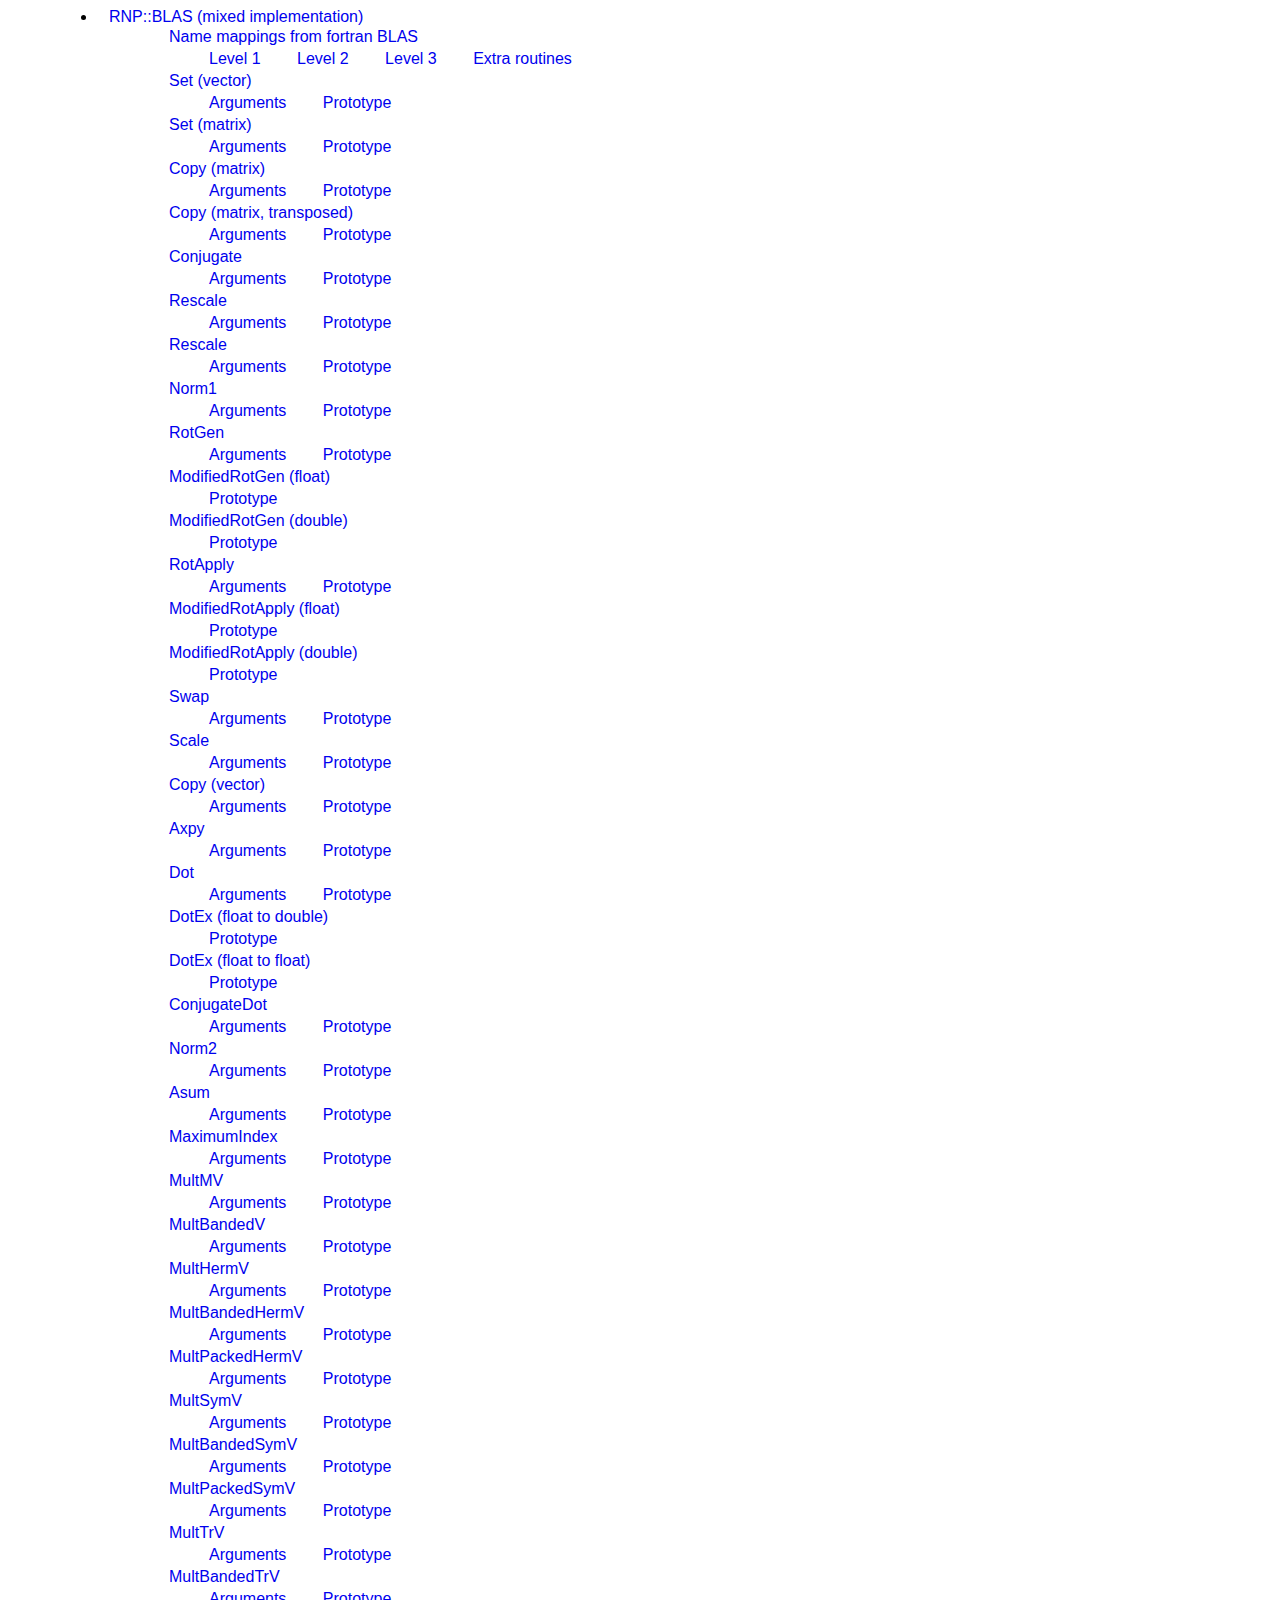
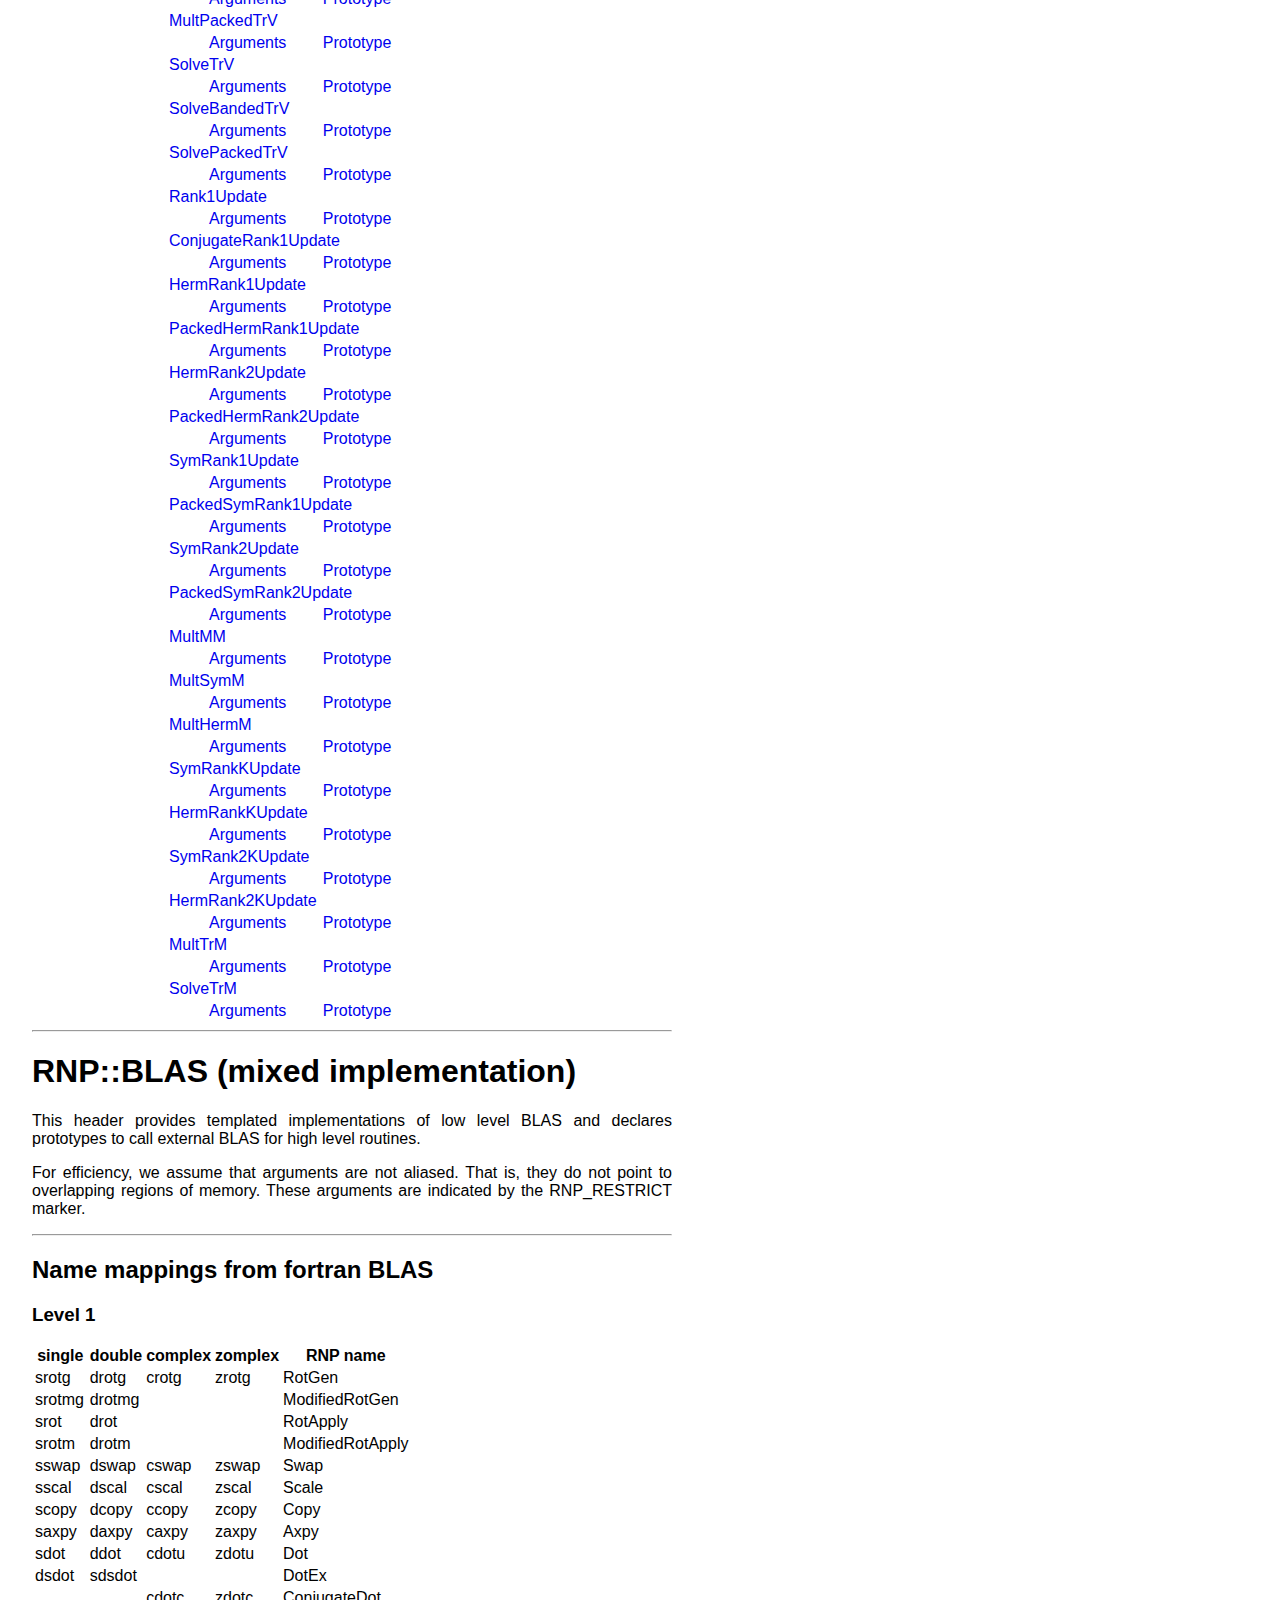
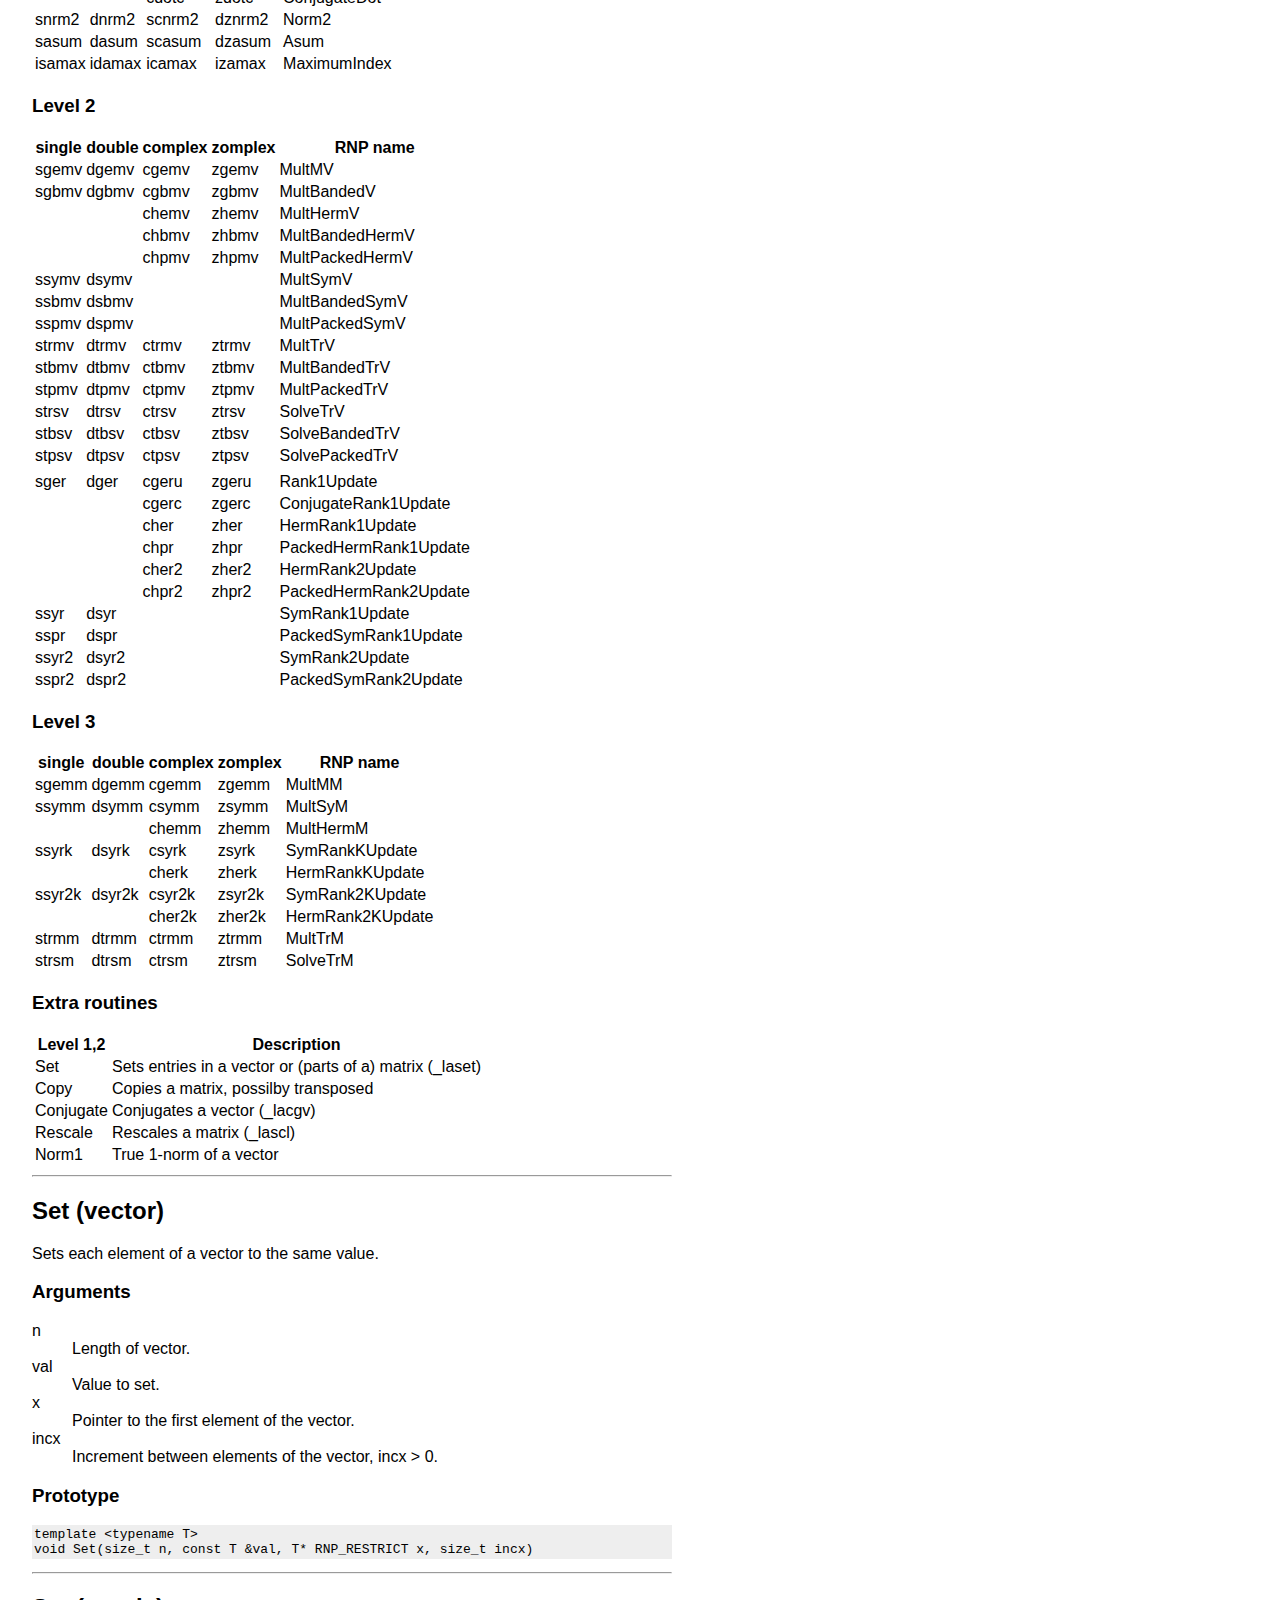
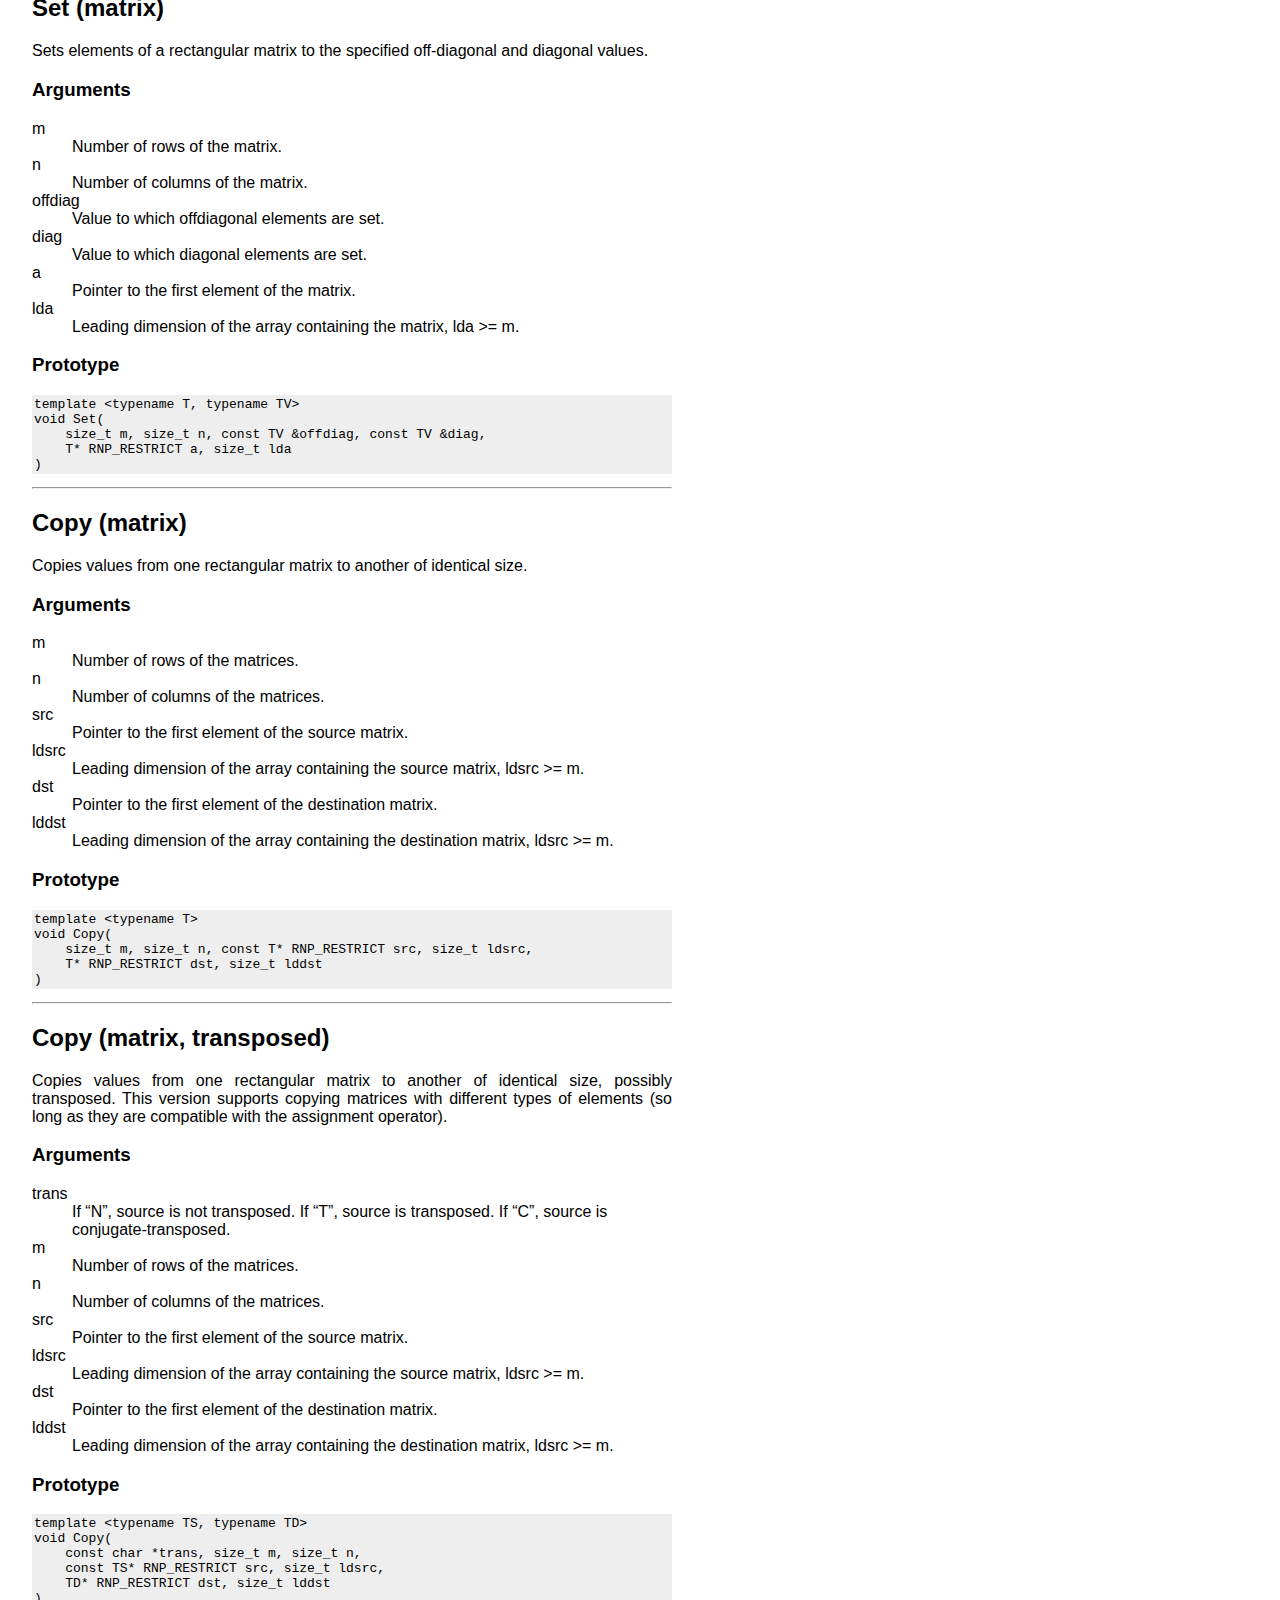
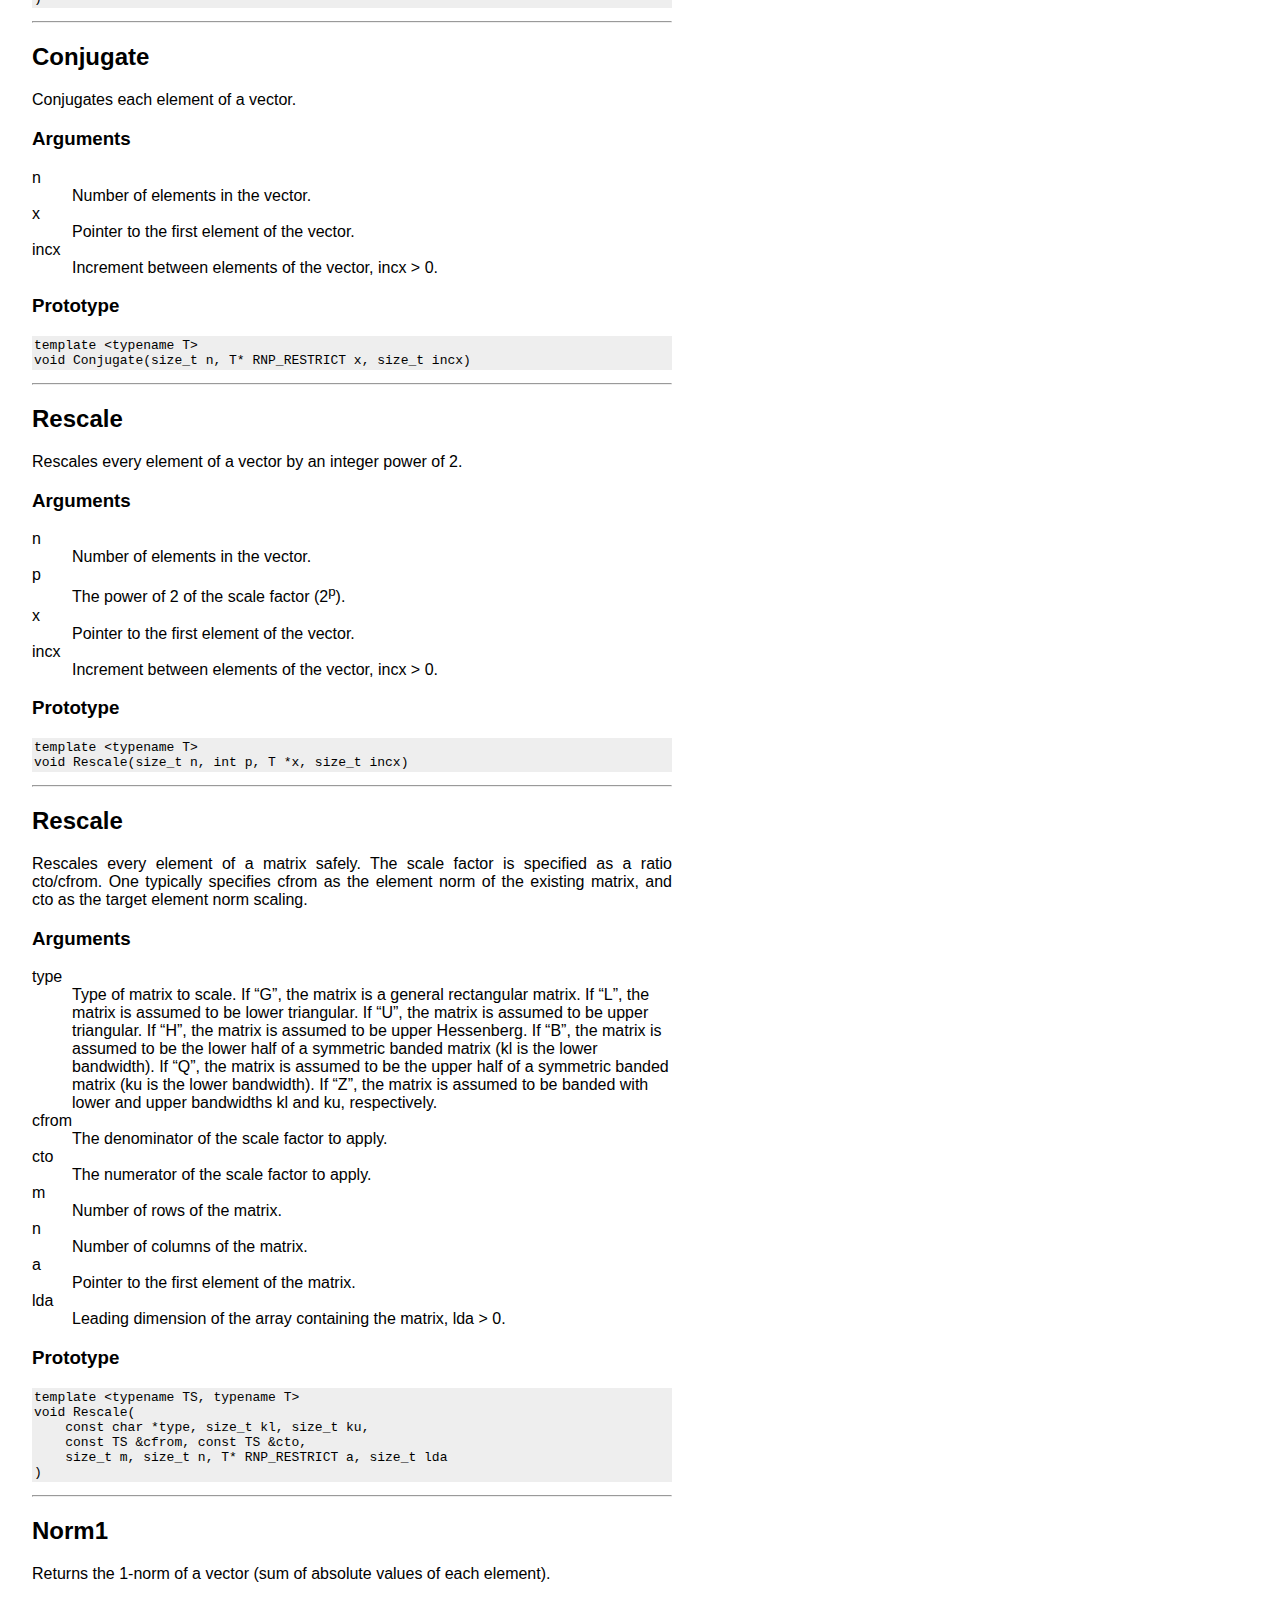
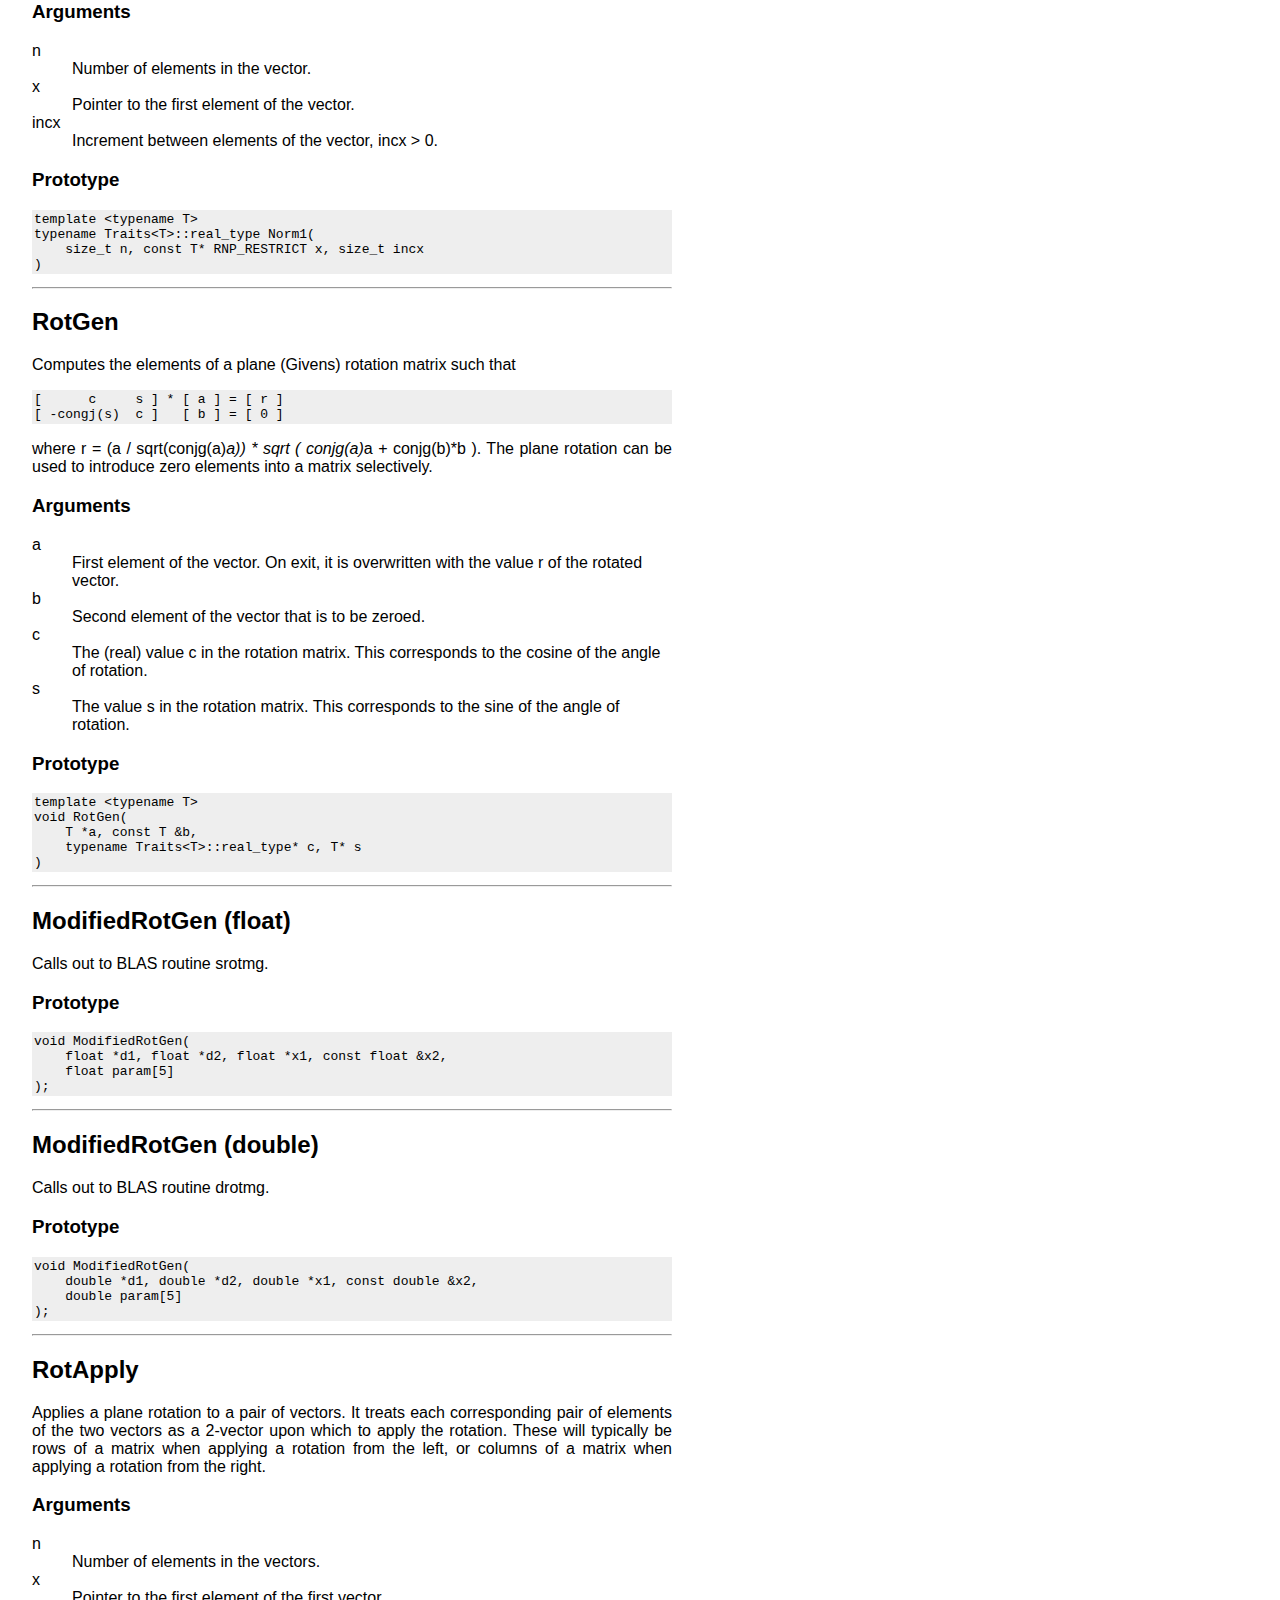
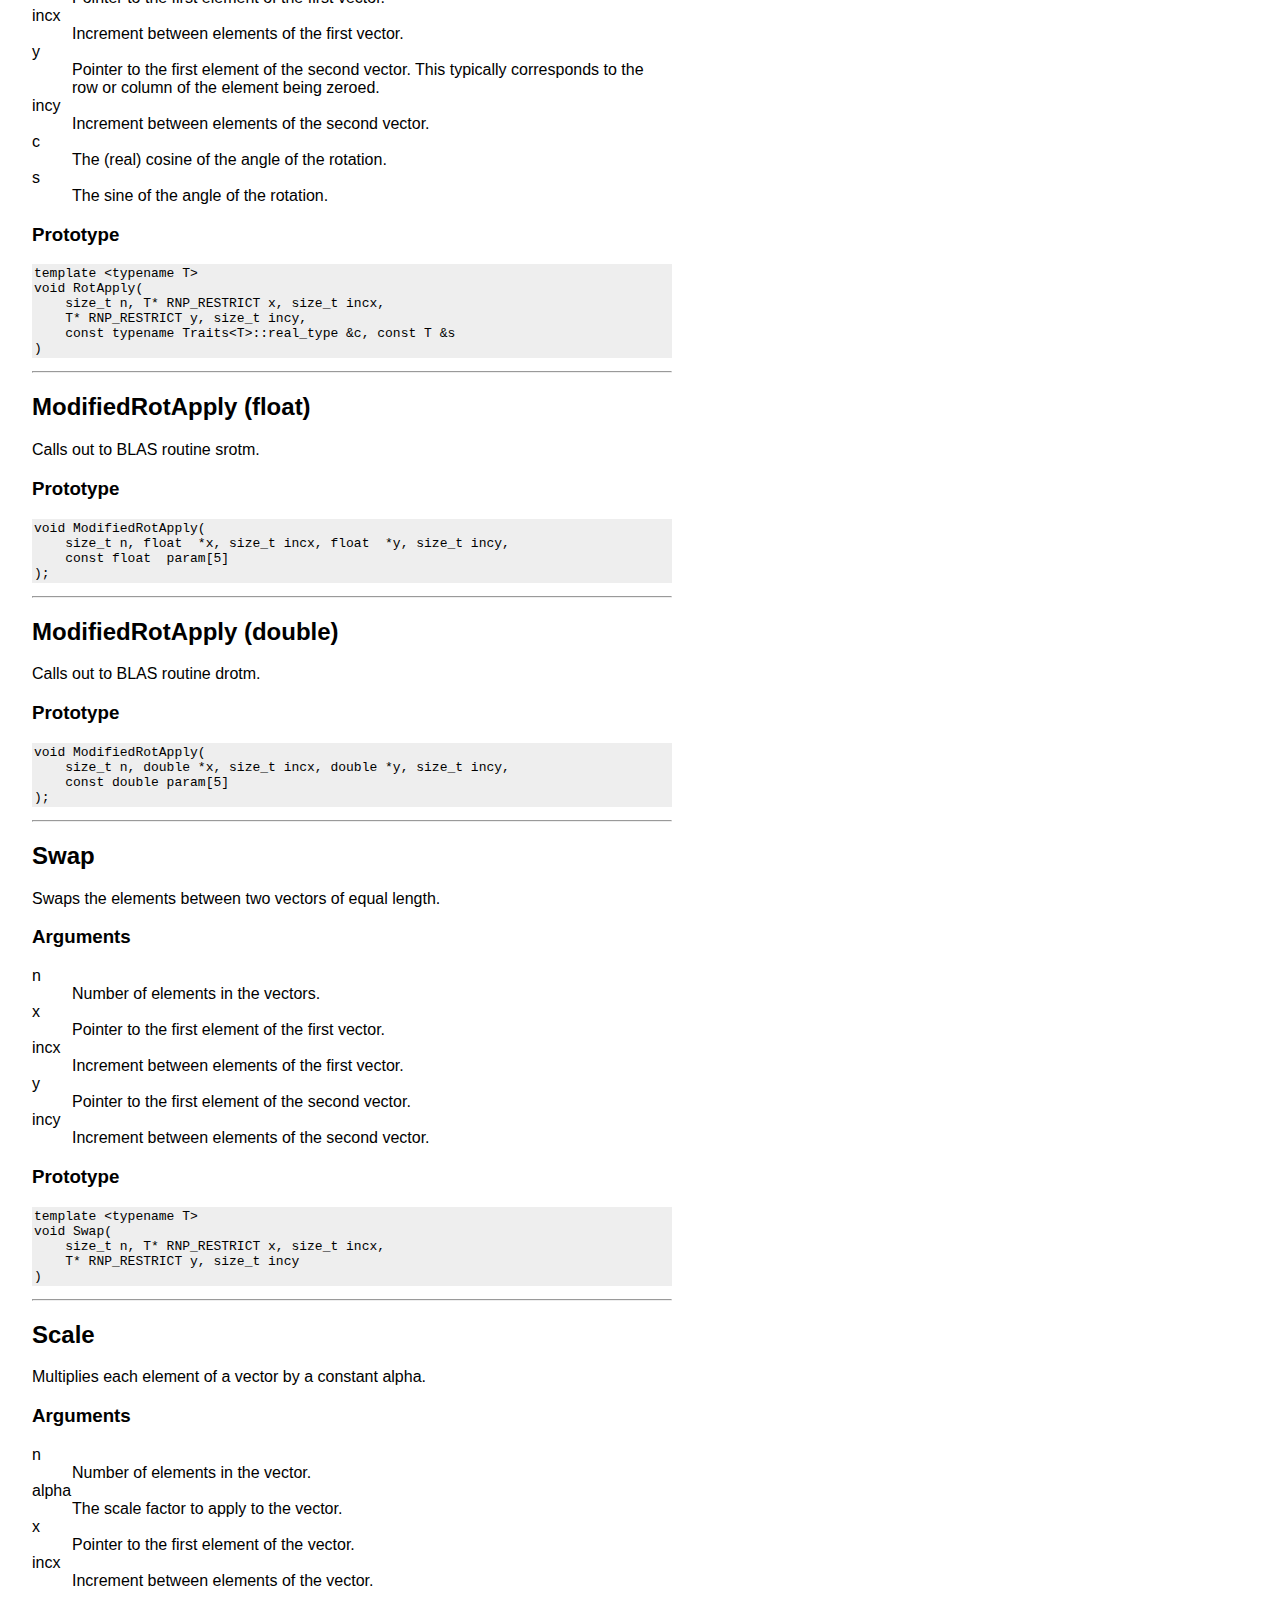
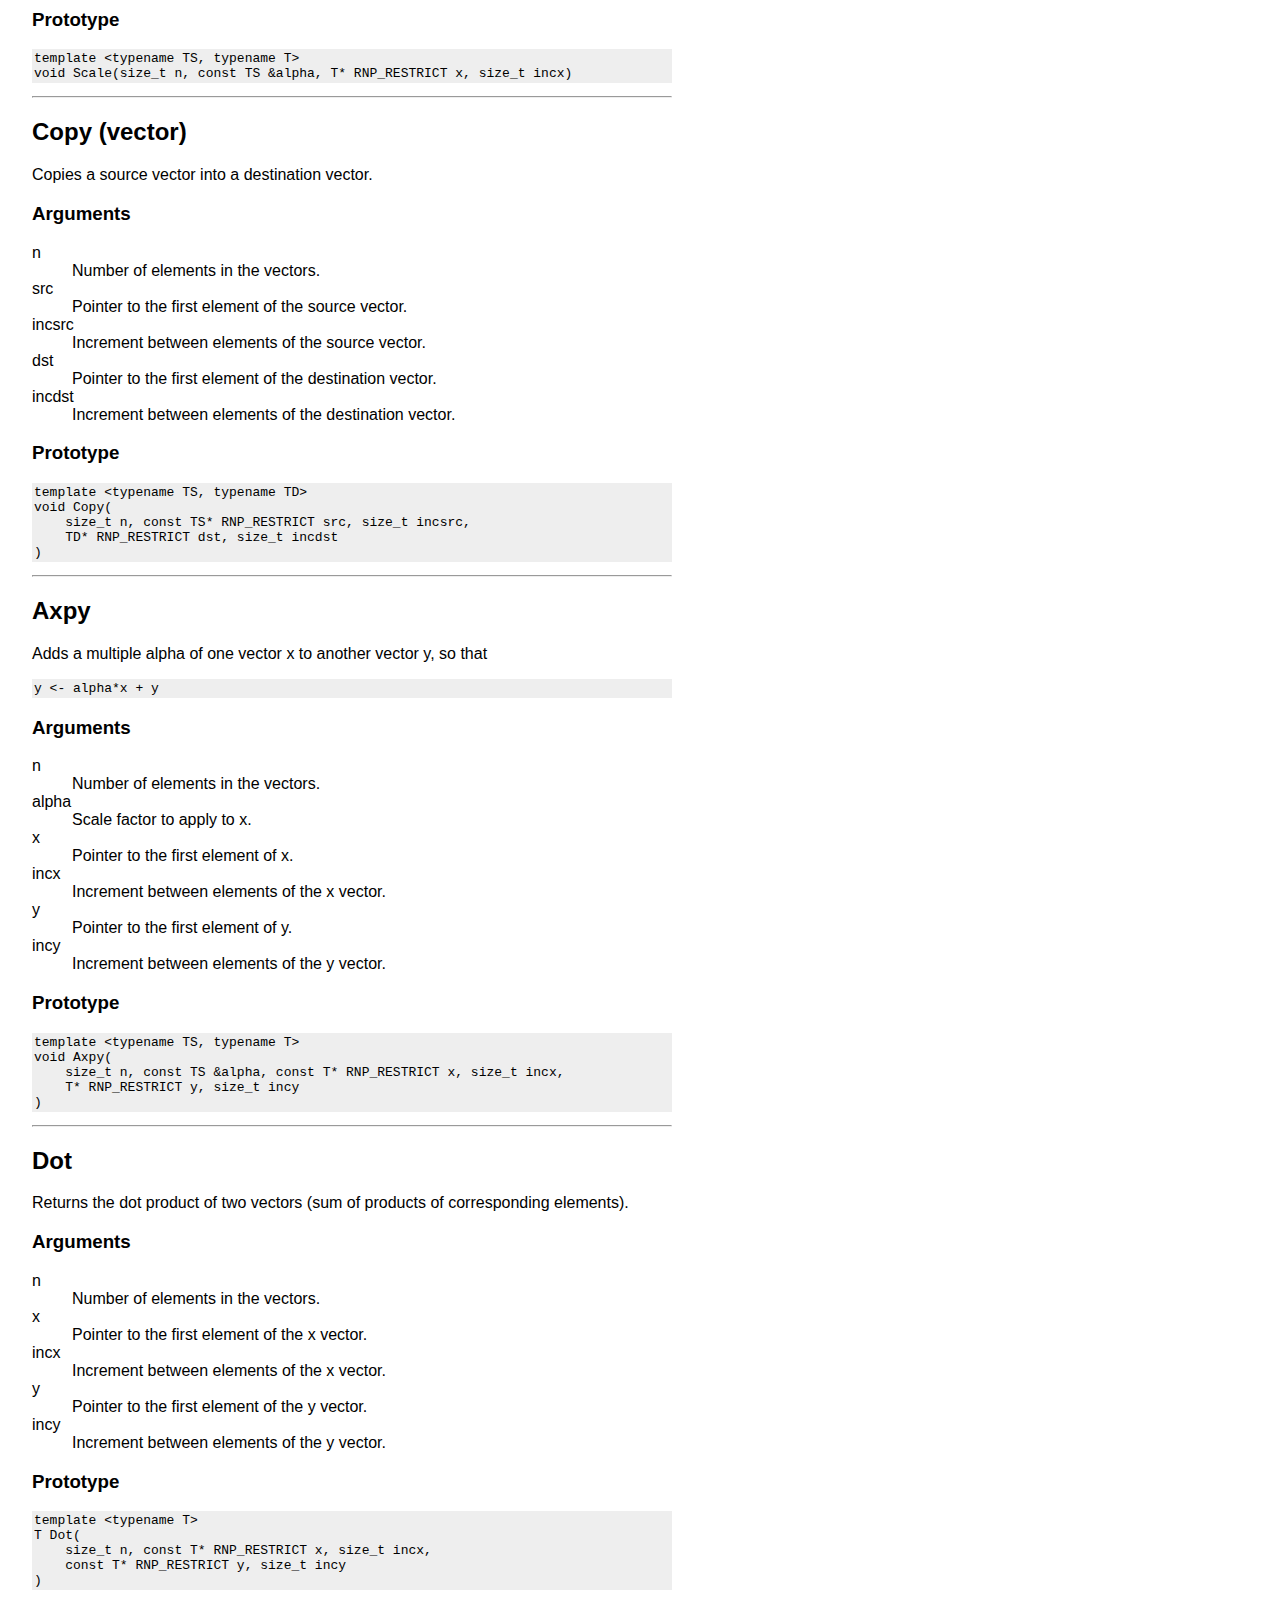
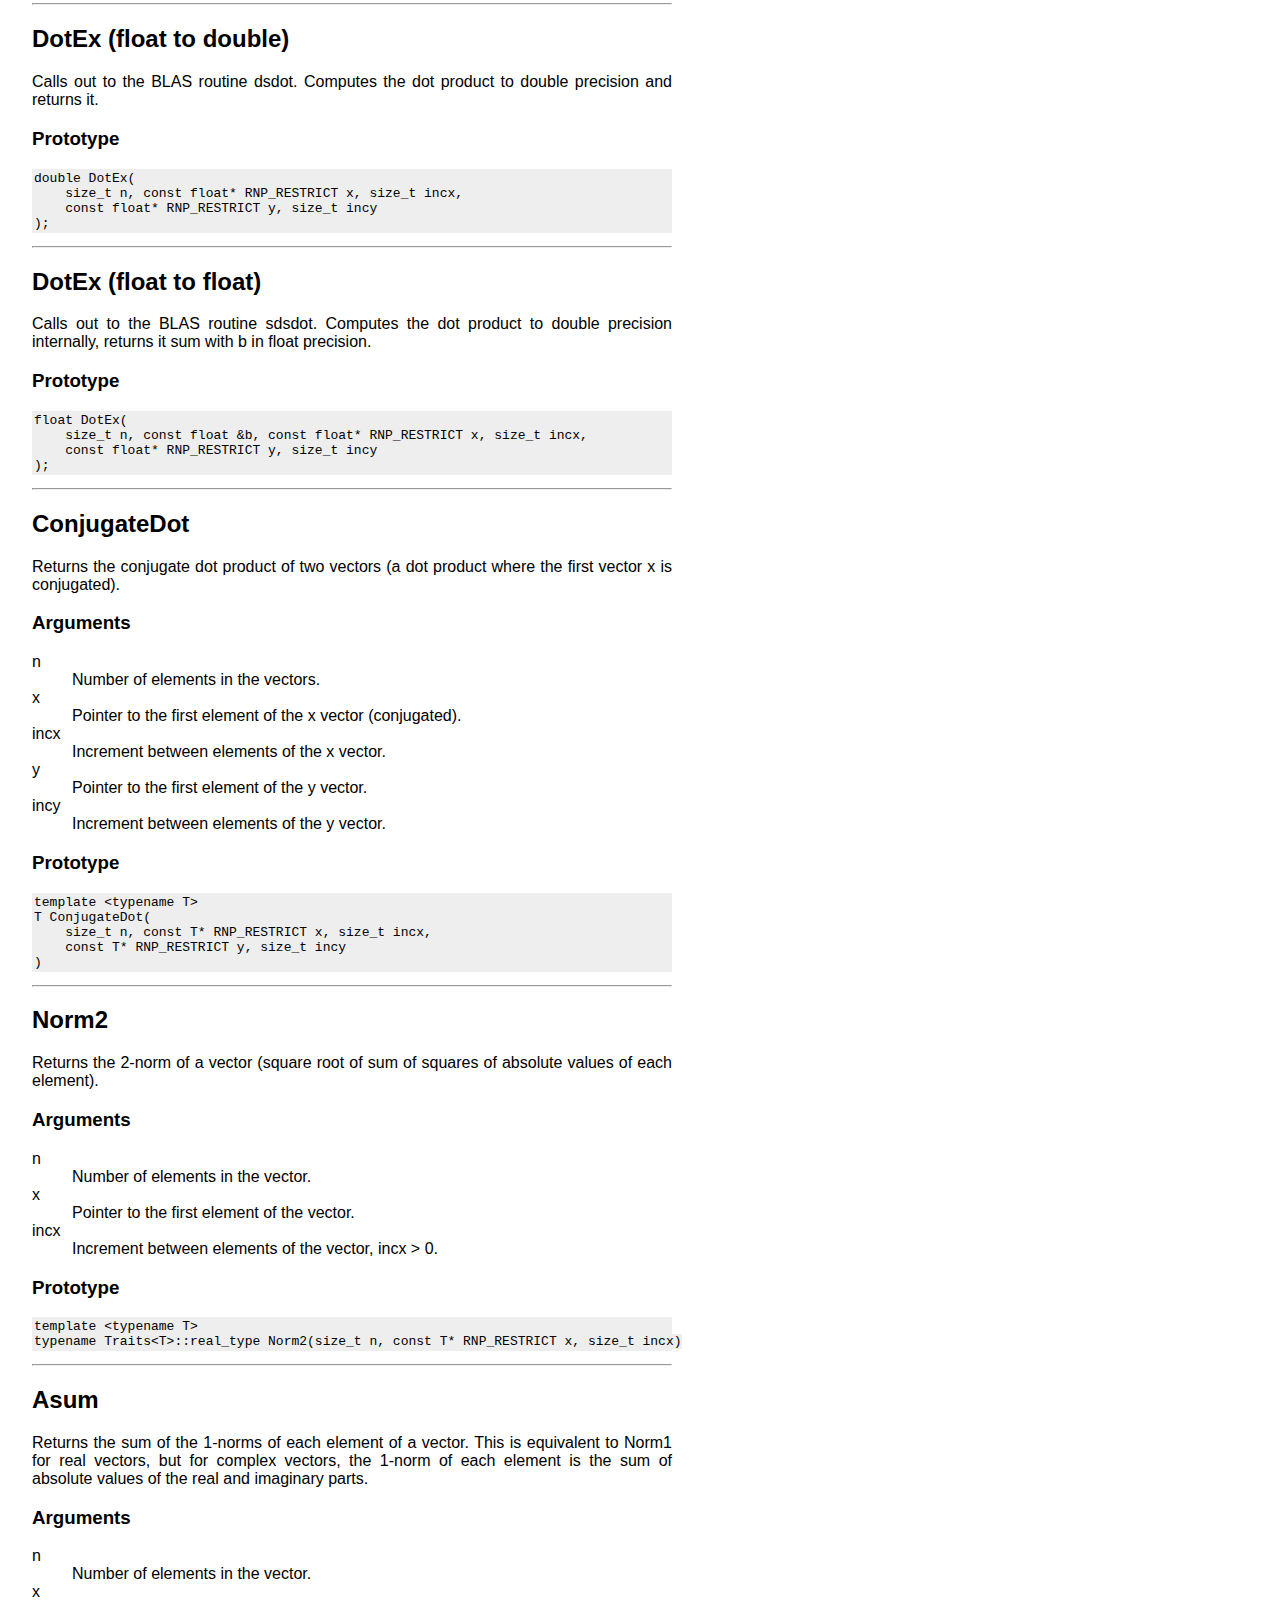
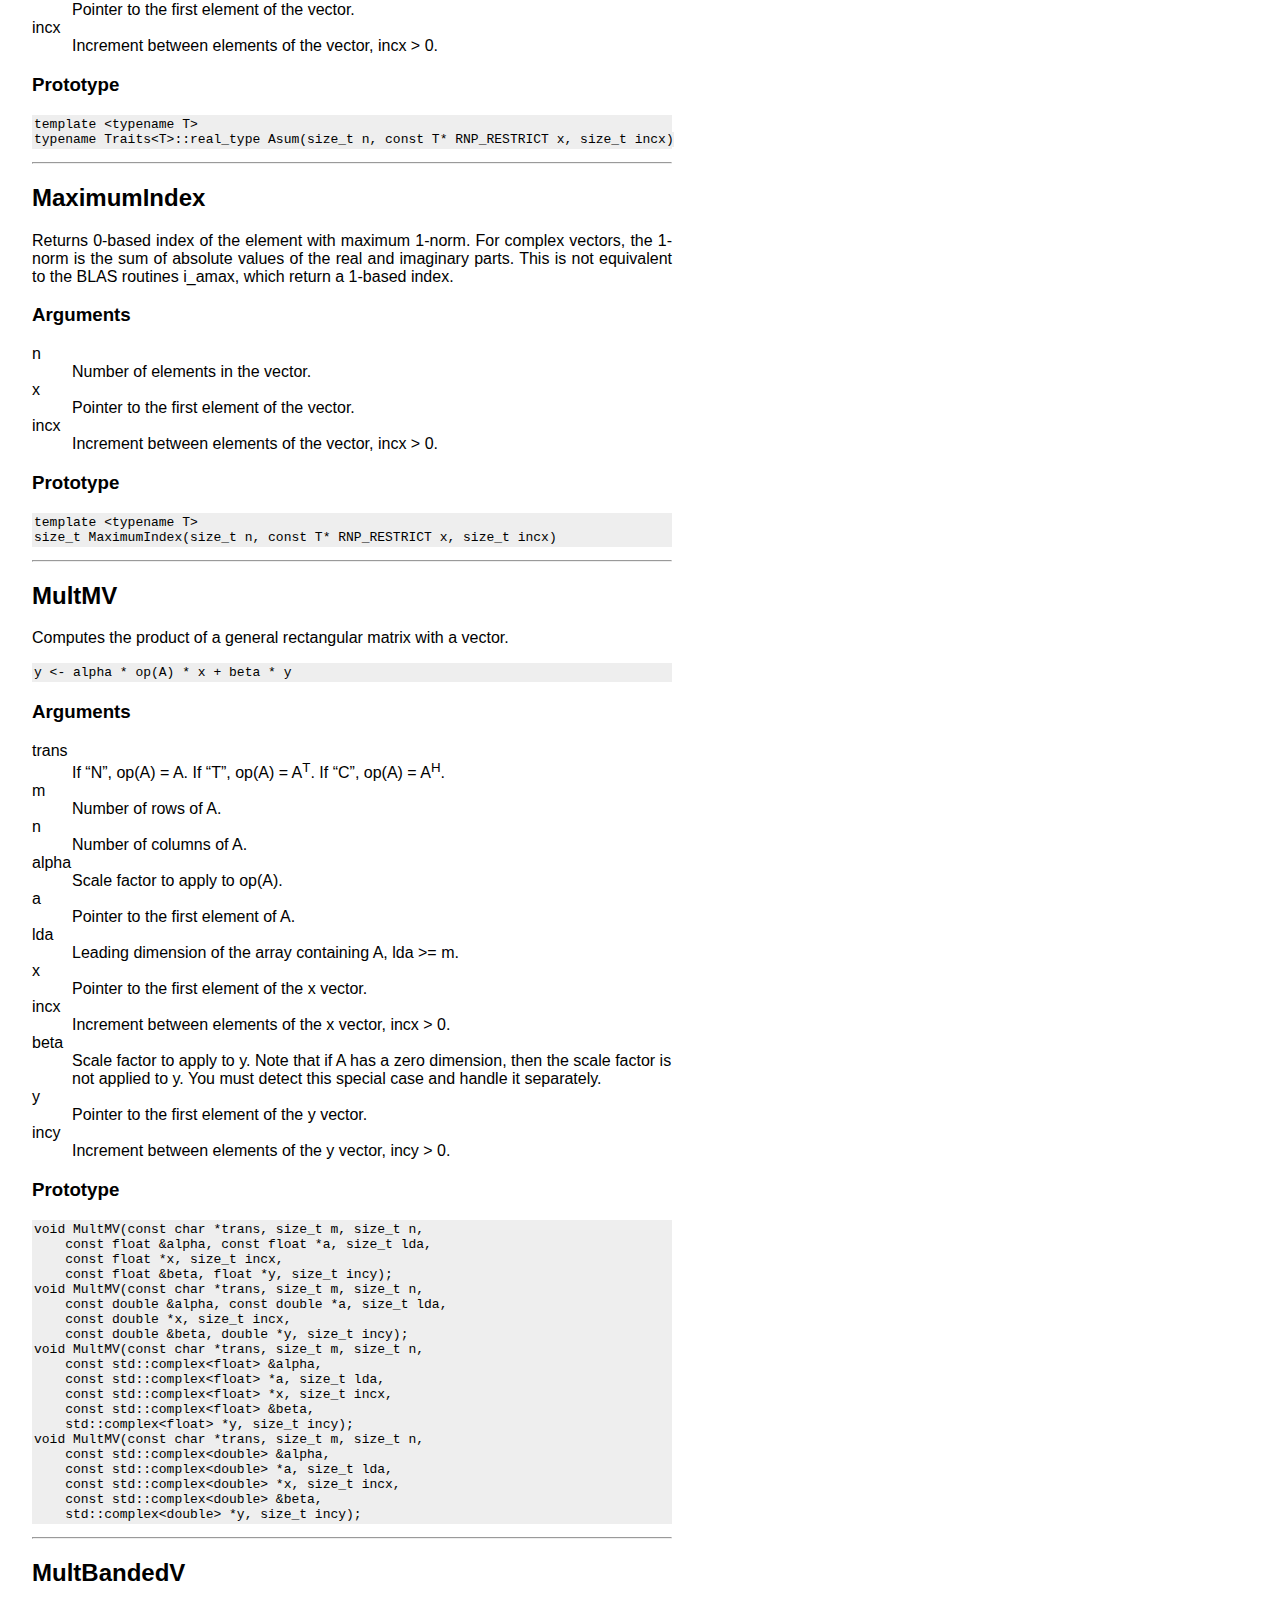
==== commit a689e031: "Added vector Rescale for integer powers of 2." ====
--- a/doc/html/BLAS_mix.html
+++ b/doc/html/BLAS_mix.html
@@ -53,6 +53,12 @@
    <li><a href="#Prototype">Prototype</a></li>
   </ul>
   </li>
+  <li><a href="#Rescale">Rescale</a>
+  <ul class="tocsub">
+   <li><a href="#Arguments">Arguments</a></li>
+   <li><a href="#Prototype">Prototype</a></li>
+  </ul>
+  </li>
   <li><a href="#Norm1">Norm1</a>
   <ul class="tocsub">
    <li><a href="#Arguments">Arguments</a></li>
@@ -971,6 +977,34 @@
 
 <pre><code>template &lt;typename T&gt;
 void Conjugate(size_t n, T* RNP_RESTRICT x, size_t incx)
+</code></pre>
+
+<hr />
+
+<a name="Rescale"></a>
+<h2>Rescale</h2>
+
+<p>Rescales every element of a vector by an integer power of 2.</p>
+
+<a name="Arguments"></a>
+<h3>Arguments</h3>
+
+<dl>
+<dt>n</dt>
+<dd> Number of elements in the vector.</dd>
+<dt>p</dt>
+<dd> The power of 2 of the scale factor (2<sup>p</sup>).</dd>
+<dt>x</dt>
+<dd> Pointer to the first element of the vector.</dd>
+<dt>incx</dt>
+<dd> Increment between elements of the vector, incx > 0.</dd>
+</dl>
+
+<a name="Prototype"></a>
+<h3>Prototype</h3>
+
+<pre><code>template &lt;typename T&gt;
+void Rescale(size_t n, int p, T *x, size_t incx)
 </code></pre>
 
 <hr />
@@ -3363,11 +3397,11 @@
 void HermRank2KUpdate(const char *uplo, const char *trans, size_t n, size_t k,
     const std::complex&lt;float&gt; &amp;alpha, const std::complex&lt;float&gt; *a, size_t lda,
     const std::complex&lt;float&gt; *b, size_t ldb,
-    const std::complex&lt;float&gt; &amp;beta, std::complex&lt;float&gt; *c, size_t ldc);
+    const float &amp;beta, std::complex&lt;float&gt; *c, size_t ldc);
 void HermRank2KUpdate(const char *uplo, const char *trans, size_t n, size_t k,
     const std::complex&lt;double&gt; &amp;alpha, const std::complex&lt;double&gt; *a, size_t lda,
     const std::complex&lt;double&gt; *b, size_t ldb,
-    const std::complex&lt;double&gt; &amp;beta, std::complex&lt;double&gt; *c, size_t ldc);
+    const double &amp;beta, std::complex&lt;double&gt; *c, size_t ldc);
 </code></pre>
 
 <hr />
